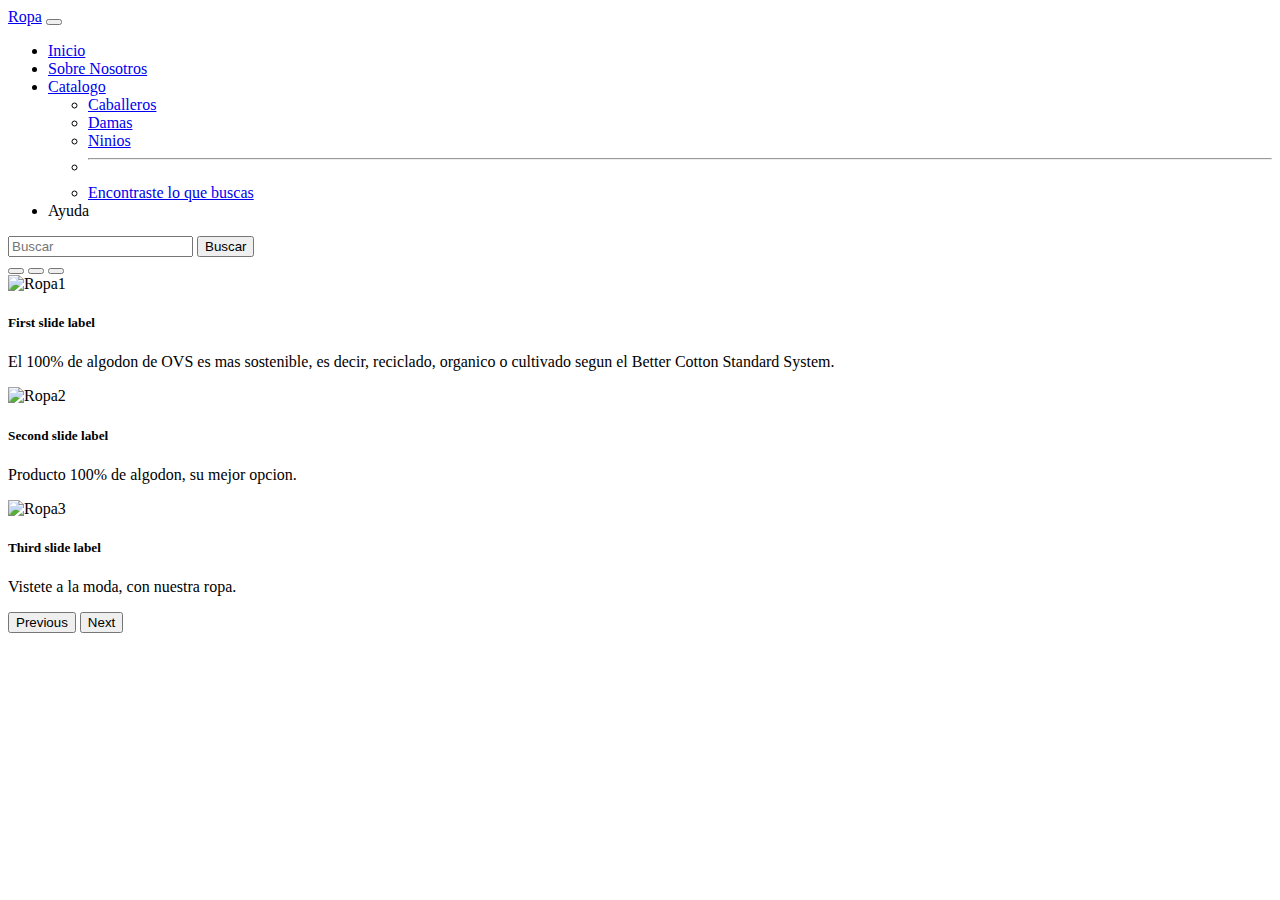
==== index.html @ 9d46b73f "Modificacion de template" ====
<!doctype html>
<html lang="en">
  <head>
    <meta charset="utf-8">
    <meta name="viewport" content="width=device-width, initial-scale=1">
    <title>StyleVibe</title>
    <link href="https://cdn.jsdelivr.net/npm/bootstrap@5.3.0/dist/css/bootstrap.min.css" rel="stylesheet" integrity="sha384-9ndCyUaIbzAi2FUVXJi0CjmCapSmO7SnpJef0486qhLnuZ2cdeRhO02iuK6FUUVM" crossorigin="anonymous">
  </head>
<body>

<!--Inicio de nabvar-->

<nav class="navbar navbar-expand-lg bg-body-tertiary">
  <div class="container-fluid">
    <a class="navbar-brand" href="#">Ropa</a>
    <button class="navbar-toggler" type="button" data-bs-toggle="collapse" data-bs-target="#navbarSupportedContent" aria-controls="navbarSupportedContent" aria-expanded="false" aria-label="Toggle navigation">
      <span class="navbar-toggler-icon"></span>
    </button>
    <div class="collapse navbar-collapse" id="navbarSupportedContent">
      <ul class="navbar-nav me-auto mb-2 mb-lg-0">
        <li class="nav-item">
         <a class="nav-link active" aria-current="page" href="#">Inicio</a>
        </li>
        <li class="nav-item">
          <a class="nav-link" href="#">Sobre Nosotros</a>
        </li>
        <li class="nav-item dropdown">
          <a class="nav-link dropdown-toggle" href="#" role="button" data-bs-toggle="dropdown" aria-expanded="false">
            Catalogo
          </a>
          <ul class="dropdown-menu">
            <li><a class="dropdown-item" href="./template/Caballero.html">Caballeros</a></li>
            <li><a class="dropdown-item" href="./template/Damas.html">Damas</a></li>
            <li><a class="dropdown-item" href="./template/Ninios.html">Ninios</a></li>
            <li><hr class="dropdown-divider"></li>
            <li><a class="dropdown-item" href="#">Encontraste lo que buscas</a></li>
          </ul>
        </li>
        <li class="nav-item">
          <a class="nav-link disabled">Ayuda</a>
        </li>
      </ul>
      <form class="d-flex" role="search">
        <input class="form-control me-2" type="search" placeholder="Buscar" aria-label="Search">
        <button class="btn btn-outline-success" type="submit">Buscar</button>
      </form>
    </div>
  </div>
</nav>

<!--Fin de nabvar-->
    
<!--Carrusel-->

<div id="carouselExampleCaptions" class="carousel slide">
  <div class="carousel-indicators">
    <button type="button" data-bs-target="#carouselExampleCaptions" data-bs-slide-to="0" class="active" aria-current="true" aria-label="Slide 1"></button>
    <button type="button" data-bs-target="#carouselExampleCaptions" data-bs-slide-to="1" aria-label="Slide 2"></button>
    <button type="button" data-bs-target="#carouselExampleCaptions" data-bs-slide-to="2" aria-label="Slide 3"></button>
  </div>
  <div class="carousel-inner">
    <div class="carousel-item active">
      <img src="./files/1.jpg" class="d-block w-100" alt="Ropa1">
      <div class="carousel-caption d-none d-md-block">
        <h5>First slide label</h5>
        <p>El 100% de algodon de OVS es mas sostenible, es decir, reciclado, organico o cultivado segun el Better Cotton Standard System. </p>
      </div>
    </div>
    <div class="carousel-item">
      <img src="./files/2.jpg" class="d-block w-100" alt="Ropa2">
      <div class="carousel-caption d-none d-md-block">
        <h5>Second slide label</h5>
        <p>Producto 100% de algodon, su mejor opcion.</p>
      </div>
    </div>
    <div class="carousel-item">
      <img src="./files/3.jpg" class="d-block w-100" alt="Ropa3">
      <div class="carousel-caption d-none d-md-block">
        <h5>Third slide label</h5>
        <p>Vistete a la moda, con nuestra ropa.</p>
      </div>
    </div>
  </div>
  <button class="carousel-control-prev" type="button" data-bs-target="#carouselExampleCaptions" data-bs-slide="prev">
    <span class="carousel-control-prev-icon" aria-hidden="true"></span>
    <span class="visually-hidden">Previous</span>
  </button>
  <button class="carousel-control-next" type="button" data-bs-target="#carouselExampleCaptions" data-bs-slide="next">
    <span class="carousel-control-next-icon" aria-hidden="true"></span>
    <span class="visually-hidden">Next</span>
  </button>
</div>

<!-- Fin carrusel-->


  <script src="https://cdn.jsdelivr.net/npm/bootstrap@5.3.0/dist/js/bootstrap.bundle.min.js" integrity="sha384-geWF76RCwLtnZ8qwWowPQNguL3RmwHVBC9FhGdlKrxdiJJigb/j/68SIy3Te4Bkz" crossorigin="anonymous"></script>
</body>
</html>
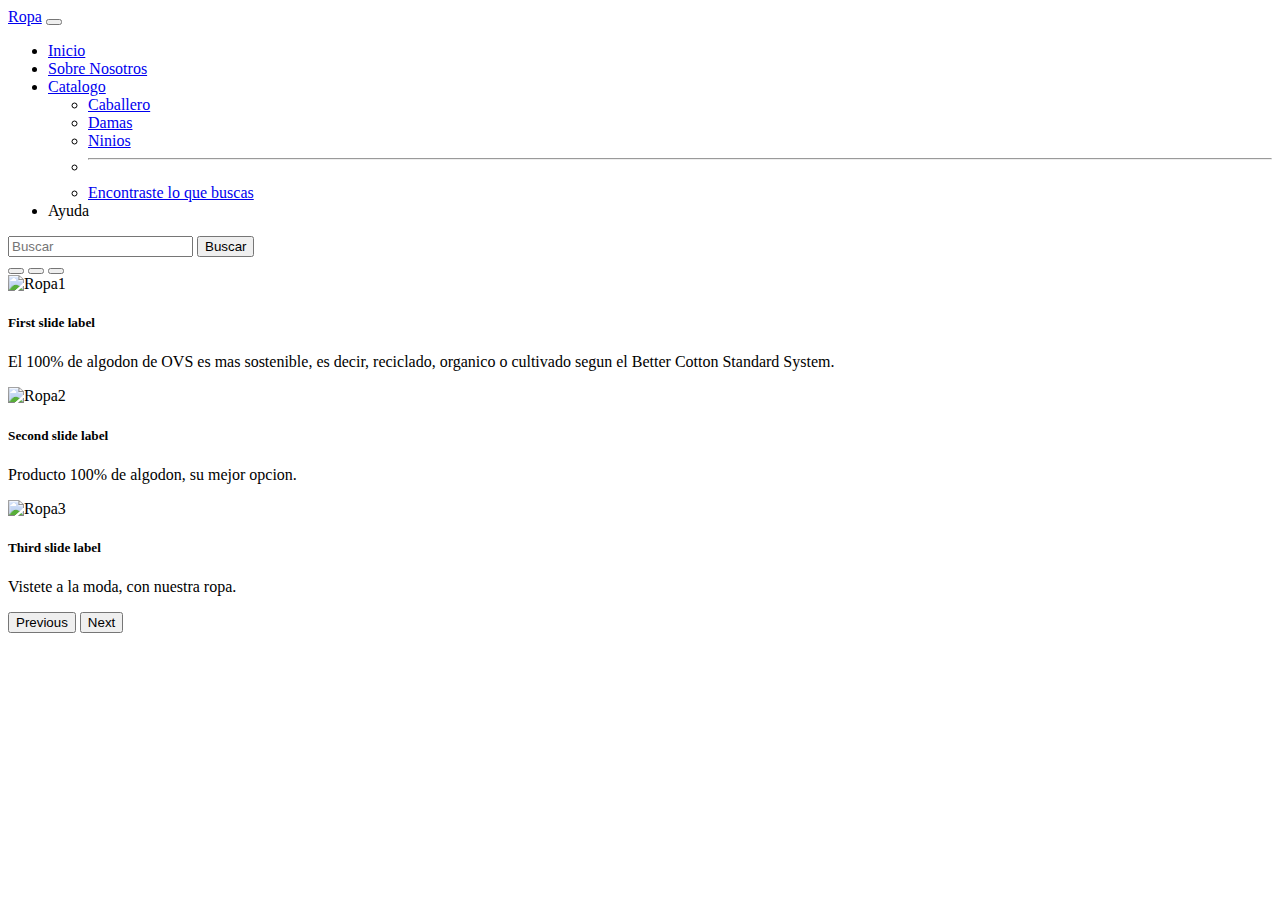
==== commit 22d691b1: "Modificacion de todos los errores" ====
--- a/index.html
+++ b/index.html
@@ -19,7 +19,7 @@
     <div class="collapse navbar-collapse" id="navbarSupportedContent">
       <ul class="navbar-nav me-auto mb-2 mb-lg-0">
         <li class="nav-item">
-         <a class="nav-link active" aria-current="page" href="#">Inicio</a>
+         <a class="nav-link active" aria-current="page" href="index.html">Inicio</a>
         </li>
         <li class="nav-item">
           <a class="nav-link" href="#">Sobre Nosotros</a>
@@ -29,9 +29,9 @@
             Catalogo
           </a>
           <ul class="dropdown-menu">
-            <li><a class="dropdown-item" href="./template/Caballero.html">Caballeros</a></li>
-            <li><a class="dropdown-item" href="./template/Damas.html">Damas</a></li>
-            <li><a class="dropdown-item" href="./template/Ninios.html">Ninios</a></li>
+            <li><a class="dropdown-item" href="./template/Catalogo/Caballero.html">Caballero</a></li>
+            <li><a class="dropdown-item" href="./template/Catalogo/Damas.html">Damas</a></li>
+            <li><a class="dropdown-item" href="./template/Catalogo/Niños.html">Ninios</a></li>
             <li><hr class="dropdown-divider"></li>
             <li><a class="dropdown-item" href="#">Encontraste lo que buscas</a></li>
           </ul>
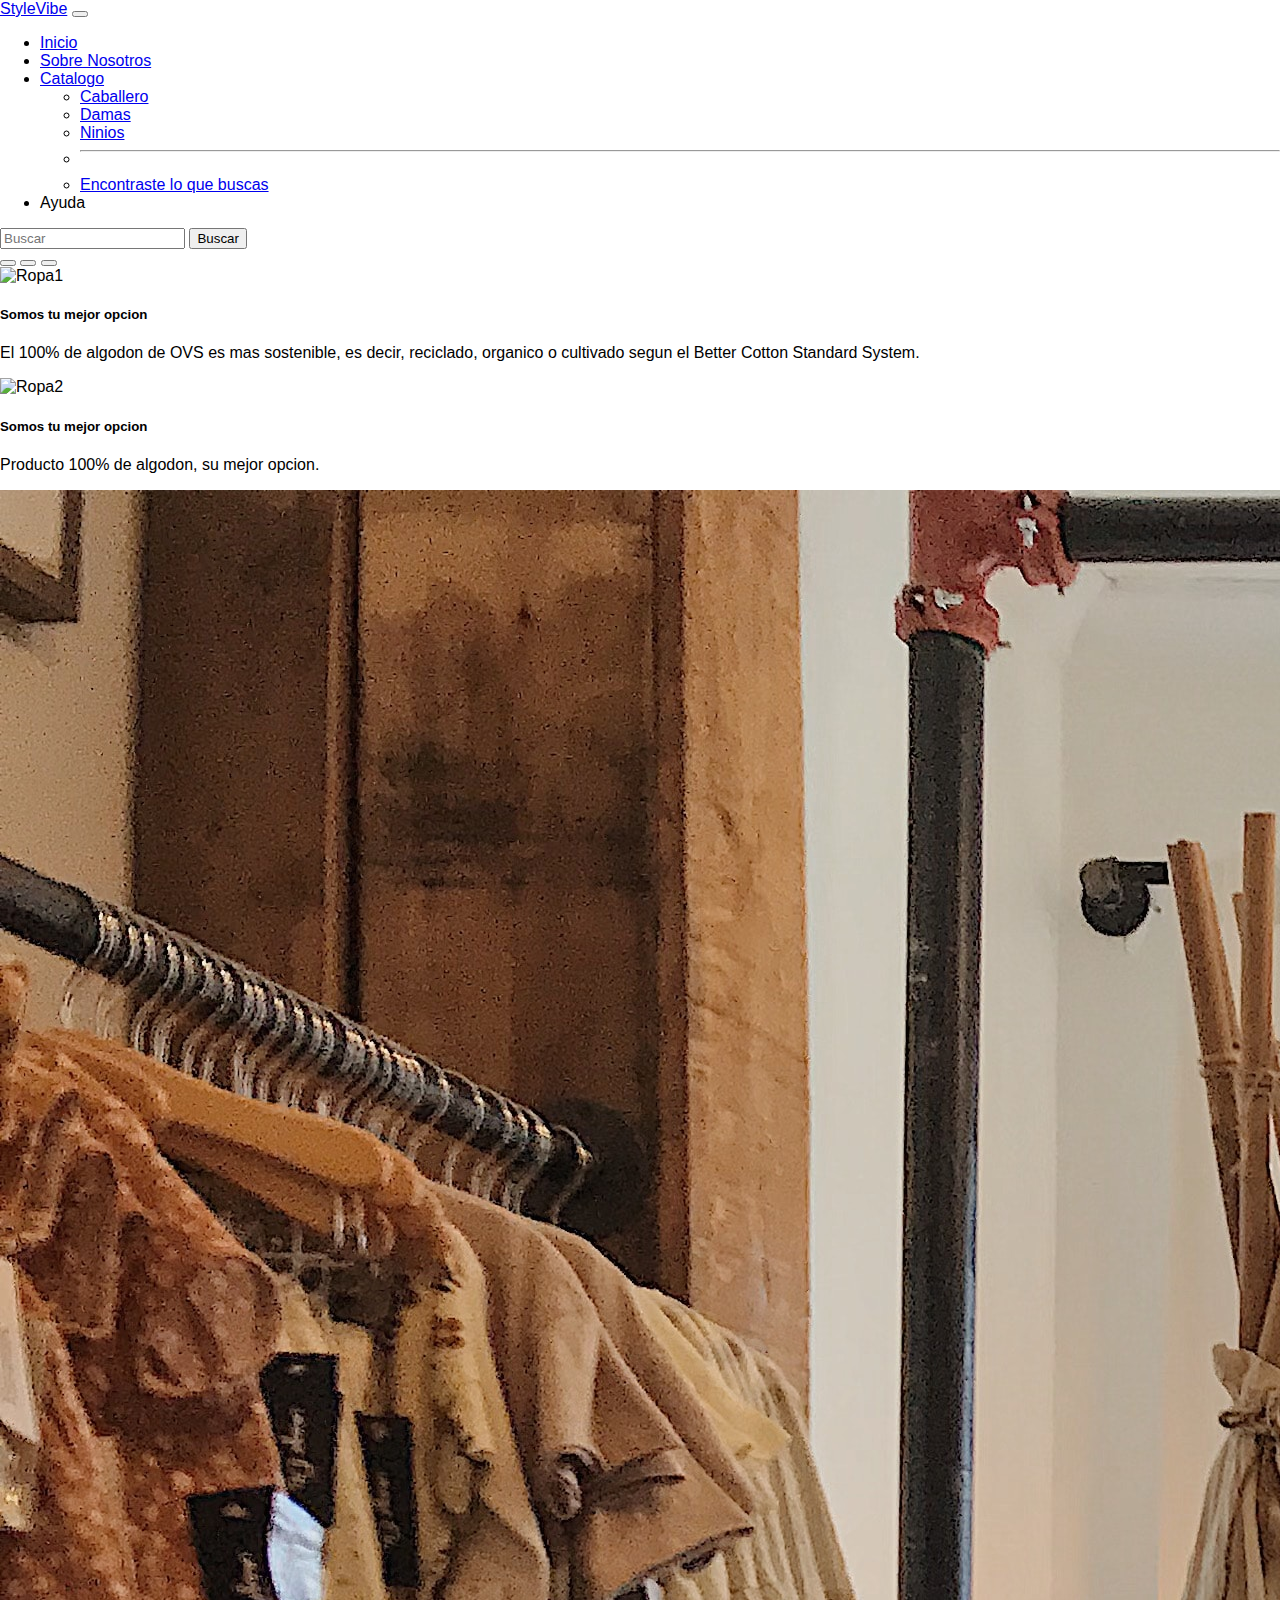
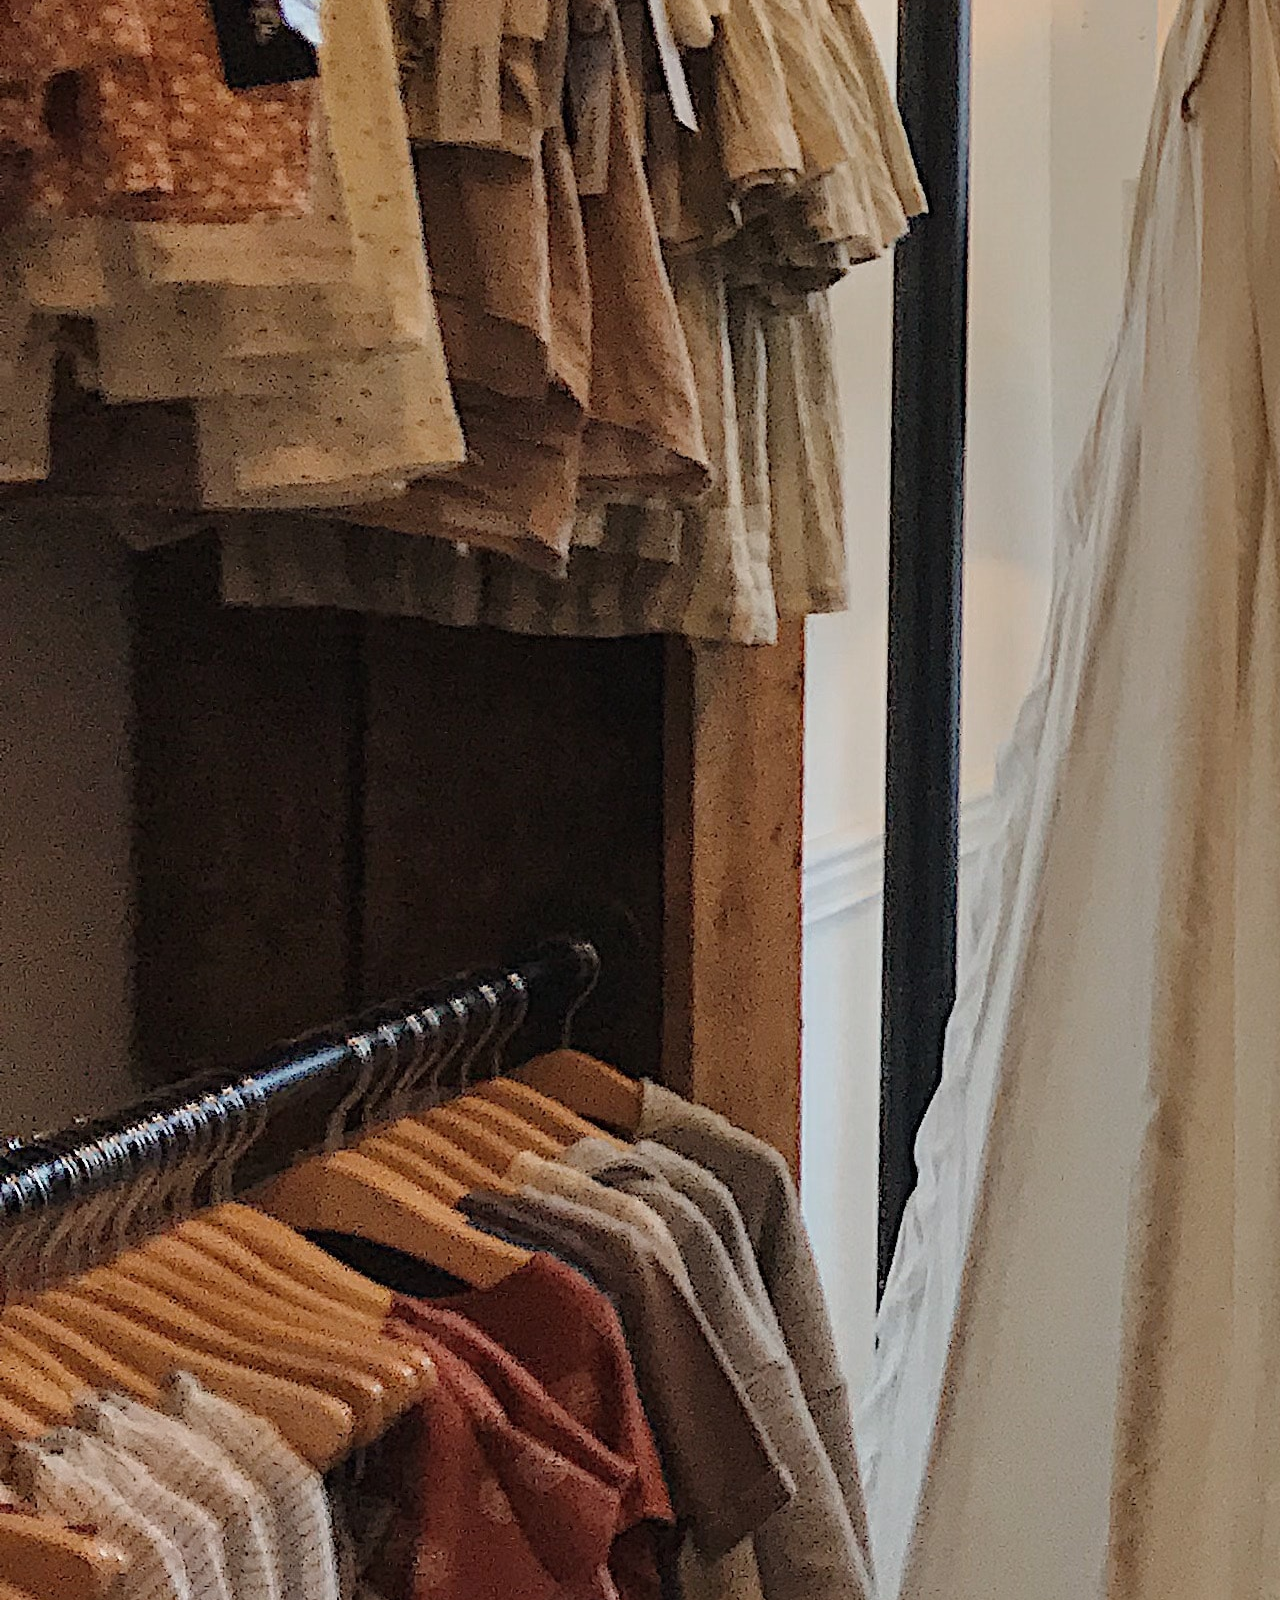
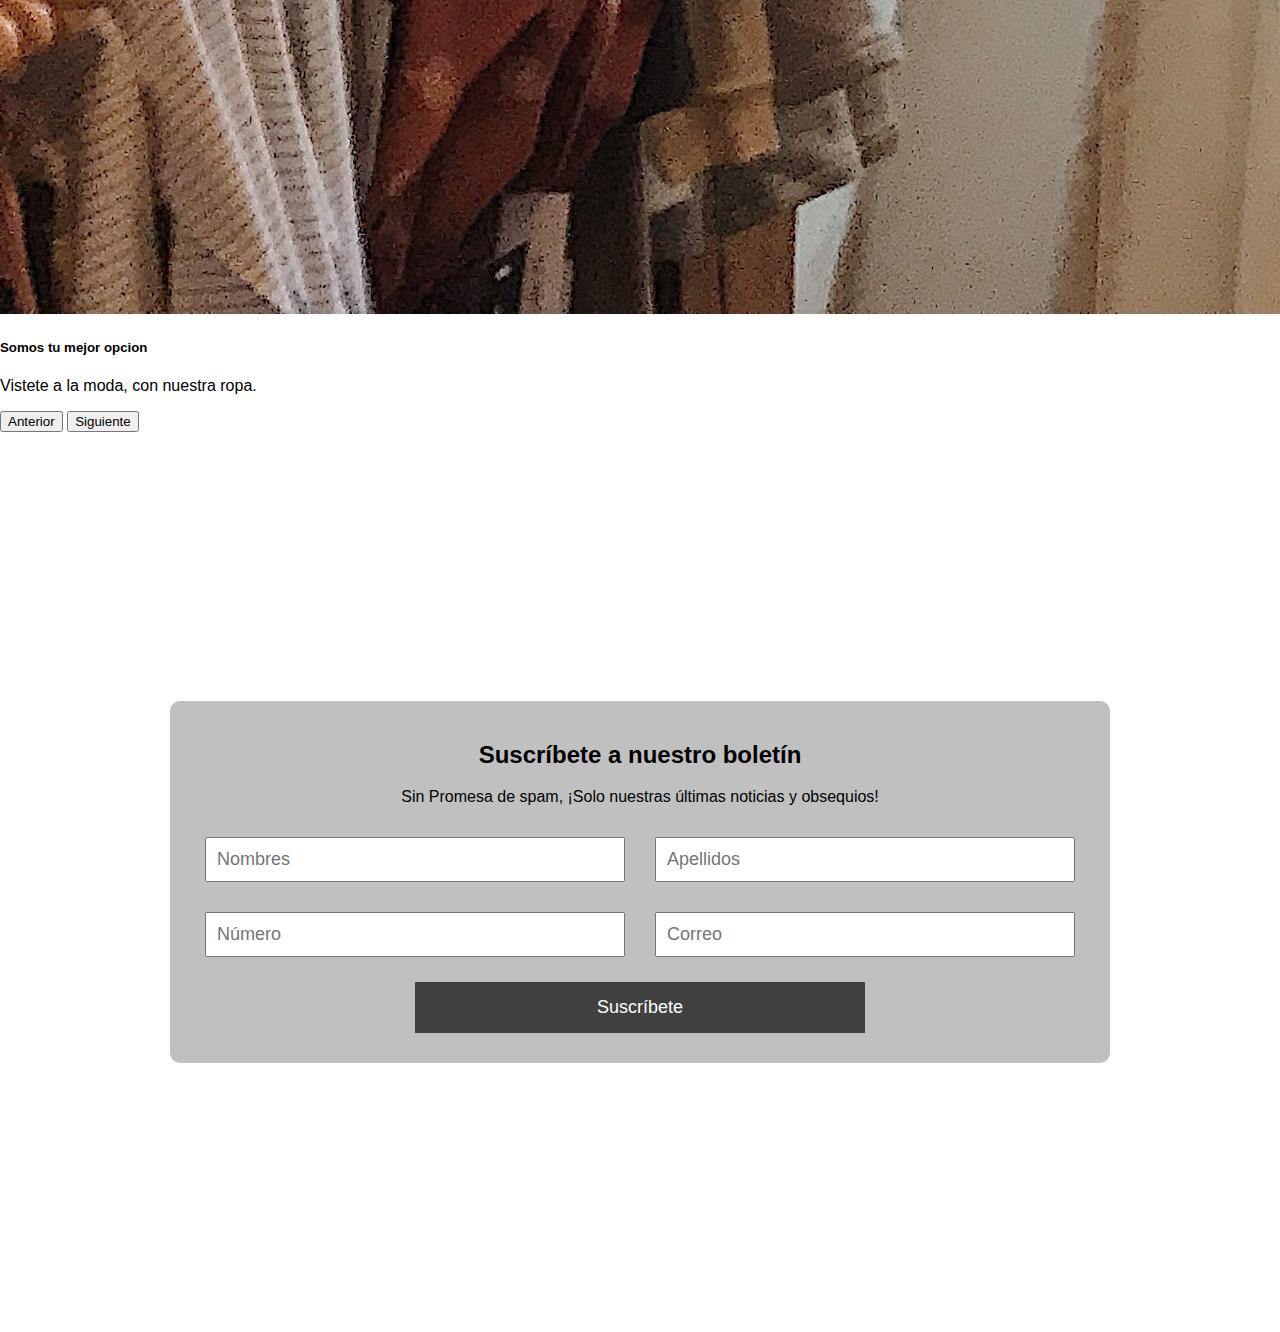
==== commit ba189f88: "Modificacion de index" ====
--- a/index.html
+++ b/index.html
@@ -5,6 +5,7 @@
     <meta name="viewport" content="width=device-width, initial-scale=1">
     <title>StyleVibe</title>
     <link href="https://cdn.jsdelivr.net/npm/bootstrap@5.3.0/dist/css/bootstrap.min.css" rel="stylesheet" integrity="sha384-9ndCyUaIbzAi2FUVXJi0CjmCapSmO7SnpJef0486qhLnuZ2cdeRhO02iuK6FUUVM" crossorigin="anonymous">
+    <link rel="stylesheet" href="./template/style.css">
   </head>
 <body>
 
@@ -12,7 +13,7 @@
 
 <nav class="navbar navbar-expand-lg bg-body-tertiary">
   <div class="container-fluid">
-    <a class="navbar-brand" href="#">Ropa</a>
+    <a class="navbar-brand" href="#">StyleVibe</a>
     <button class="navbar-toggler" type="button" data-bs-toggle="collapse" data-bs-target="#navbarSupportedContent" aria-controls="navbarSupportedContent" aria-expanded="false" aria-label="Toggle navigation">
       <span class="navbar-toggler-icon"></span>
     </button>
@@ -62,38 +63,57 @@
     <div class="carousel-item active">
       <img src="./files/1.jpg" class="d-block w-100" alt="Ropa1">
       <div class="carousel-caption d-none d-md-block">
-        <h5>First slide label</h5>
+        <h5>Somos tu mejor opcion</h5>
         <p>El 100% de algodon de OVS es mas sostenible, es decir, reciclado, organico o cultivado segun el Better Cotton Standard System. </p>
       </div>
     </div>
     <div class="carousel-item">
       <img src="./files/2.jpg" class="d-block w-100" alt="Ropa2">
       <div class="carousel-caption d-none d-md-block">
-        <h5>Second slide label</h5>
+        <h5>Somos tu mejor opcion</h5>
         <p>Producto 100% de algodon, su mejor opcion.</p>
       </div>
     </div>
     <div class="carousel-item">
-      <img src="./files/3.jpg" class="d-block w-100" alt="Ropa3">
+      <img src="./files/5.jpg" class="d-block w-100" alt="Ropa3">
       <div class="carousel-caption d-none d-md-block">
-        <h5>Third slide label</h5>
+        <h5>Somos tu mejor opcion</h5>
         <p>Vistete a la moda, con nuestra ropa.</p>
       </div>
     </div>
   </div>
   <button class="carousel-control-prev" type="button" data-bs-target="#carouselExampleCaptions" data-bs-slide="prev">
     <span class="carousel-control-prev-icon" aria-hidden="true"></span>
-    <span class="visually-hidden">Previous</span>
+    <span class="visually-hidden">Anterior</span>
   </button>
   <button class="carousel-control-next" type="button" data-bs-target="#carouselExampleCaptions" data-bs-slide="next">
     <span class="carousel-control-next-icon" aria-hidden="true"></span>
-    <span class="visually-hidden">Next</span>
+    <span class="visually-hidden">Siguiente</span>
   </button>
 </div>
-
 <!-- Fin carrusel-->
 
+  <!--Suscripcion-->
 
+  <div class="container-sub">
+    <div class="conten-sub">
+        <h2>Suscríbete a nuestro boletín</h2>
+        <p>Sin Promesa de spam, ¡Solo nuestras últimas noticias y obsequios!</p>
+        <form action="#">
+            <div class="campo-group">
+                <input type="text" class="campo" placeholder="Nombres">
+                <input type="text" class="campo" placeholder="Apellidos">
+            </div>
+            <div class="campo-group">
+                <input type="text" class="campo" placeholder="Número">
+                <input type="email" class="campo" placeholder="Correo">
+            </div>
+            <input type="submit" value="Suscríbete" class="btn-sub">
+        </form>
+    </div>
+  </div>
+
+  <!---->
   <script src="https://cdn.jsdelivr.net/npm/bootstrap@5.3.0/dist/js/bootstrap.bundle.min.js" integrity="sha384-geWF76RCwLtnZ8qwWowPQNguL3RmwHVBC9FhGdlKrxdiJJigb/j/68SIy3Te4Bkz" crossorigin="anonymous"></script>
 </body>
 </html>--- a/template/style.css
+++ b/template/style.css
@@ -0,0 +1,95 @@
+.image-container {
+  position: relative;
+  overflow: hidden;
+  background-color: #C0C0C0;
+}
+
+.btn-hover {
+  position: absolute;
+  bottom: 10px;
+  left: 50%;
+  transform: translateX(-50%);
+  background-color: #C0C0C0;
+  opacity: 0;
+  transition: opacity 0.3s ease-in-out;
+}
+
+.image-container:hover .btn-hover {
+  opacity: 1;
+  background-color: #C0C0C0;
+}
+
+.card {
+    margin-left: 2px;
+}
+
+body {
+  margin: 0;
+  padding: 0;
+  font-family: Arial, sans-serif;
+}
+
+.container-sub {
+  display: flex;
+  justify-content: center;
+  align-items: center;
+  height: 100vh;
+  background-image: url("../files/3.jpg");
+  background-size: cover;
+  background-repeat: no-repeat;
+}
+
+.conten-sub {
+  text-align: center;
+  background-color: #C0C0C0;
+  padding: 20px;
+  border-radius: 10px;
+  max-width: 900px;
+  width: 100%;
+}
+
+.campo {
+  display: block;
+  margin: 10px auto;
+  padding: 10px;
+  font-size: 18px; 
+  width: 100%; 
+  box-sizing: border-box; 
+}
+
+.campo-group {
+  display: flex;
+  flex-wrap: wrap;
+  justify-content: space-between;
+}
+
+.campo-group input {
+  flex: 1;
+  margin: 15px; 
+  font-size: 18px; 
+}
+
+.btn-sub {
+  display: block;
+  margin: 10px auto;
+  padding: 15px 30px; 
+  font-size: 18px; 
+  background-color: #404040;
+  color: #fff;
+  border: none;
+  cursor: pointer;
+  width: 50%; 
+  box-sizing: border-box; 
+}
+
+@media (max-width: 768px) {
+  .campo {
+      width: 100%; 
+  }
+  .campo-group {
+      flex-direction: column; 
+  }
+  .campo-group input {
+      margin: 10px auto; 
+  }
+}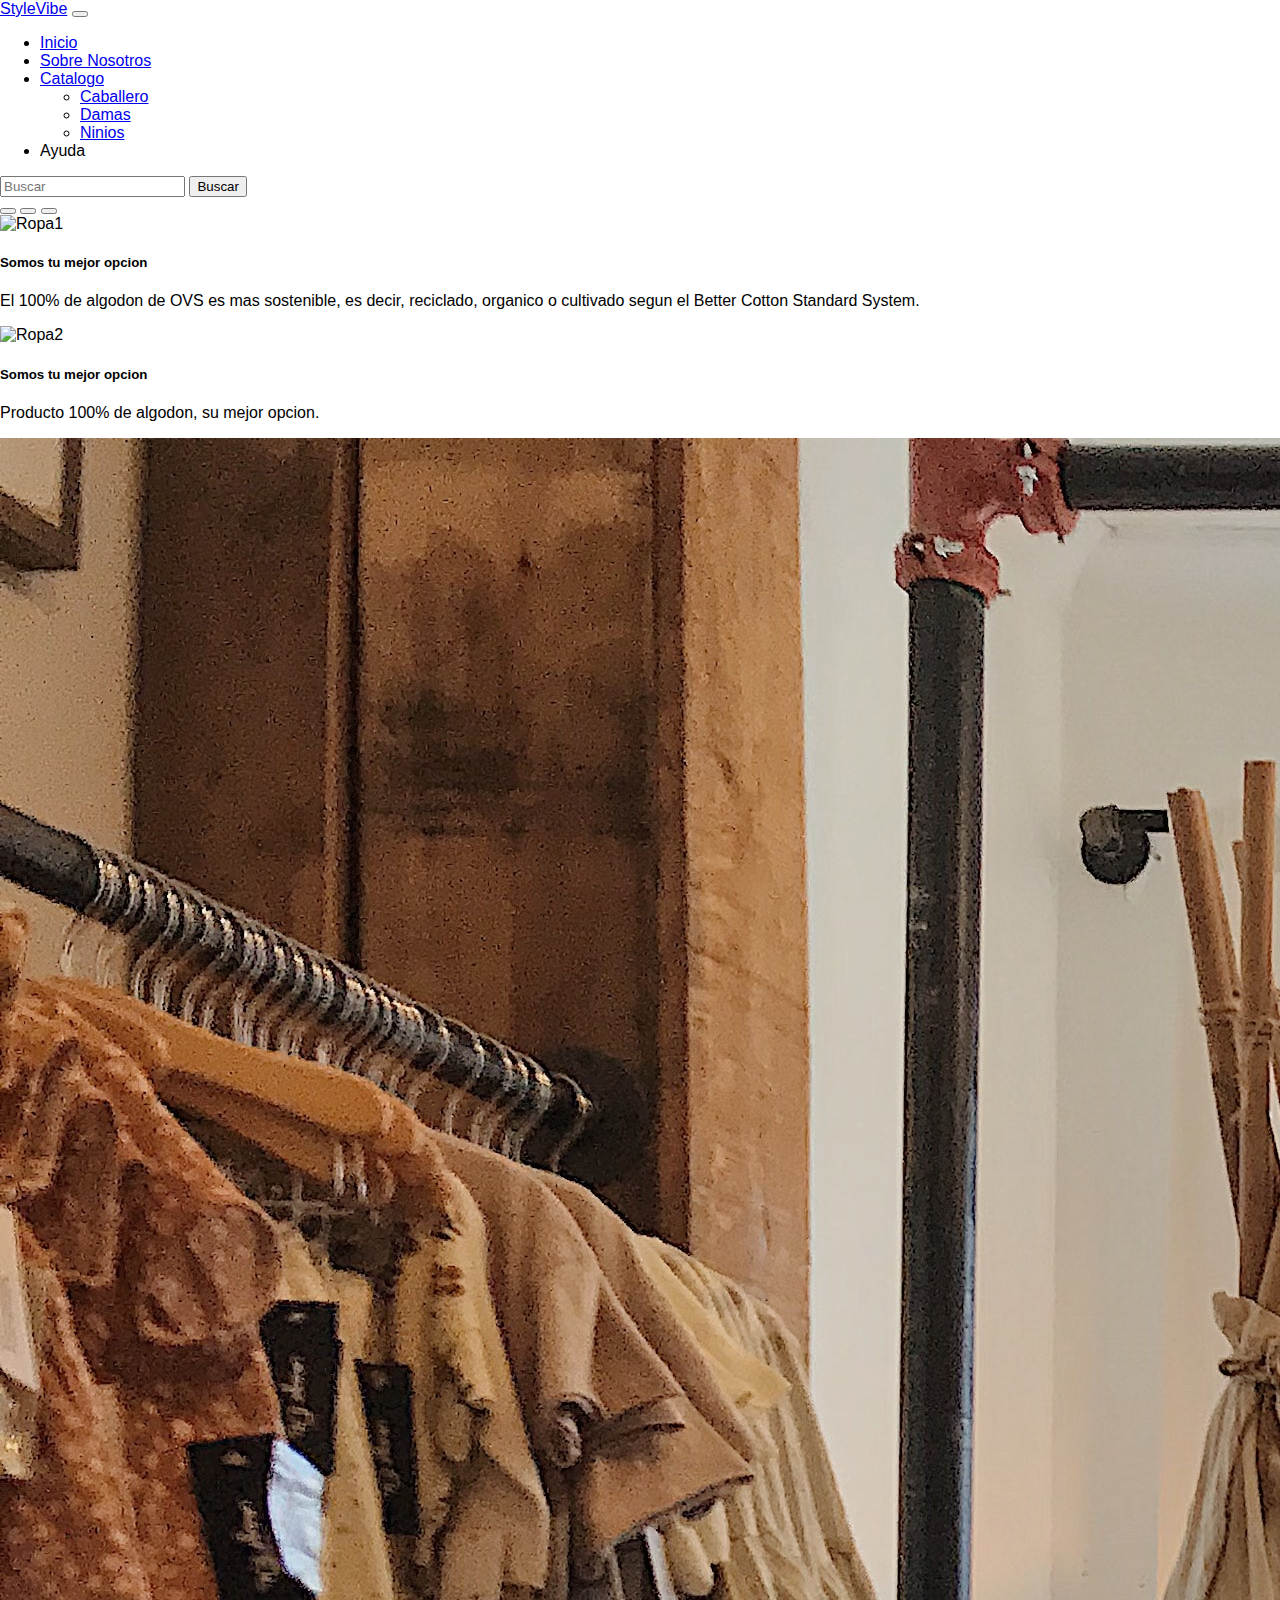
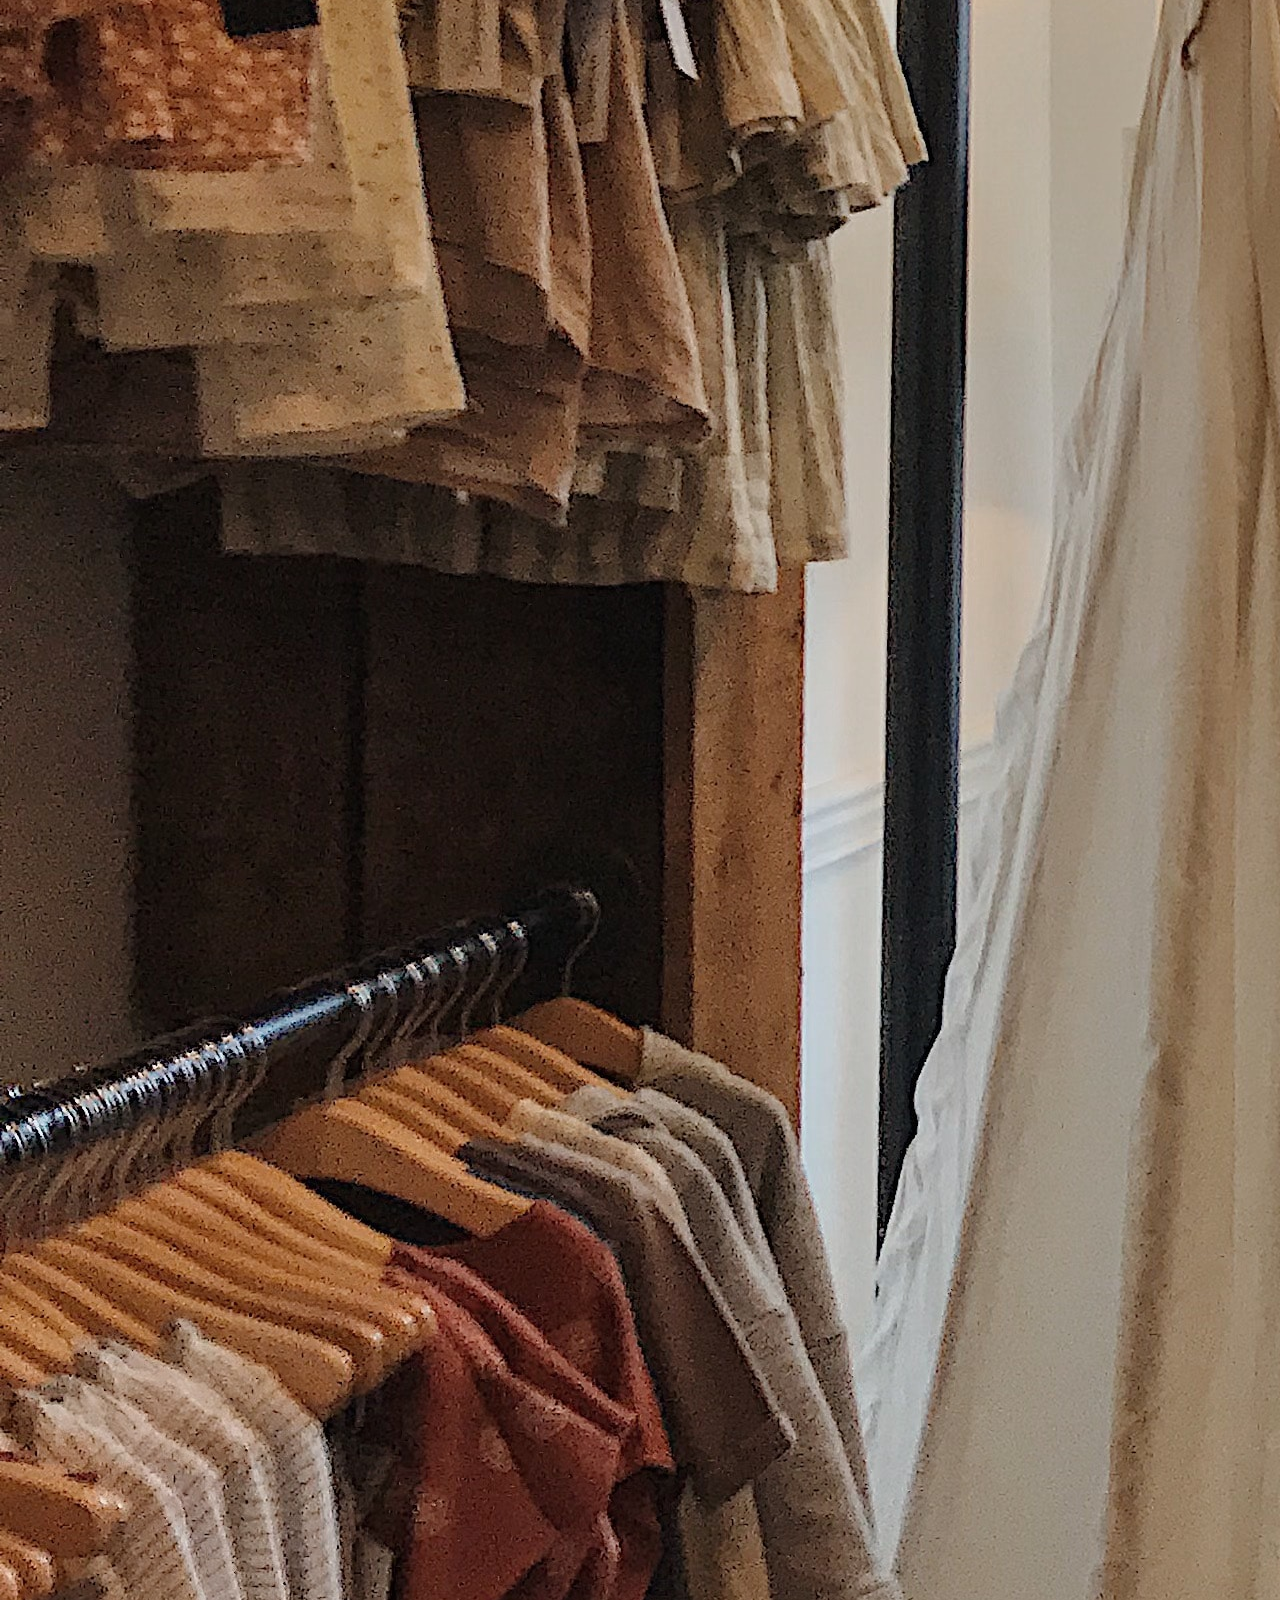
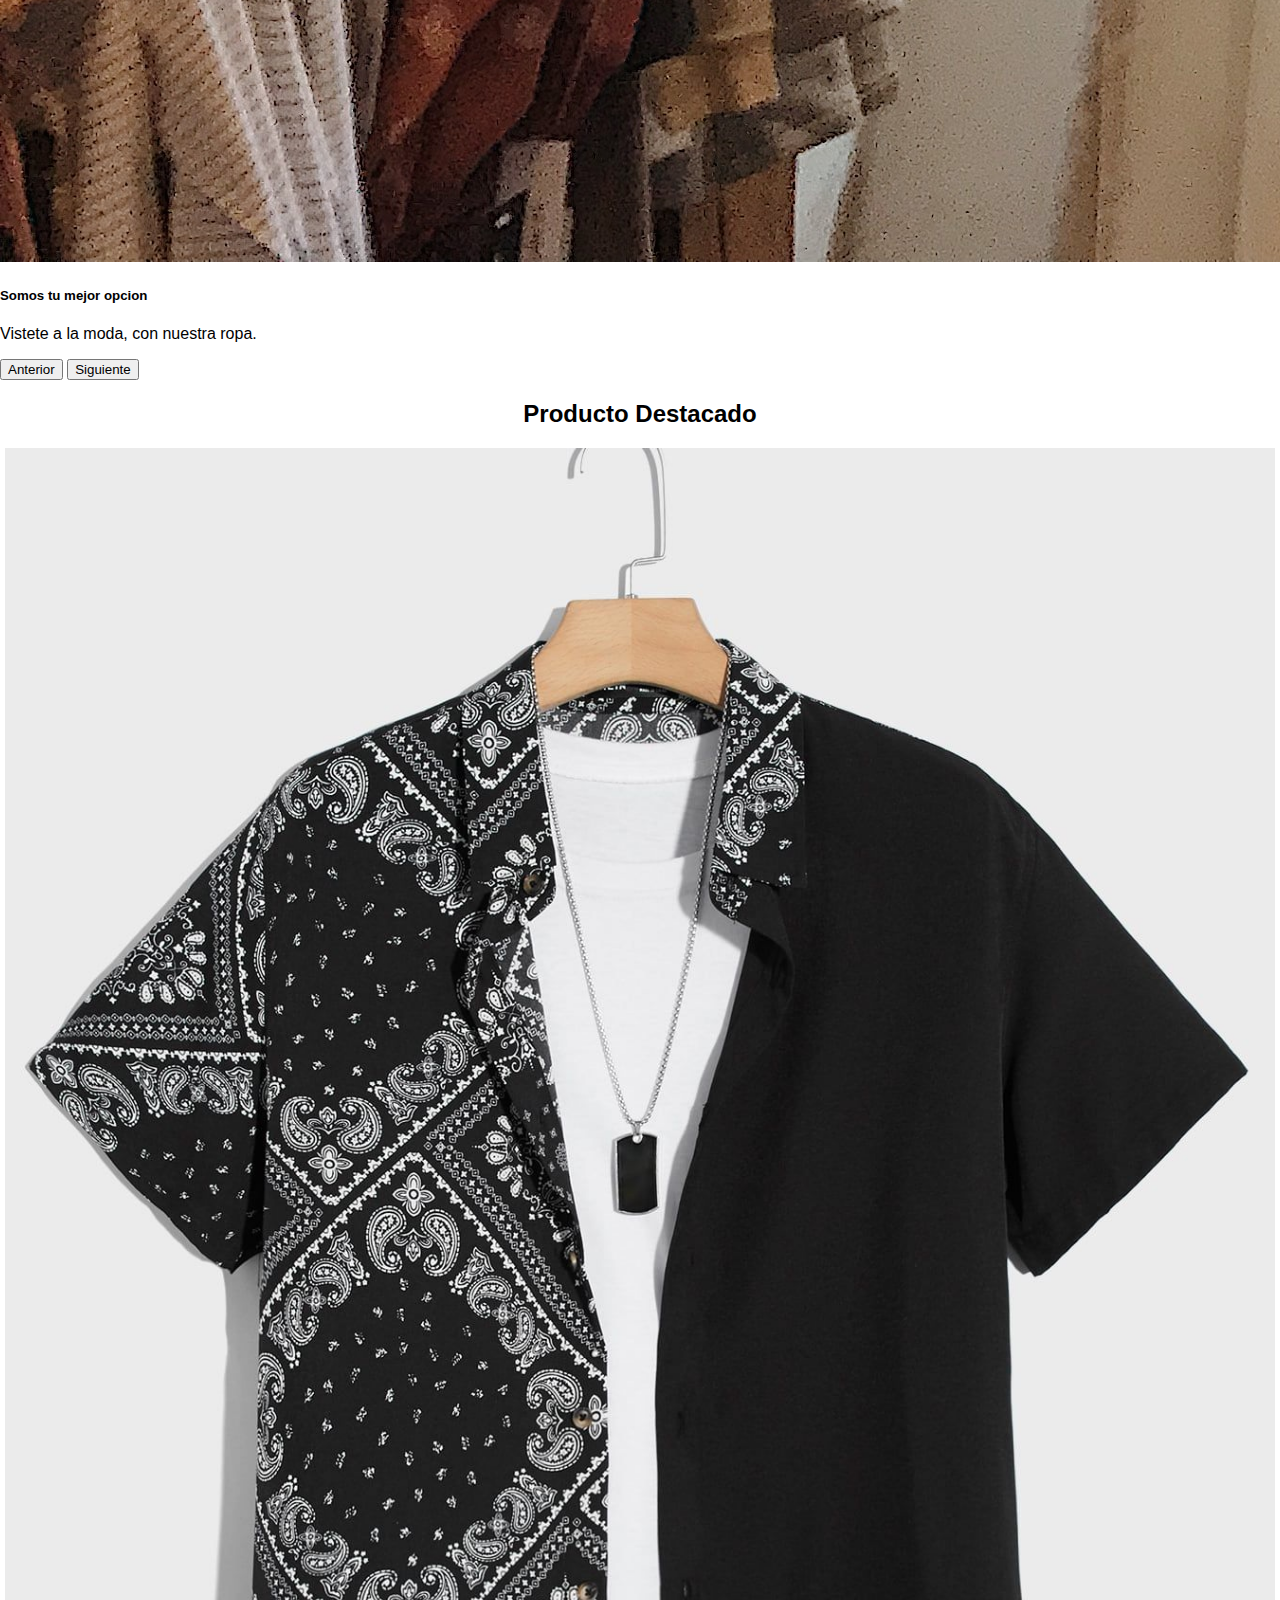
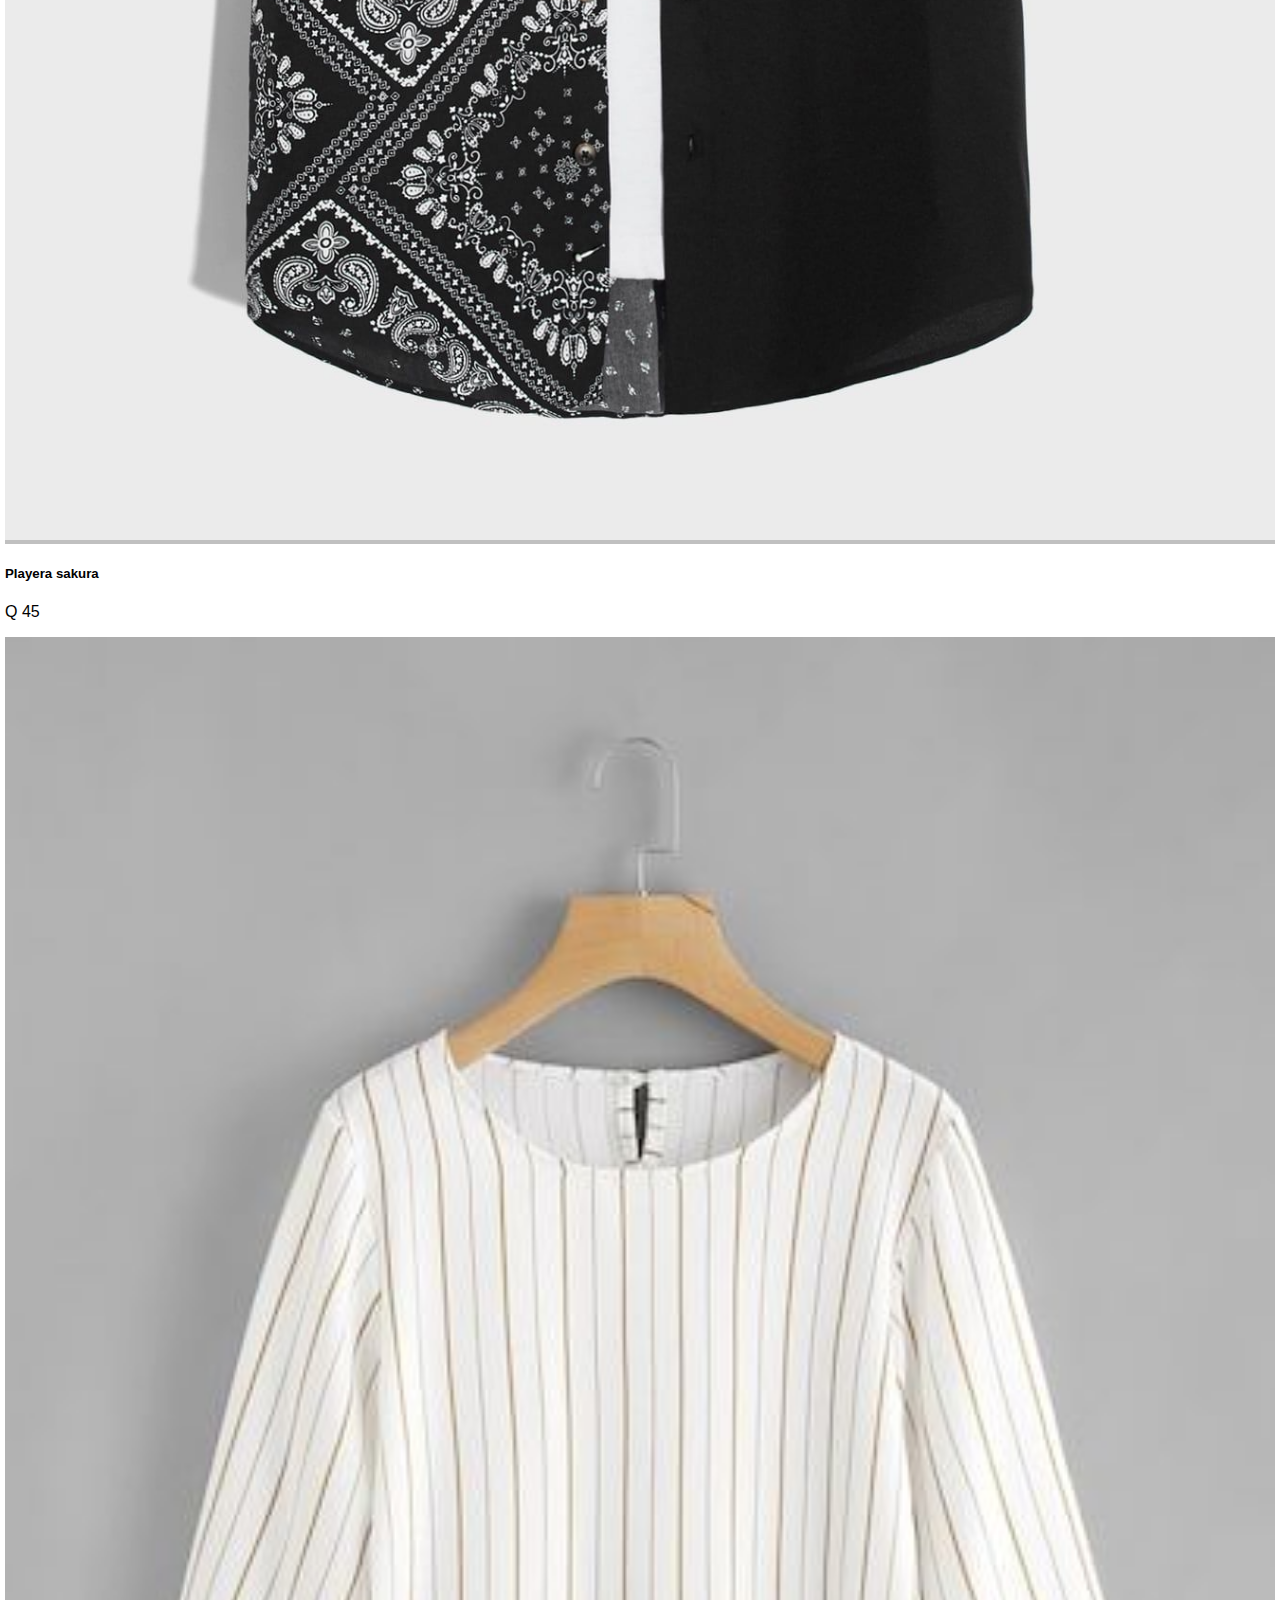
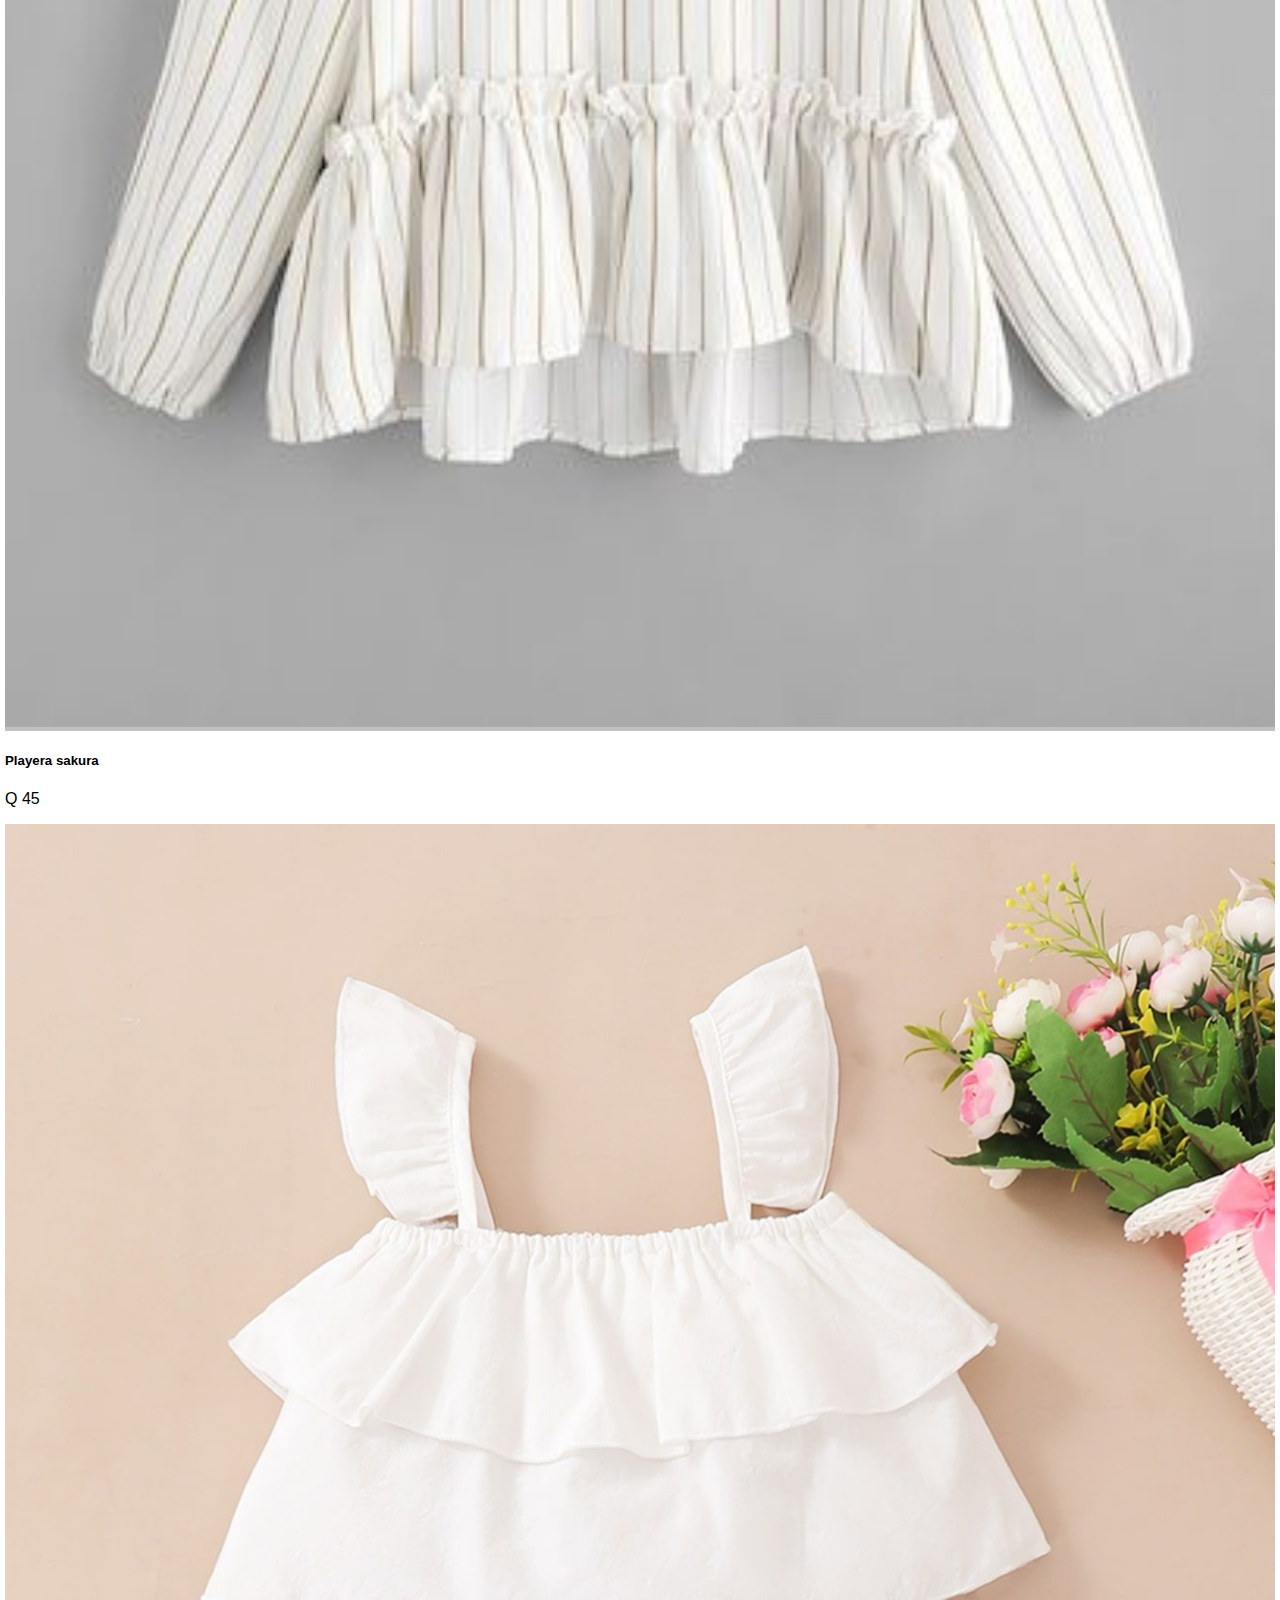
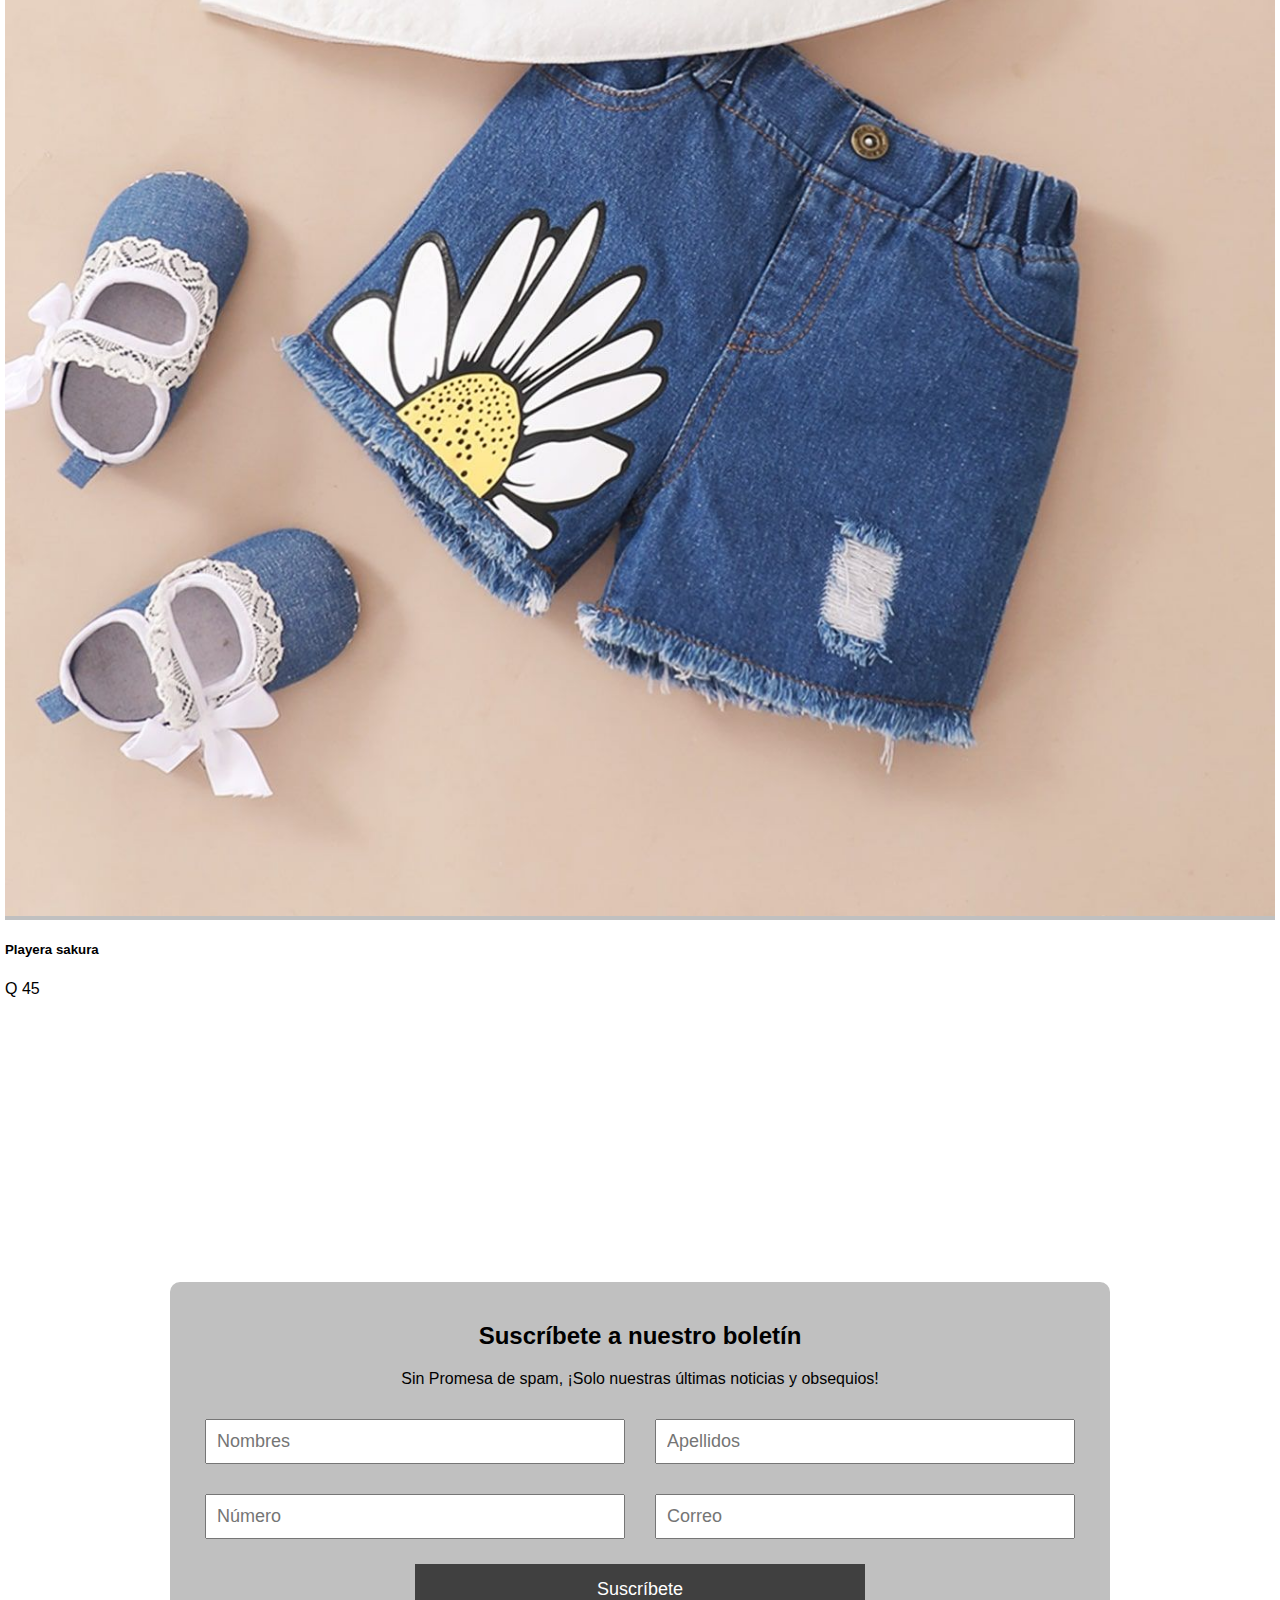
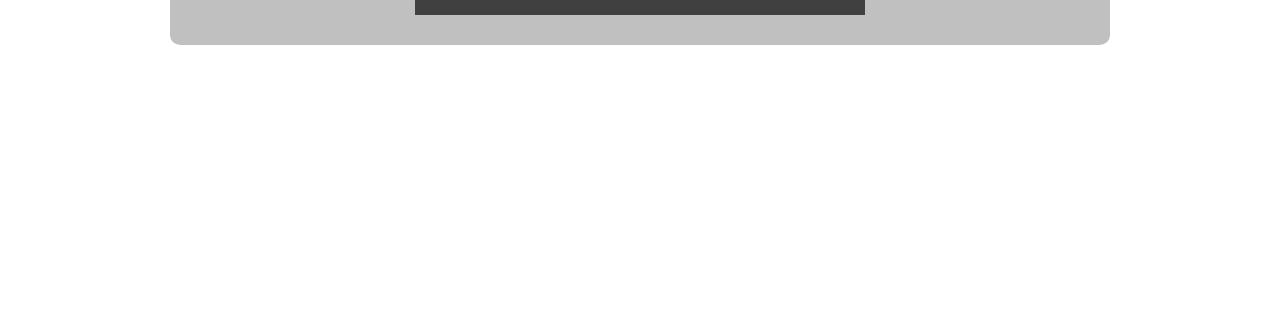
==== commit 9fd7cf6a: "Merge pull request #5 from Oxri-30/Destacado_1.0_27072023" ====
--- a/index.html
+++ b/index.html
@@ -23,7 +23,7 @@
          <a class="nav-link active" aria-current="page" href="index.html">Inicio</a>
         </li>
         <li class="nav-item">
-          <a class="nav-link" href="#">Sobre Nosotros</a>
+          <a class="nav-link" href="./template/Nostros/Sobre_nosotros.html">Sobre Nosotros</a>
         </li>
         <li class="nav-item dropdown">
           <a class="nav-link dropdown-toggle" href="#" role="button" data-bs-toggle="dropdown" aria-expanded="false">
@@ -33,8 +33,6 @@
             <li><a class="dropdown-item" href="./template/Catalogo/Caballero.html">Caballero</a></li>
             <li><a class="dropdown-item" href="./template/Catalogo/Damas.html">Damas</a></li>
             <li><a class="dropdown-item" href="./template/Catalogo/Niños.html">Ninios</a></li>
-            <li><hr class="dropdown-divider"></li>
-            <li><a class="dropdown-item" href="#">Encontraste lo que buscas</a></li>
           </ul>
         </li>
         <li class="nav-item">
@@ -93,7 +91,49 @@
 </div>
 <!-- Fin carrusel-->
 
-  <!--Suscripcion-->
+<!--Producto mas destacado-->
+
+<div class="container">
+  <div class="centrar-titulo">
+    <h2>Producto Destacado</h2>
+  </div>
+  <div class="row">
+    <div class="col">
+      <div class="card" style="margin: 5px 5px;">
+        <div class="card-body">
+          <div class="image-container">
+            <img src="./files/Caballeros/Camisa 2.jpg" style="width: 100%;">
+          </div>
+          <h5 class="card-title">Playera sakura</h5>
+          <p class="card-text">Q 45</p>
+        </div>
+      </div>
+    </div>
+    <div class="col">
+      <div class="card" style="margin: 5px 5px;">
+        <div class="card-body">
+          <div class="image-container">
+            <img src="./files/Damas/Ropa 6.jpg" style="width: 100%;">
+          </div>
+          <h5 class="card-title">Playera sakura</h5>
+          <p class="card-text">Q 45</p>
+        </div>
+      </div>
+    </div>
+    <div class="col">
+      <div class="card" style="margin: 5px 5px;">
+        <div class="card-body">
+          <div class="image-container">
+            <img src="./files/Ninos/Niños 1.jpeg" style="width: 100%;">
+          </div>
+          <h5 class="card-title">Playera sakura</h5>
+          <p class="card-text">Q 45</p>
+        </div>
+      </div>
+    </div>
+  </div>
+</div>
+  <!--Inicio de suscripcion-->
 
   <div class="container-sub">
     <div class="conten-sub">
@@ -113,7 +153,6 @@
     </div>
   </div>
 
-  <!---->
   <script src="https://cdn.jsdelivr.net/npm/bootstrap@5.3.0/dist/js/bootstrap.bundle.min.js" integrity="sha384-geWF76RCwLtnZ8qwWowPQNguL3RmwHVBC9FhGdlKrxdiJJigb/j/68SIy3Te4Bkz" crossorigin="anonymous"></script>
 </body>
 </html>--- a/template/style.css
+++ b/template/style.css
@@ -92,4 +92,9 @@
   .campo-group input {
       margin: 10px auto; 
   }
+}
+
+.centrar-titulo {
+  text-align: center;
+  margin: 10px;
 }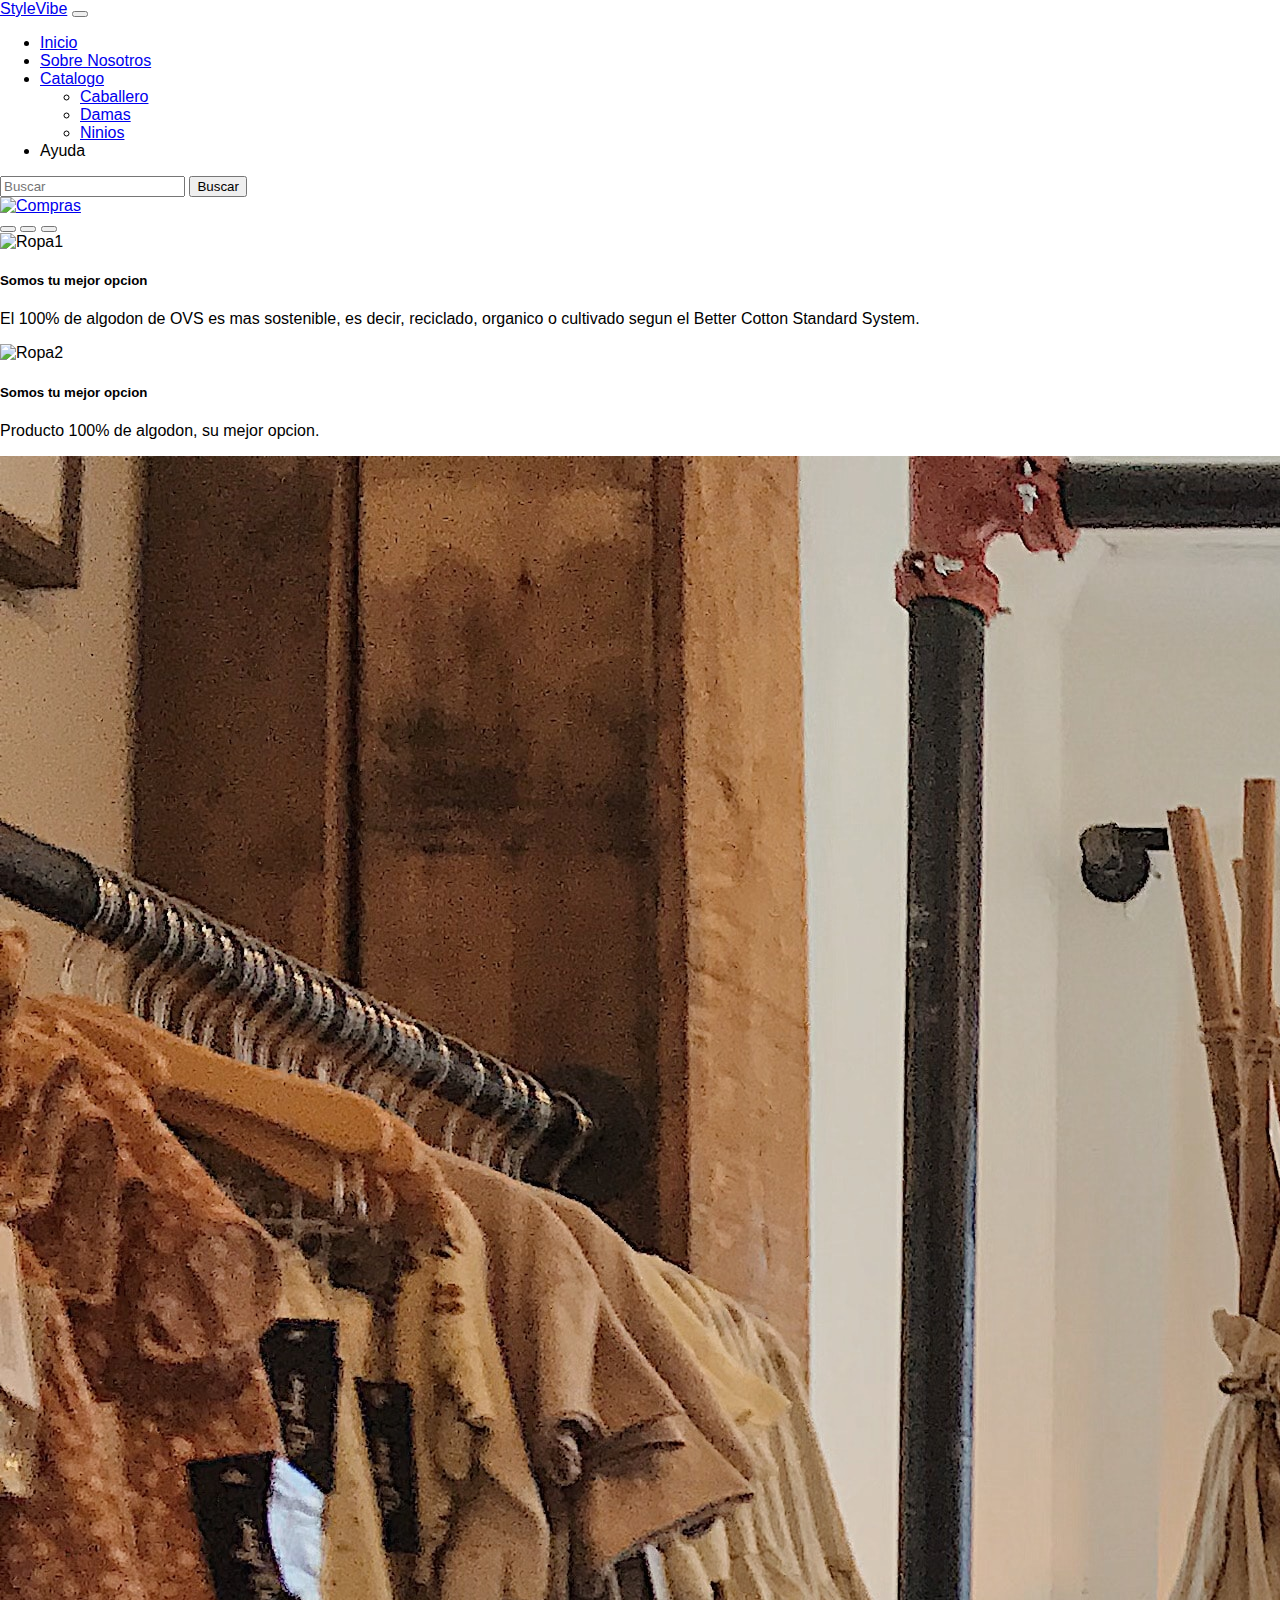
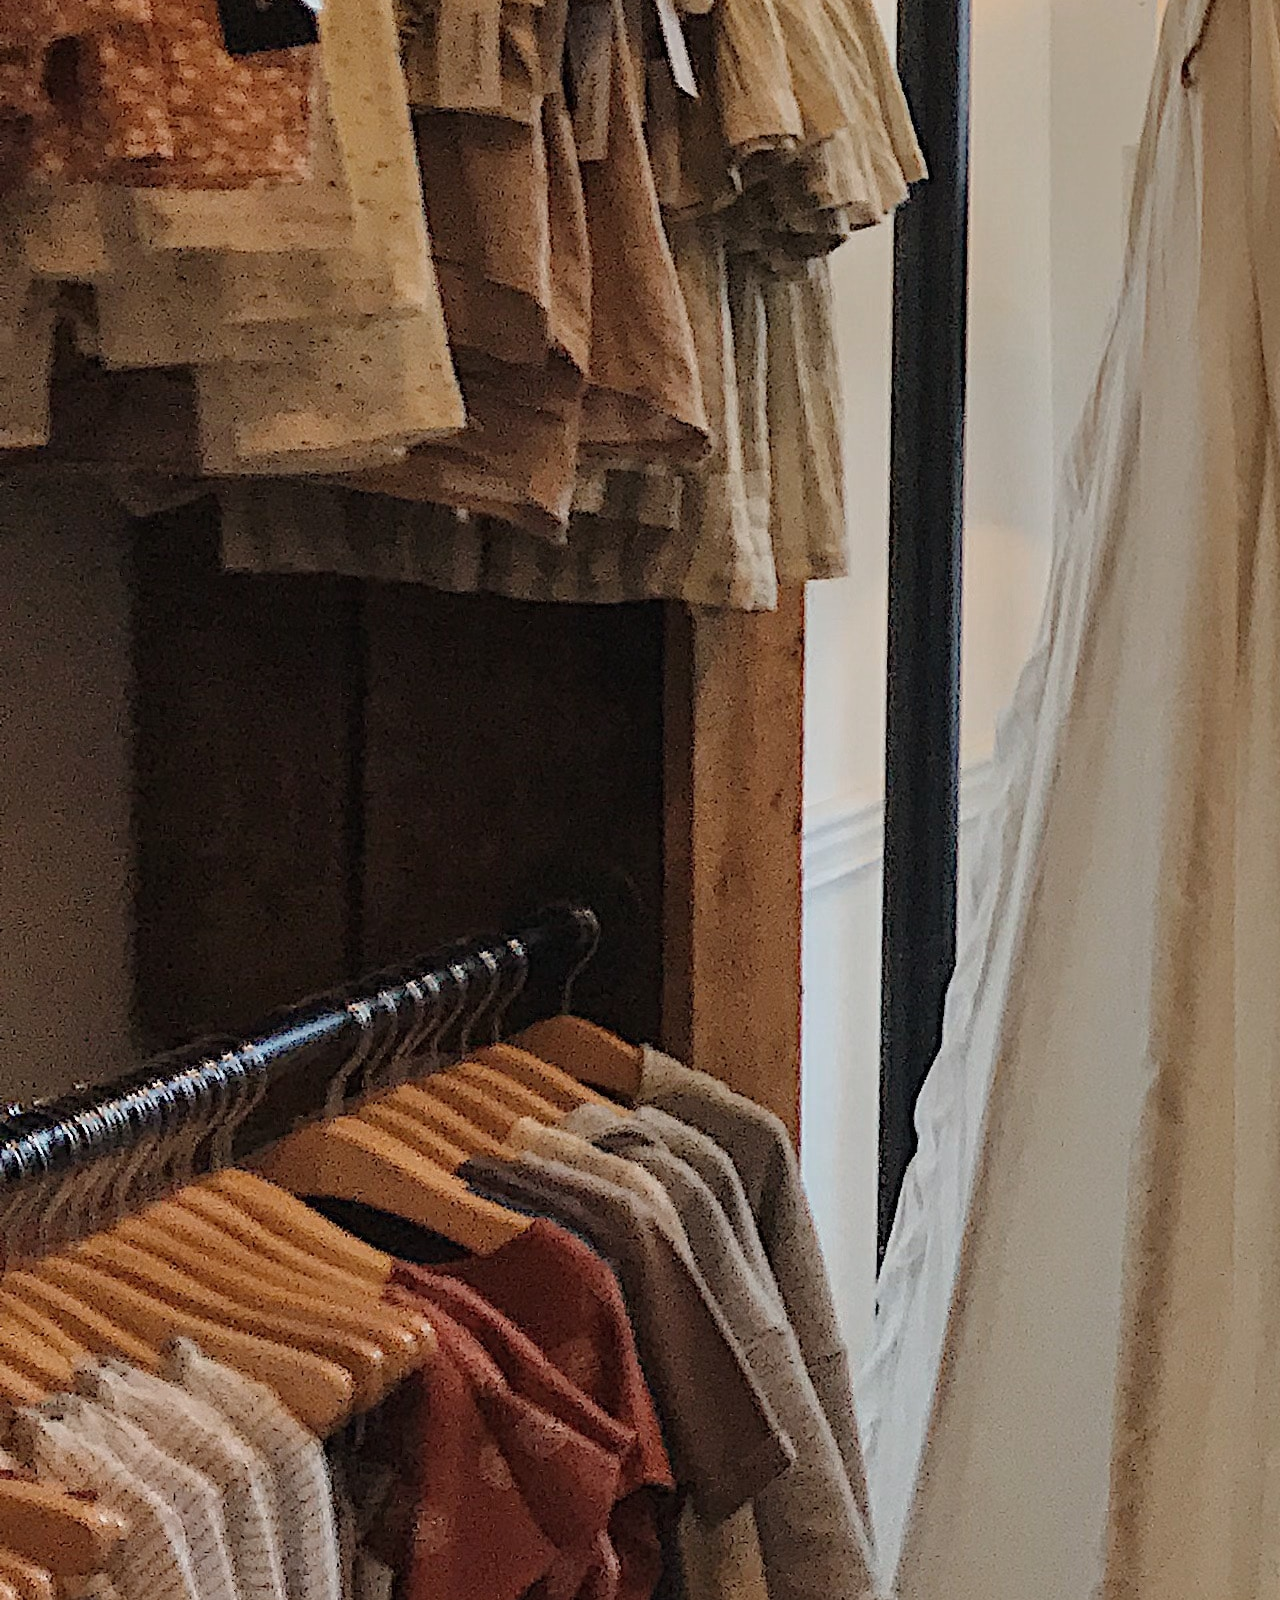
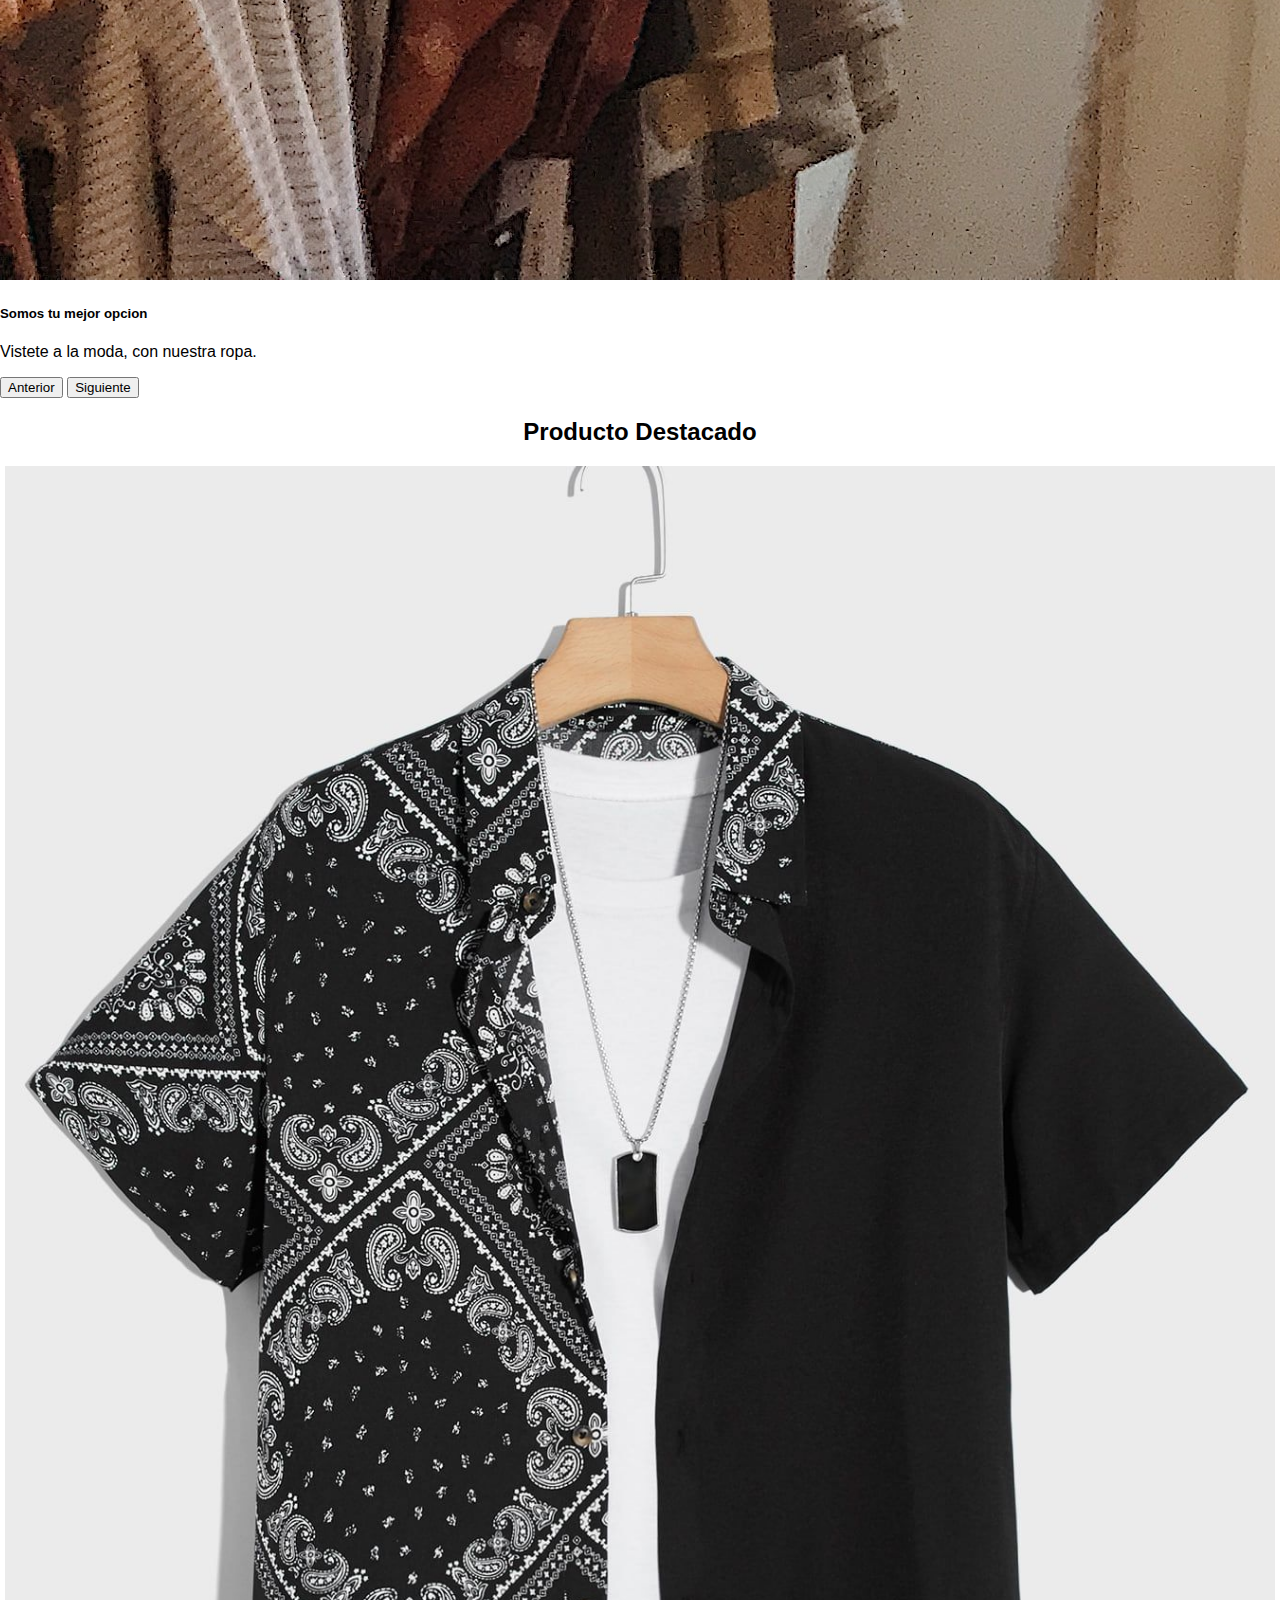
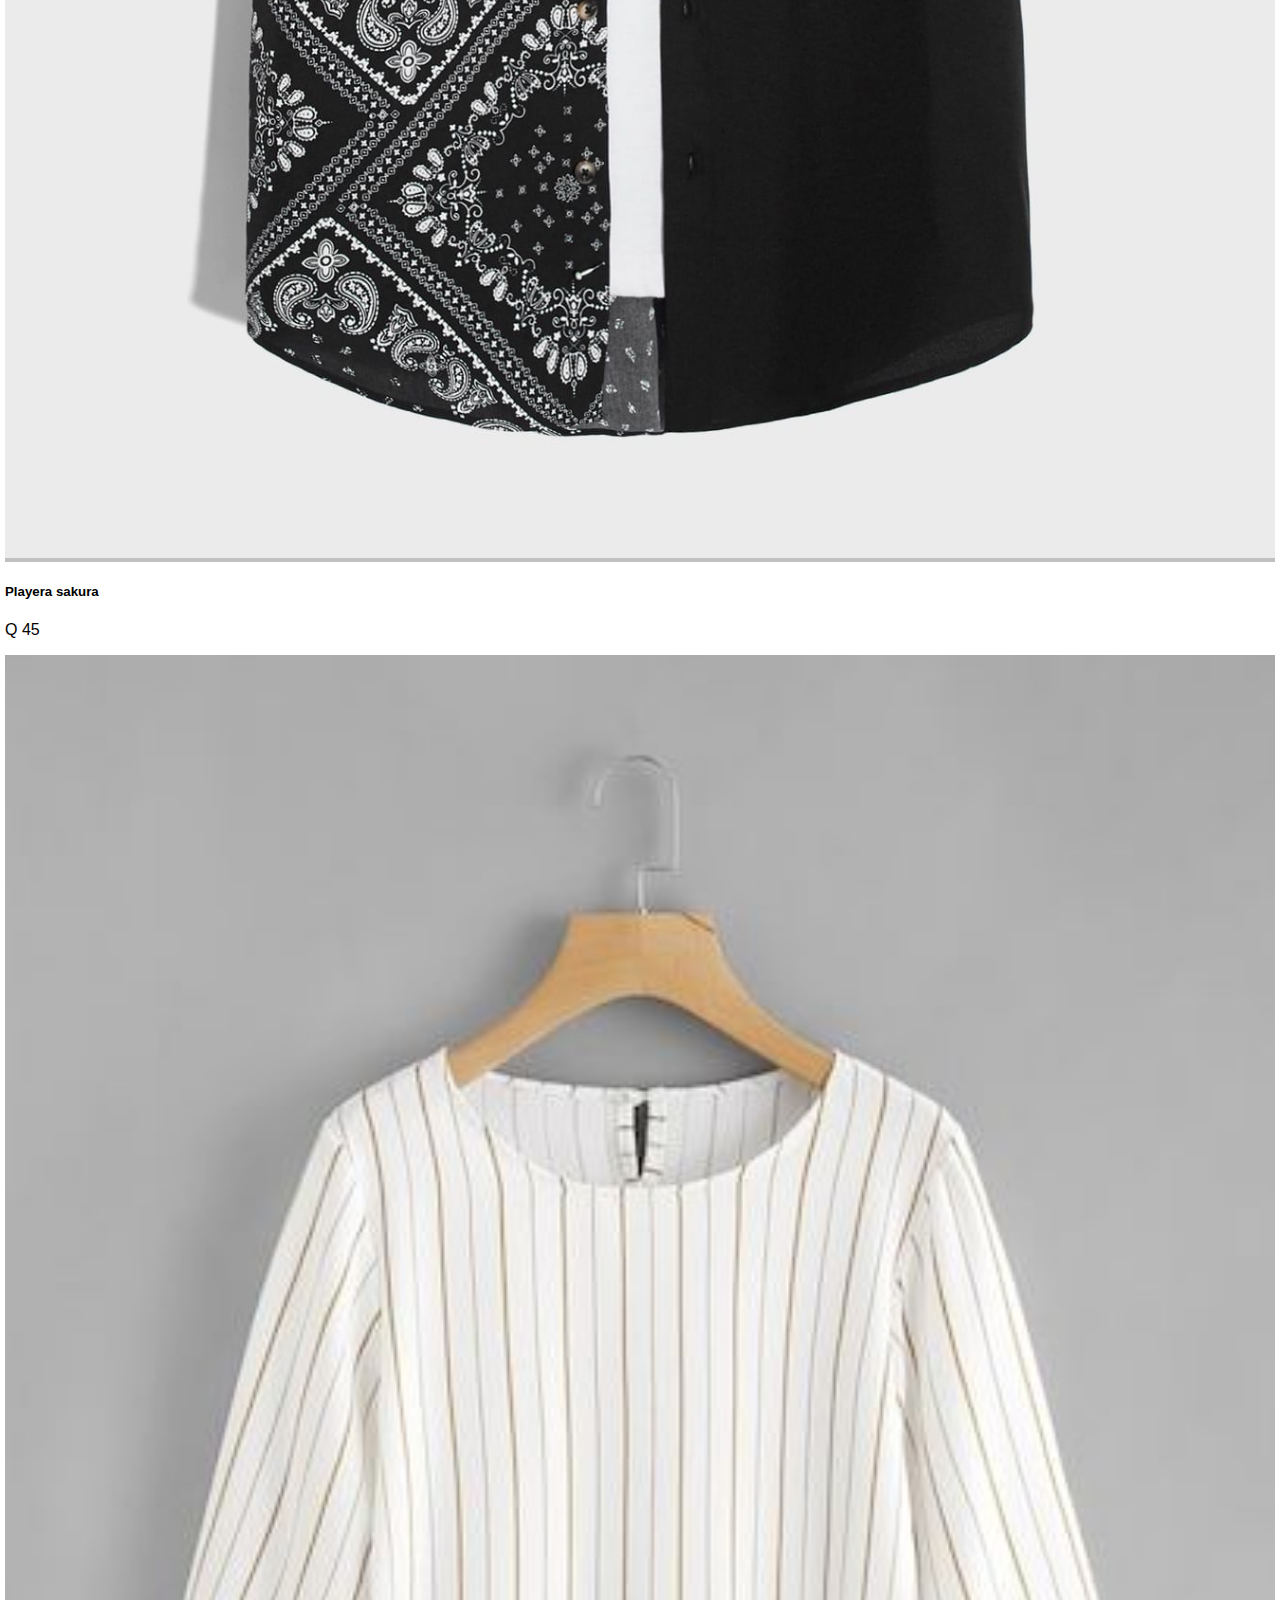
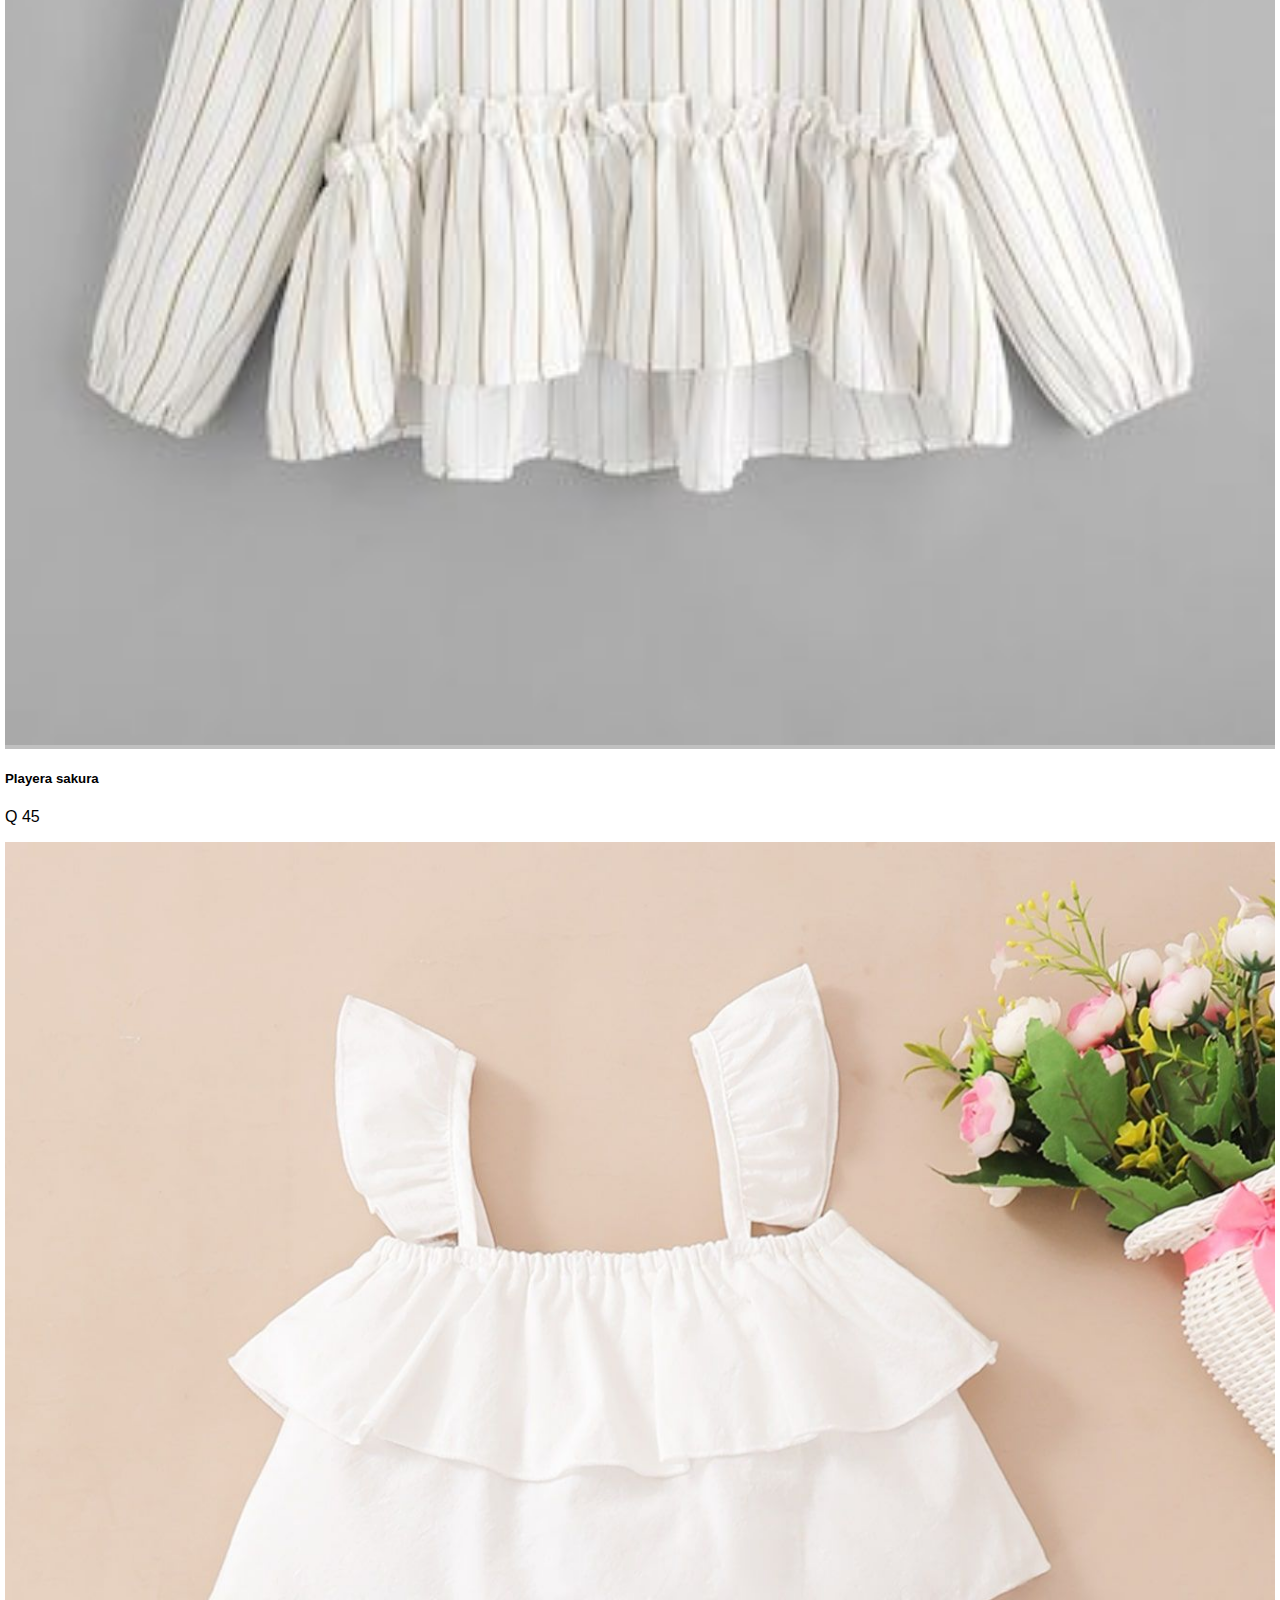
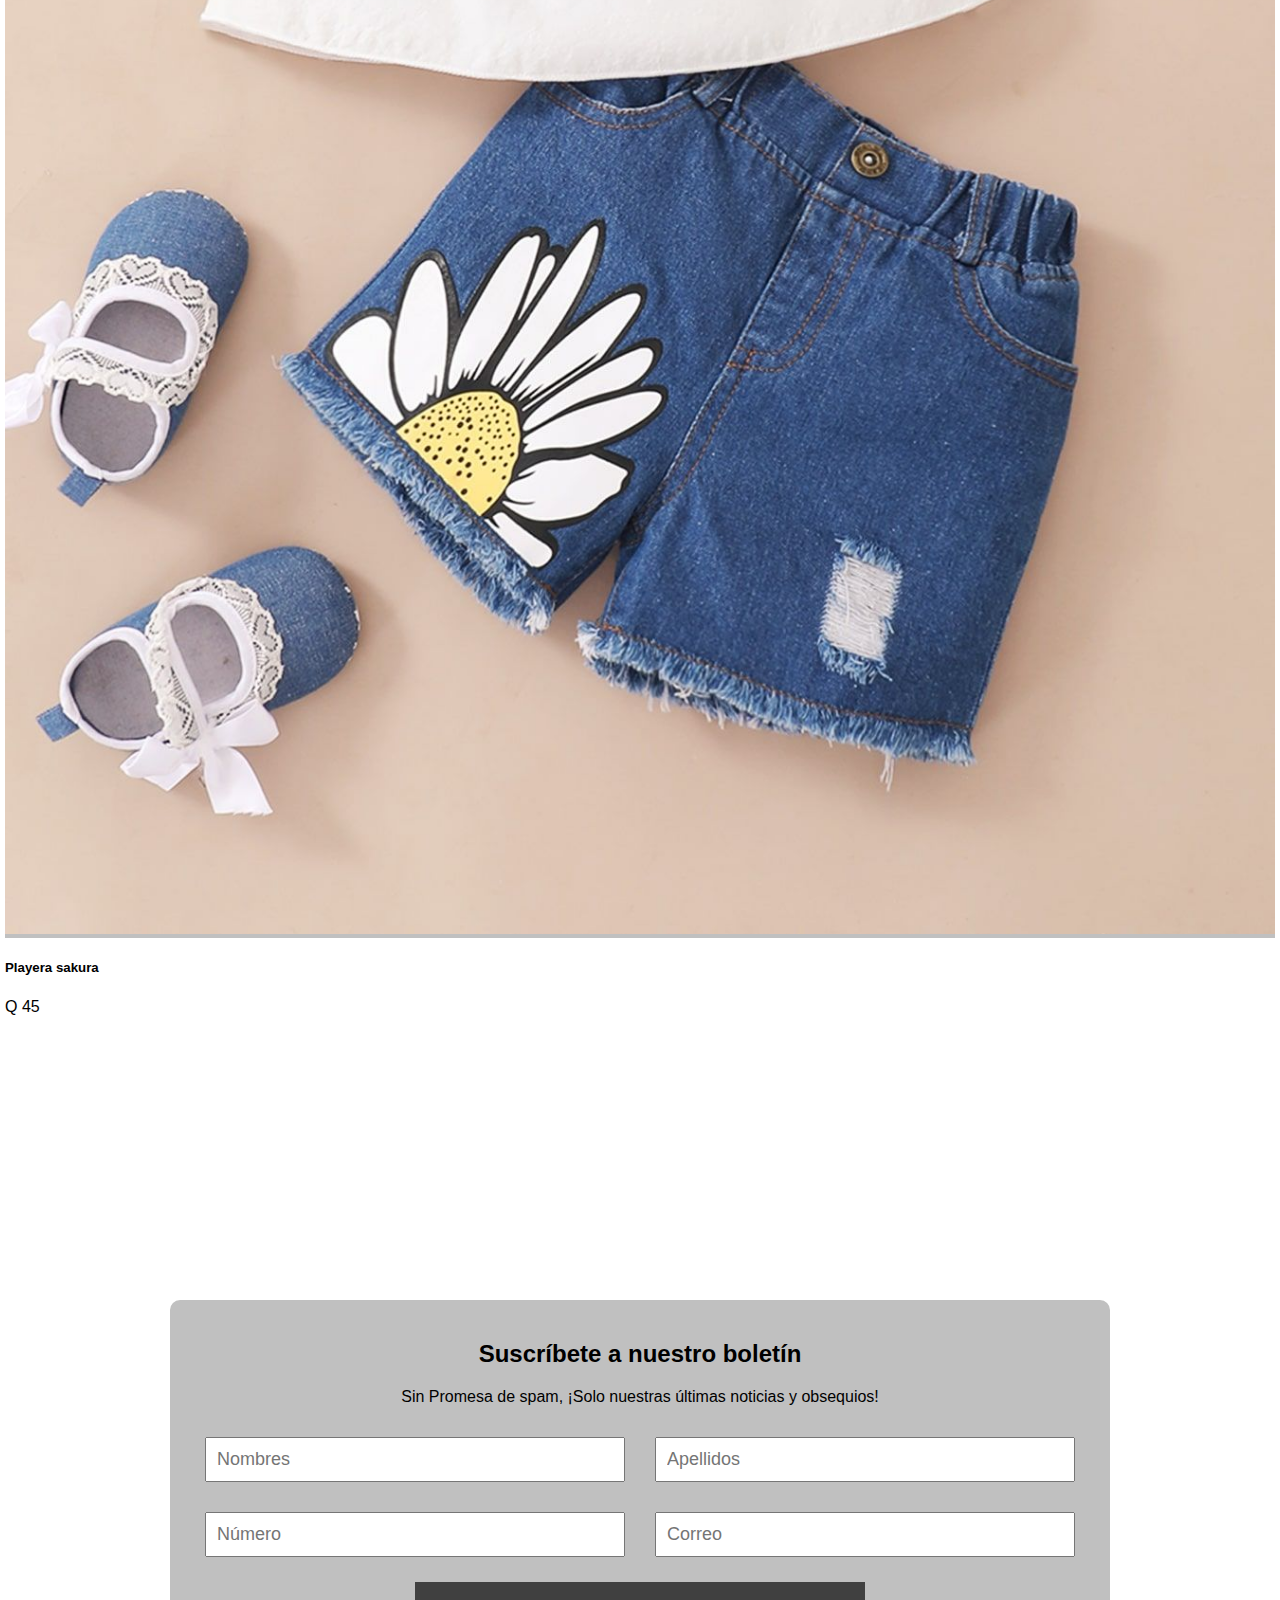
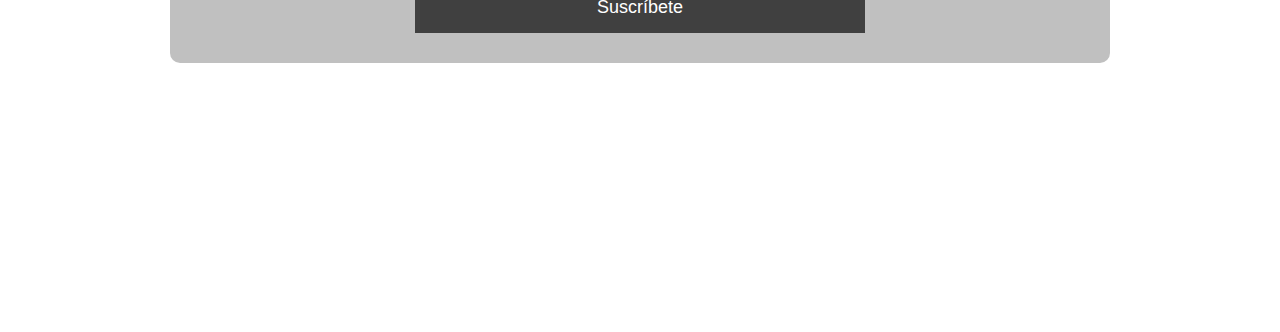
==== commit 82c3701d: "modificacion de index" ====
--- a/index.html
+++ b/index.html
@@ -43,6 +43,10 @@
         <input class="form-control me-2" type="search" placeholder="Buscar" aria-label="Search">
         <button class="btn btn-outline-success" type="submit">Buscar</button>
       </form>
+
+      <a class="navbar-brand" href="ruta_a_tu_archivo.html">
+        <img src="ruta_a_la_imagen_del_carrito.jpg" alt="Compras">
+      </a>
     </div>
   </div>
 </nav>
--- a/template/style.css
+++ b/template/style.css
@@ -97,4 +97,13 @@
 .centrar-titulo {
   text-align: center;
   margin: 10px;
-}+}
+
+.btn-container {
+    display: flex;
+    justify-content: center;
+  }
+
+  .btn-container a {
+    margin: 5px; /* Ajusta la separación entre los botones */
+  }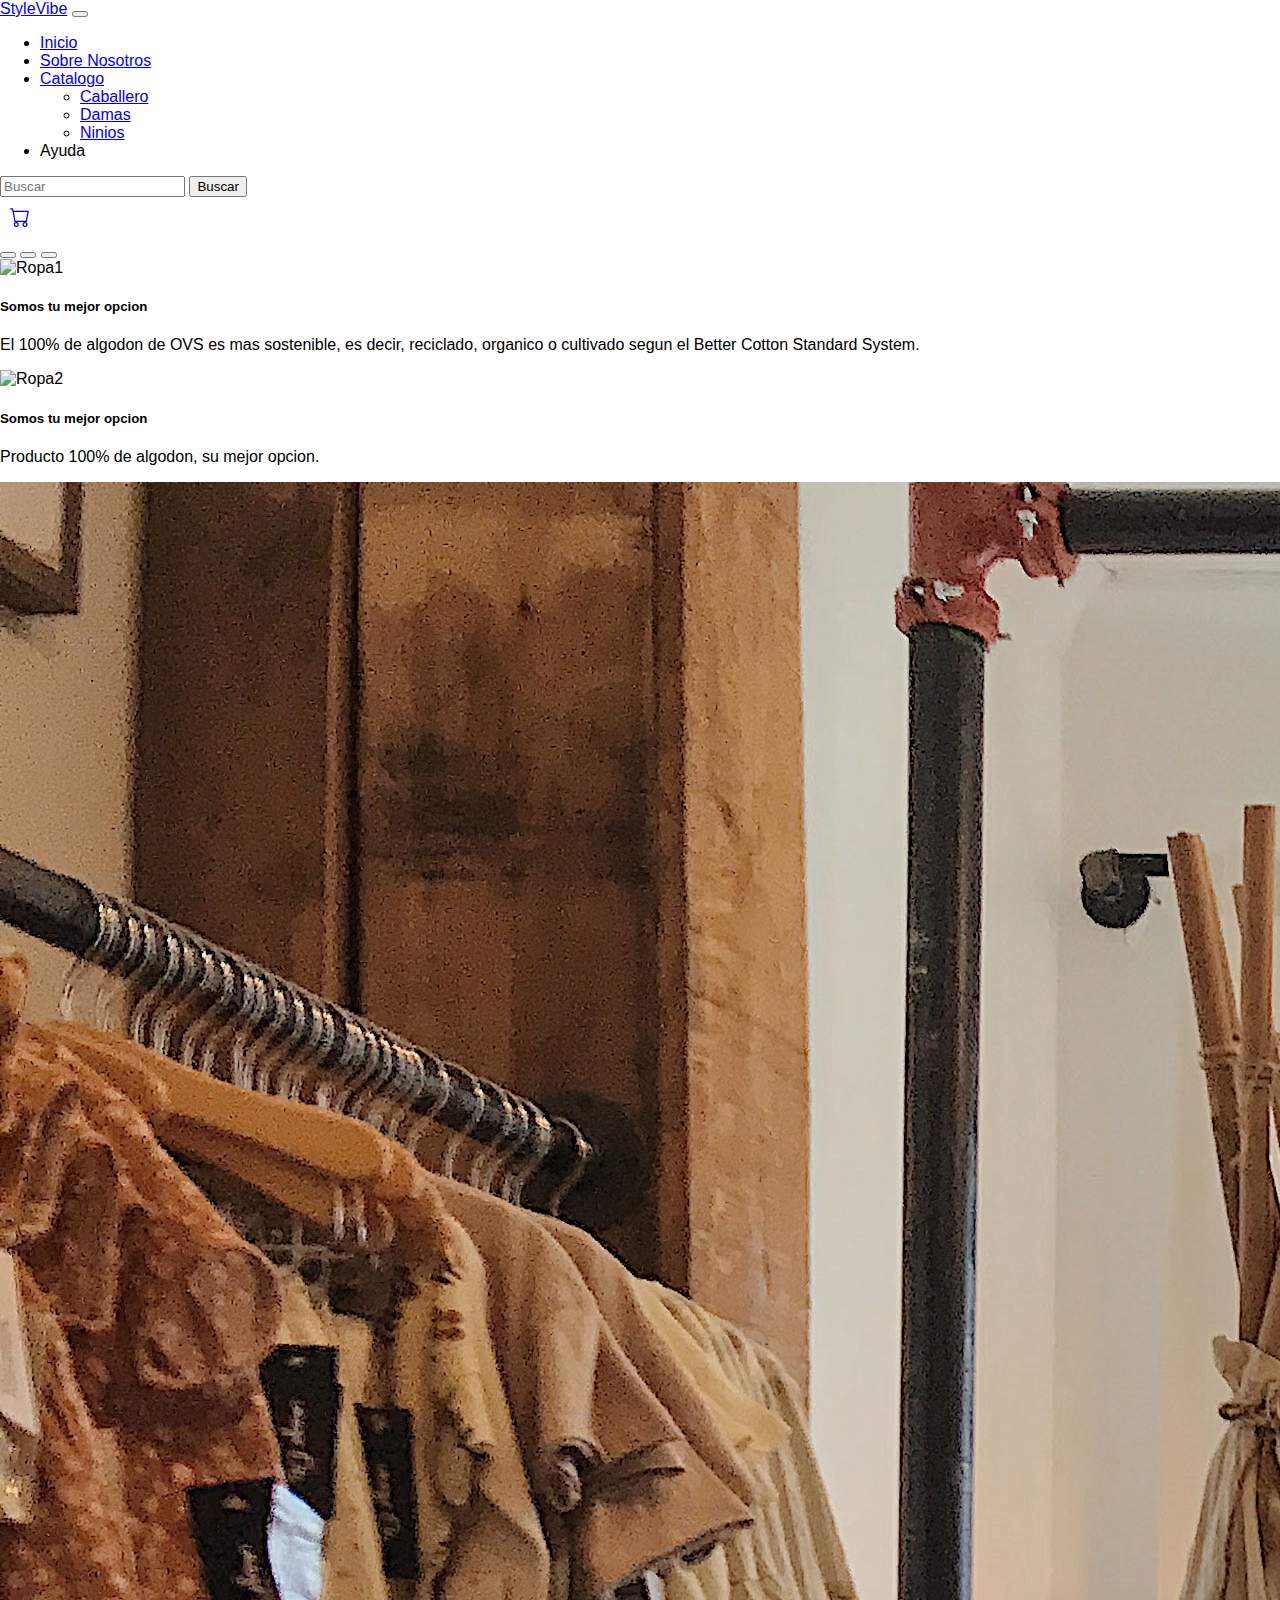
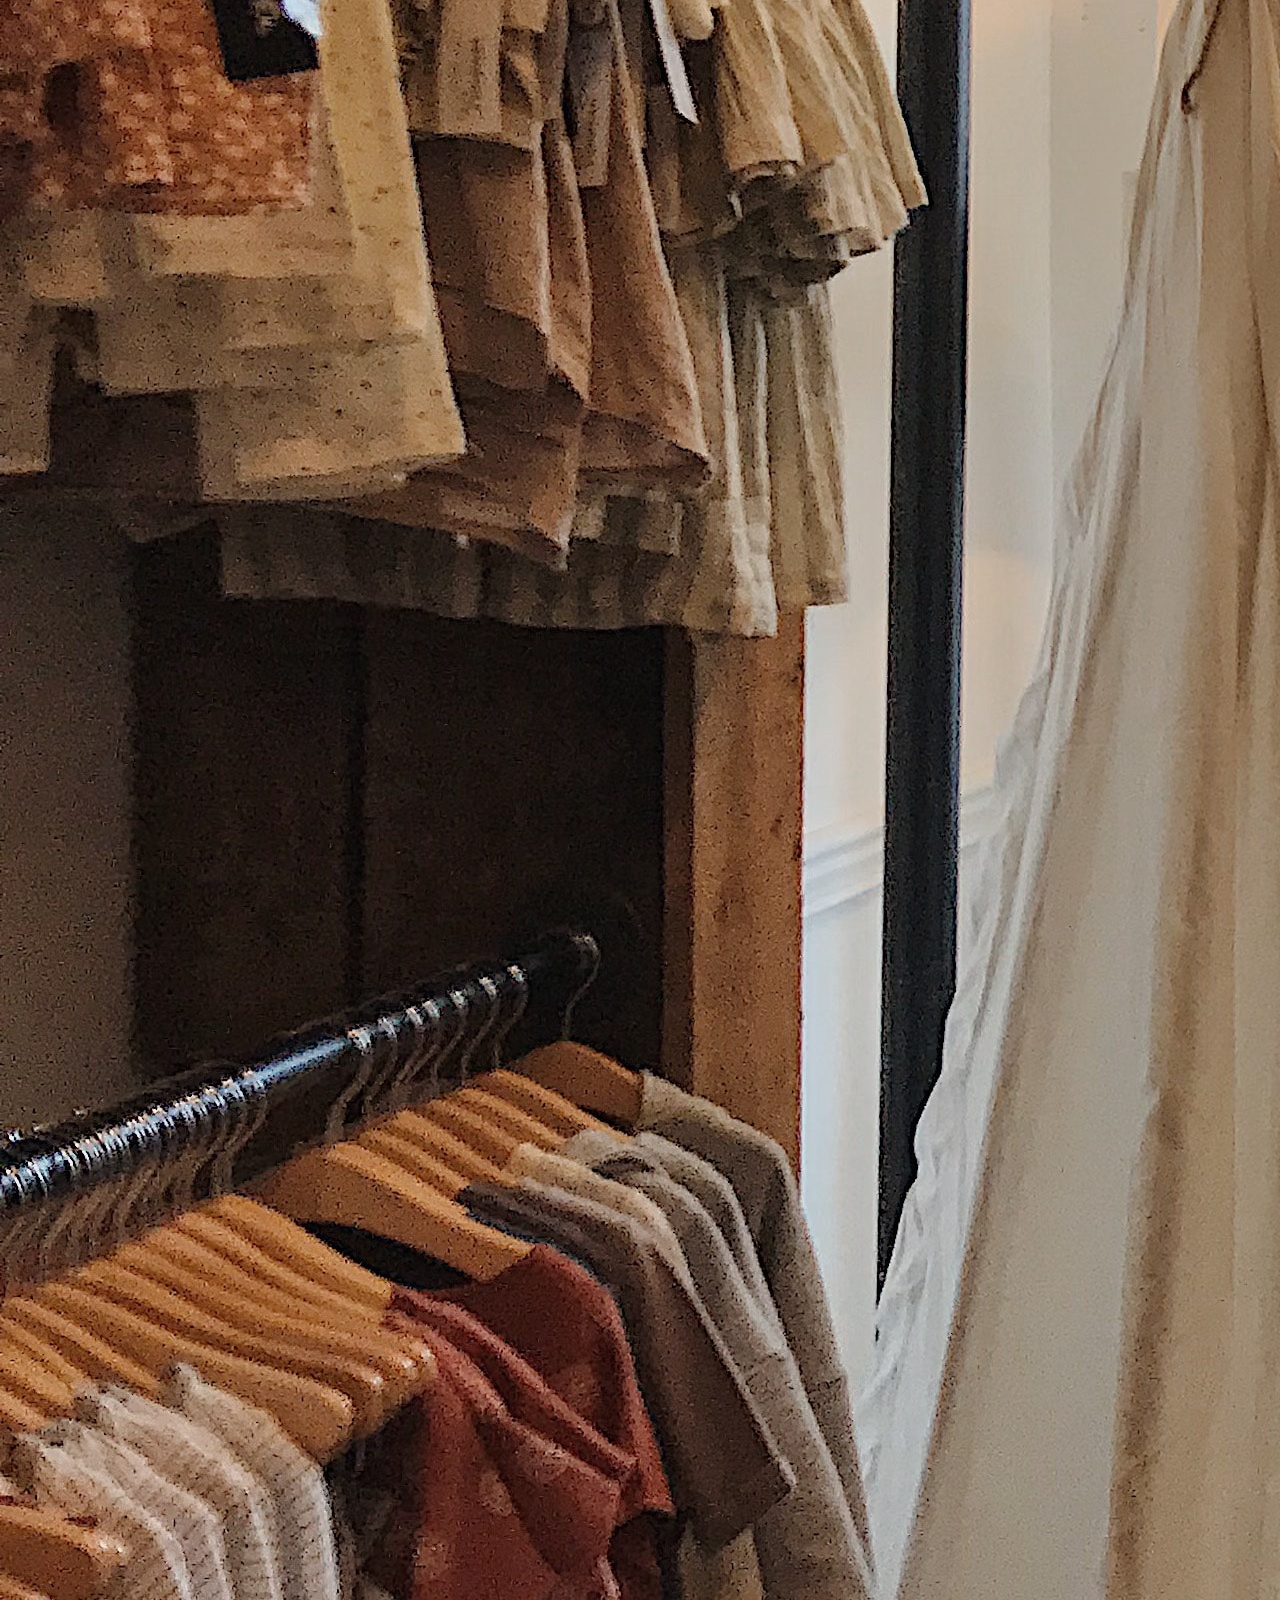
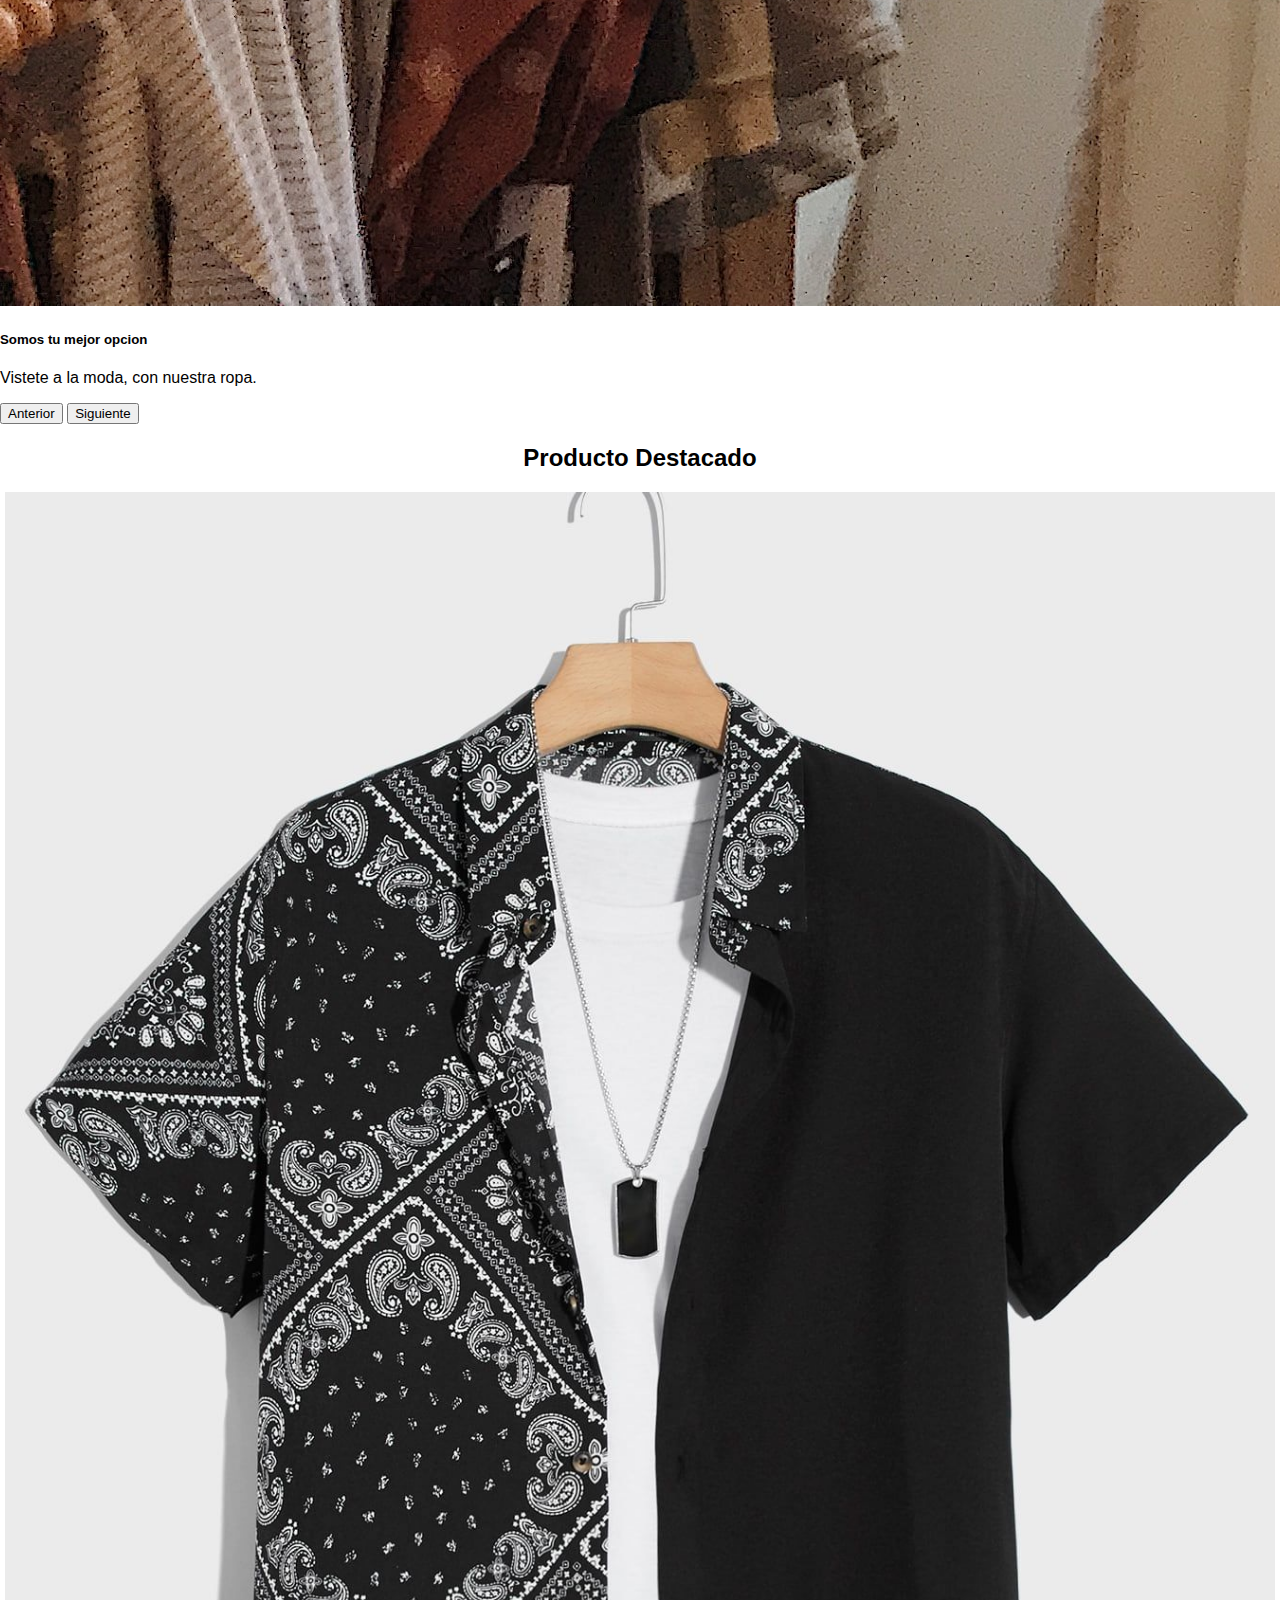
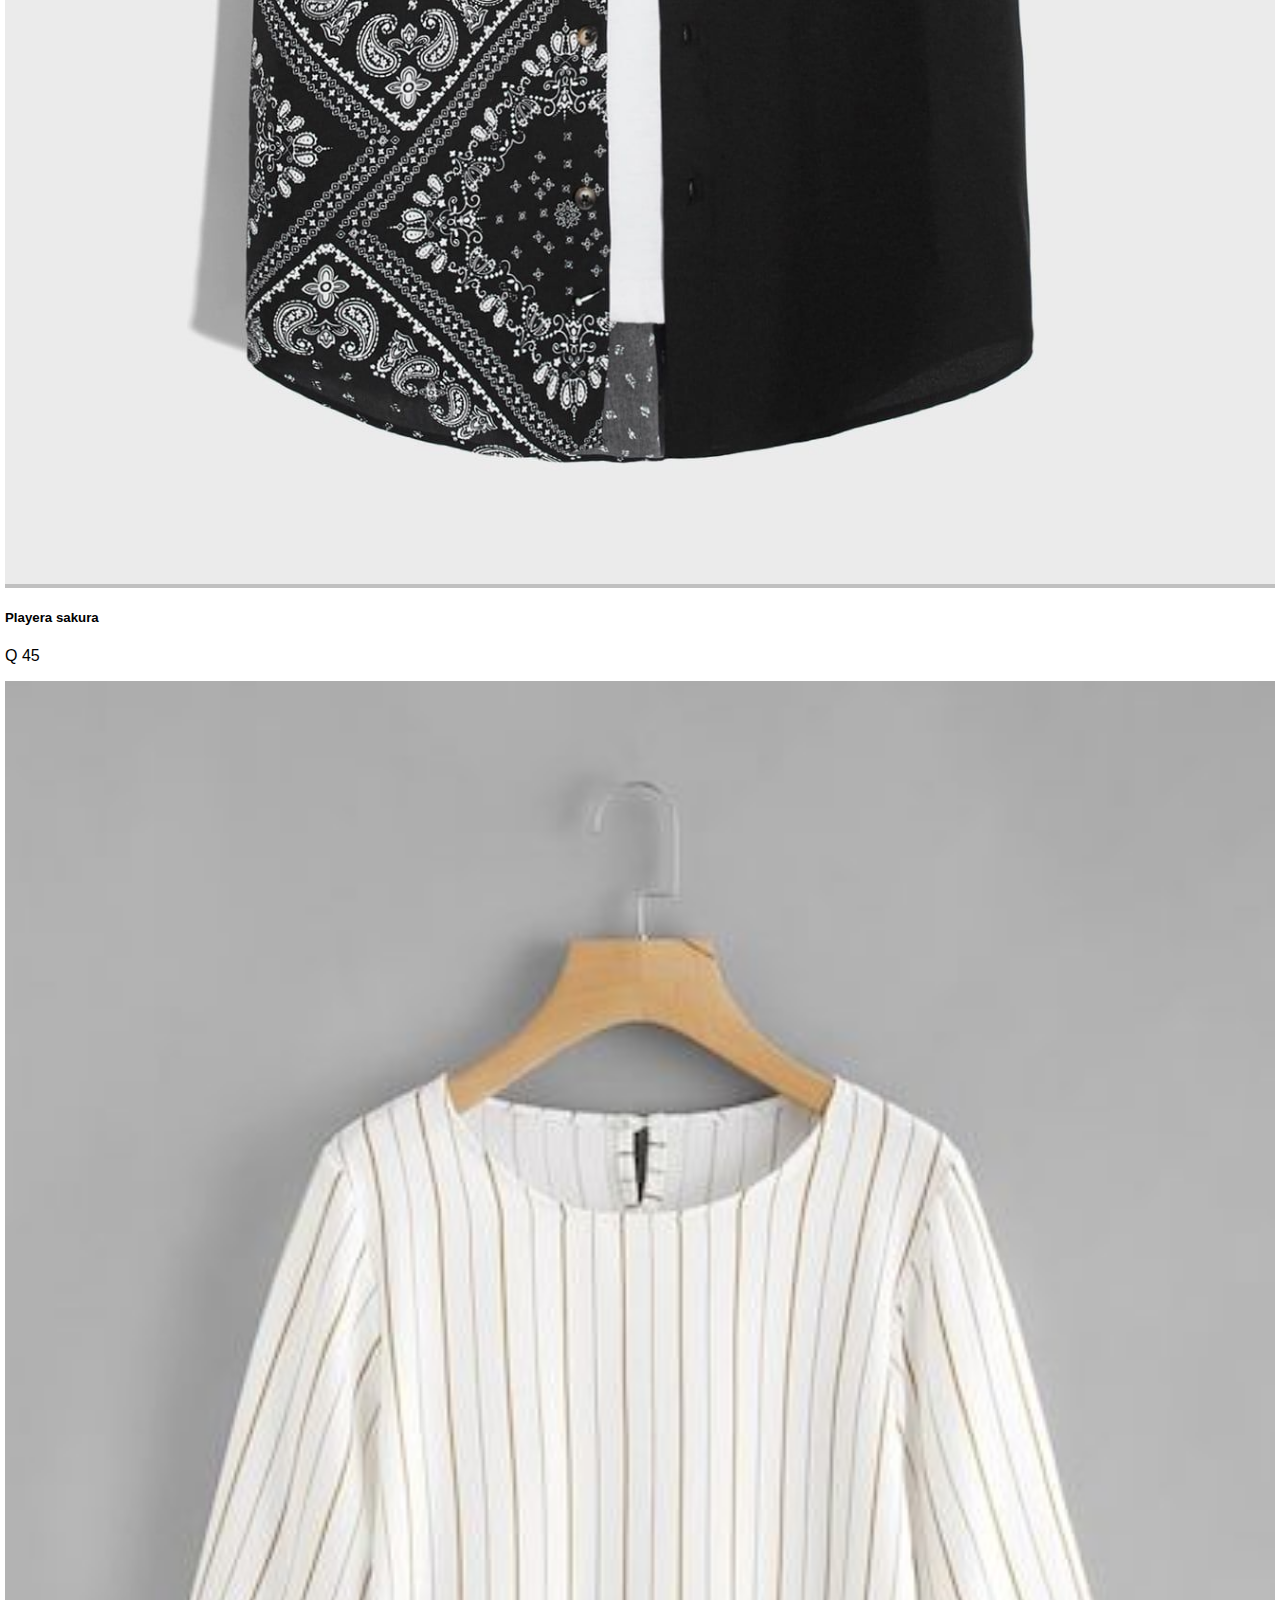
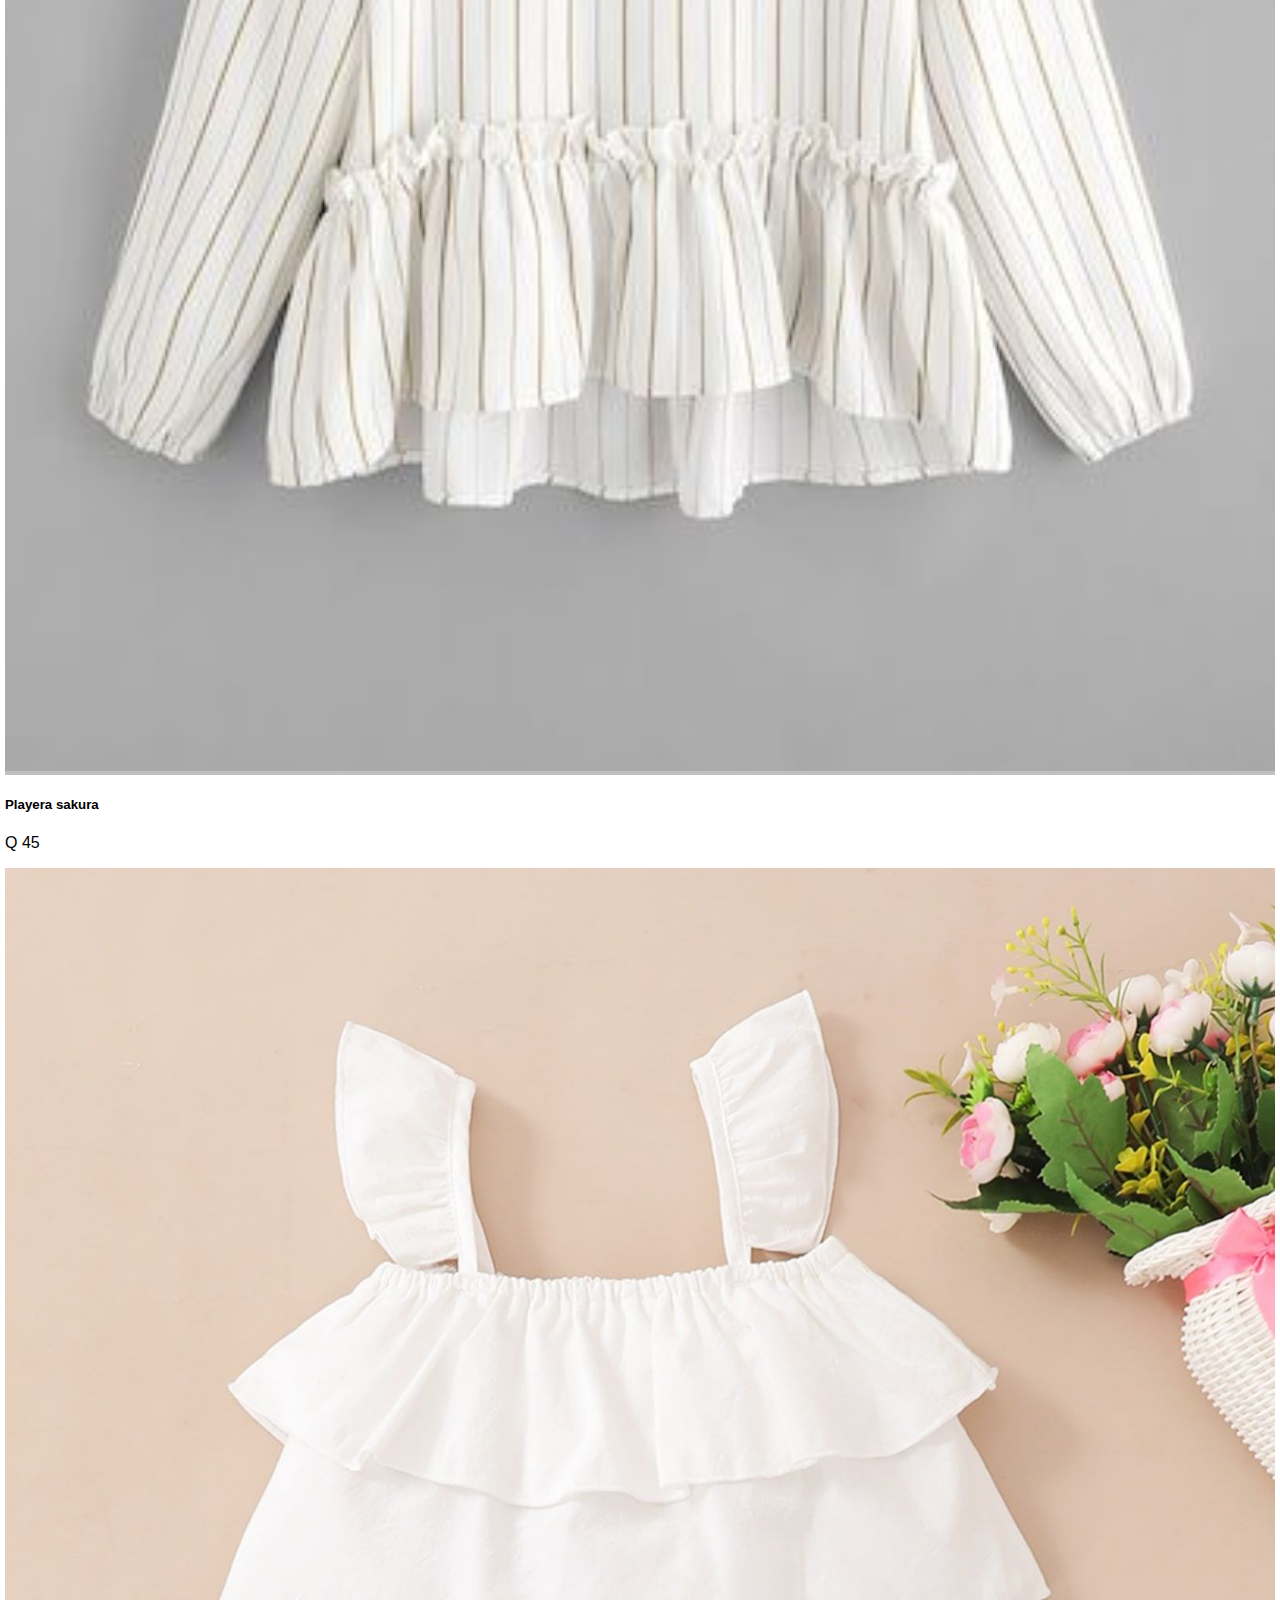
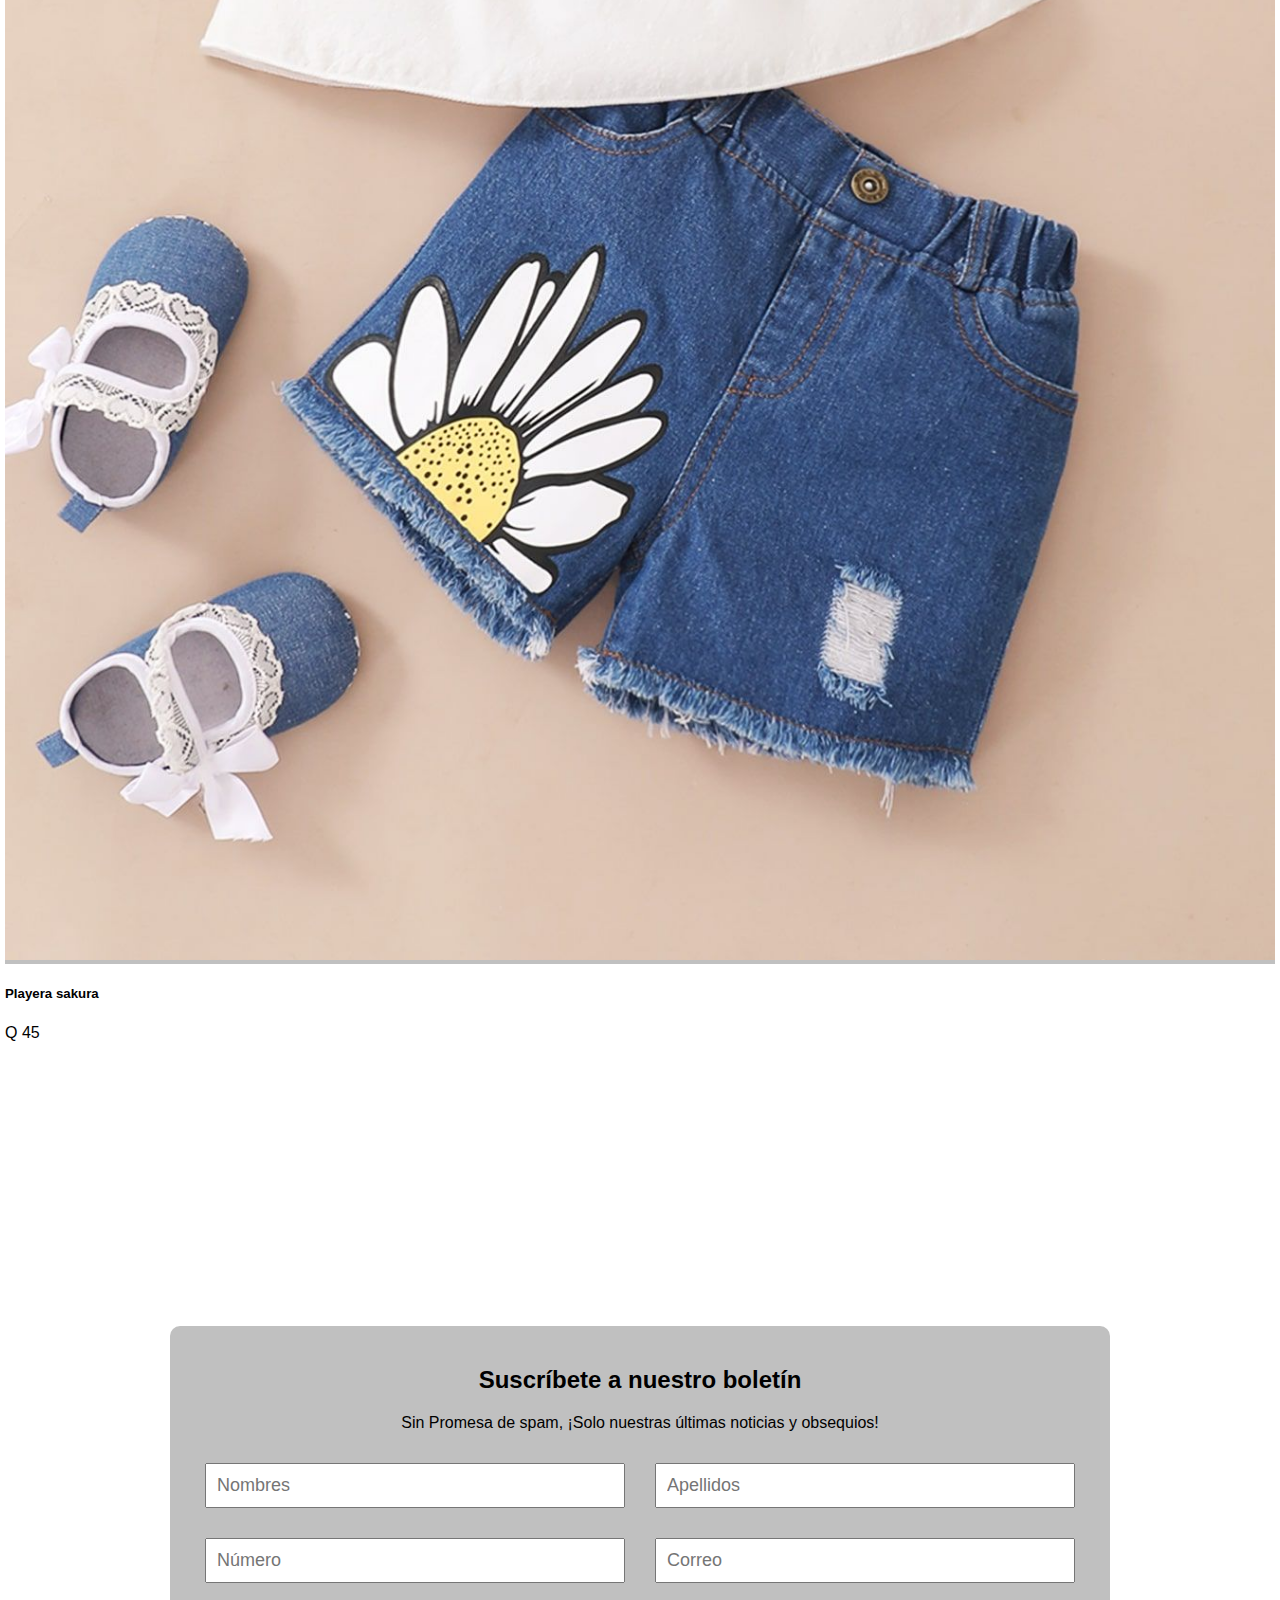
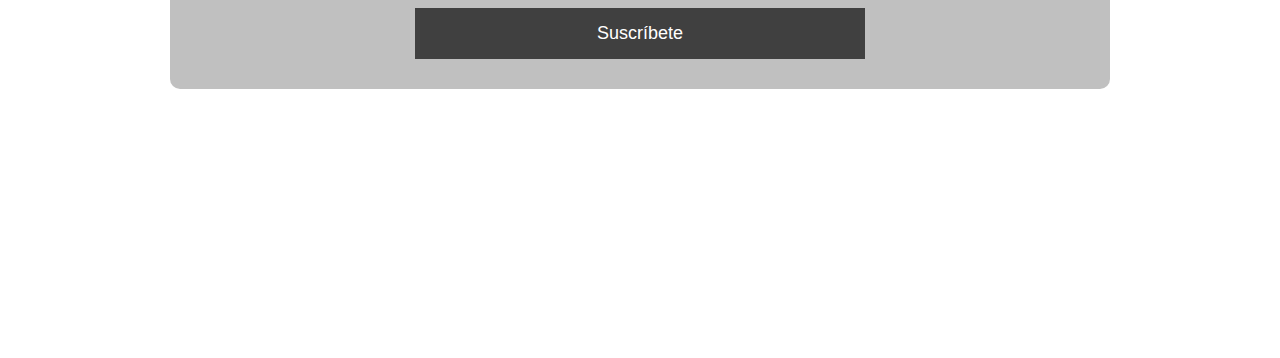
==== commit 03f1c7d3: "Merge pull request #8 from Nca46/Desarrollo" ====
--- a/index.html
+++ b/index.html
@@ -44,9 +44,14 @@
         <button class="btn btn-outline-success" type="submit">Buscar</button>
       </form>
 
-      <a class="navbar-brand" href="ruta_a_tu_archivo.html">
-        <img src="ruta_a_la_imagen_del_carrito.jpg" alt="Compras">
-      </a>
+      <div style="margin: 10px;">
+        <a class="navbar-brand" href="./template/Carrito/Carrito.html">
+          <svg xmlns="http://www.w3.org/2000/svg" width="20" height="20" fill="currentColor" class="bi bi-cart" viewBox="0 0 16 16">
+            <path d="M0 1.5A.5.5 0 0 1 .5 1H2a.5.5 0 0 1 .485.379L2.89 3H14.5a.5.5 0 0 1 .491.592l-1.5 8A.5.5 0 0 1 13 12H4a.5.5 0 0 1-.491-.408L2.01 3.607 1.61 2H.5a.5.5 0 0 1-.5-.5zM3.102 4l1.313 7h8.17l1.313-7H3.102zM5 12a2 2 0 1 0 0 4 2 2 0 0 0 0-4zm7 0a2 2 0 1 0 0 4 2 2 0 0 0 0-4zm-7 1a1 1 0 1 1 0 2 1 1 0 0 1 0-2zm7 0a1 1 0 1 1 0 2 1 1 0 0 1 0-2z"/>
+          </svg>
+        </a>
+      </div>
+      
     </div>
   </div>
 </nav>
--- a/template/style.css
+++ b/template/style.css
@@ -99,11 +99,7 @@
   margin: 10px;
 }
 
-.btn-container {
-    display: flex;
-    justify-content: center;
-  }
-
-  .btn-container a {
-    margin: 5px; /* Ajusta la separación entre los botones */
-  }+.button-container a {
+  display: inline-block;
+  margin-right: 10px; /* Ajusta el valor para cambiar la separación */
+}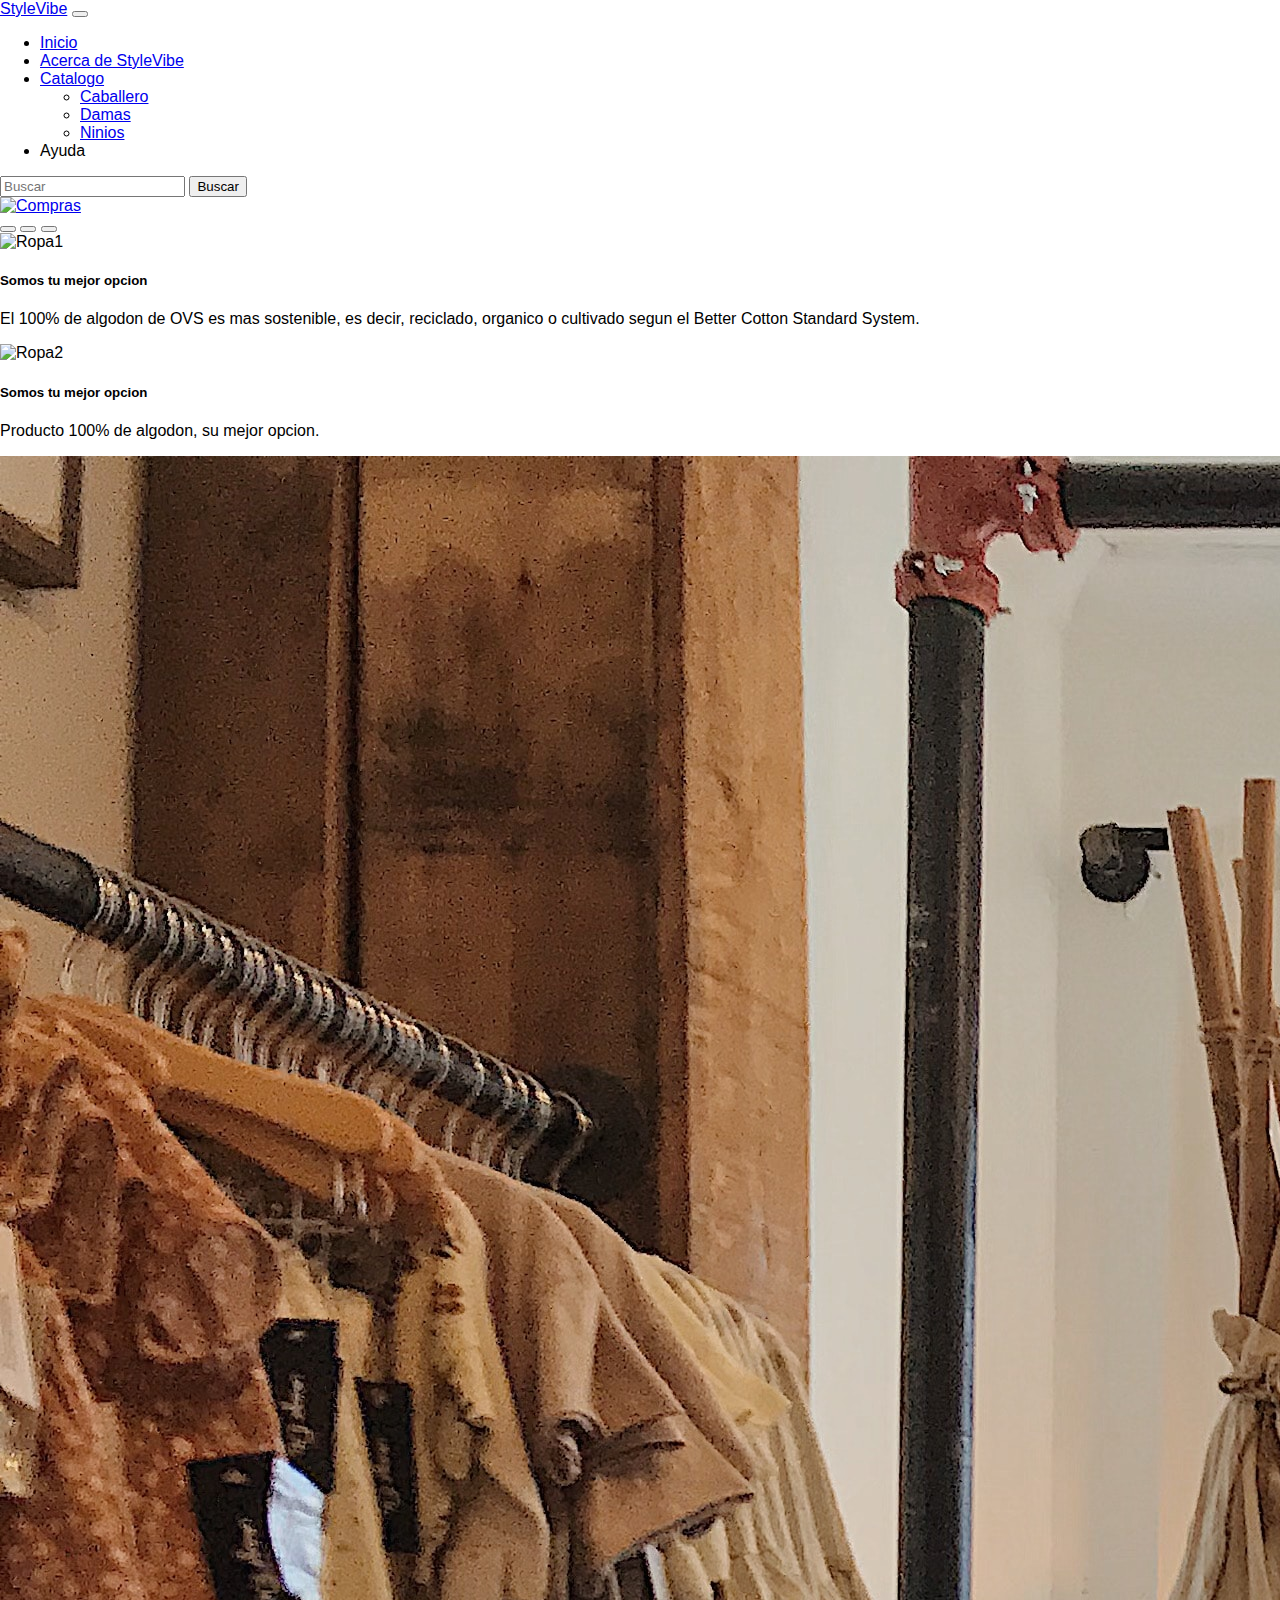
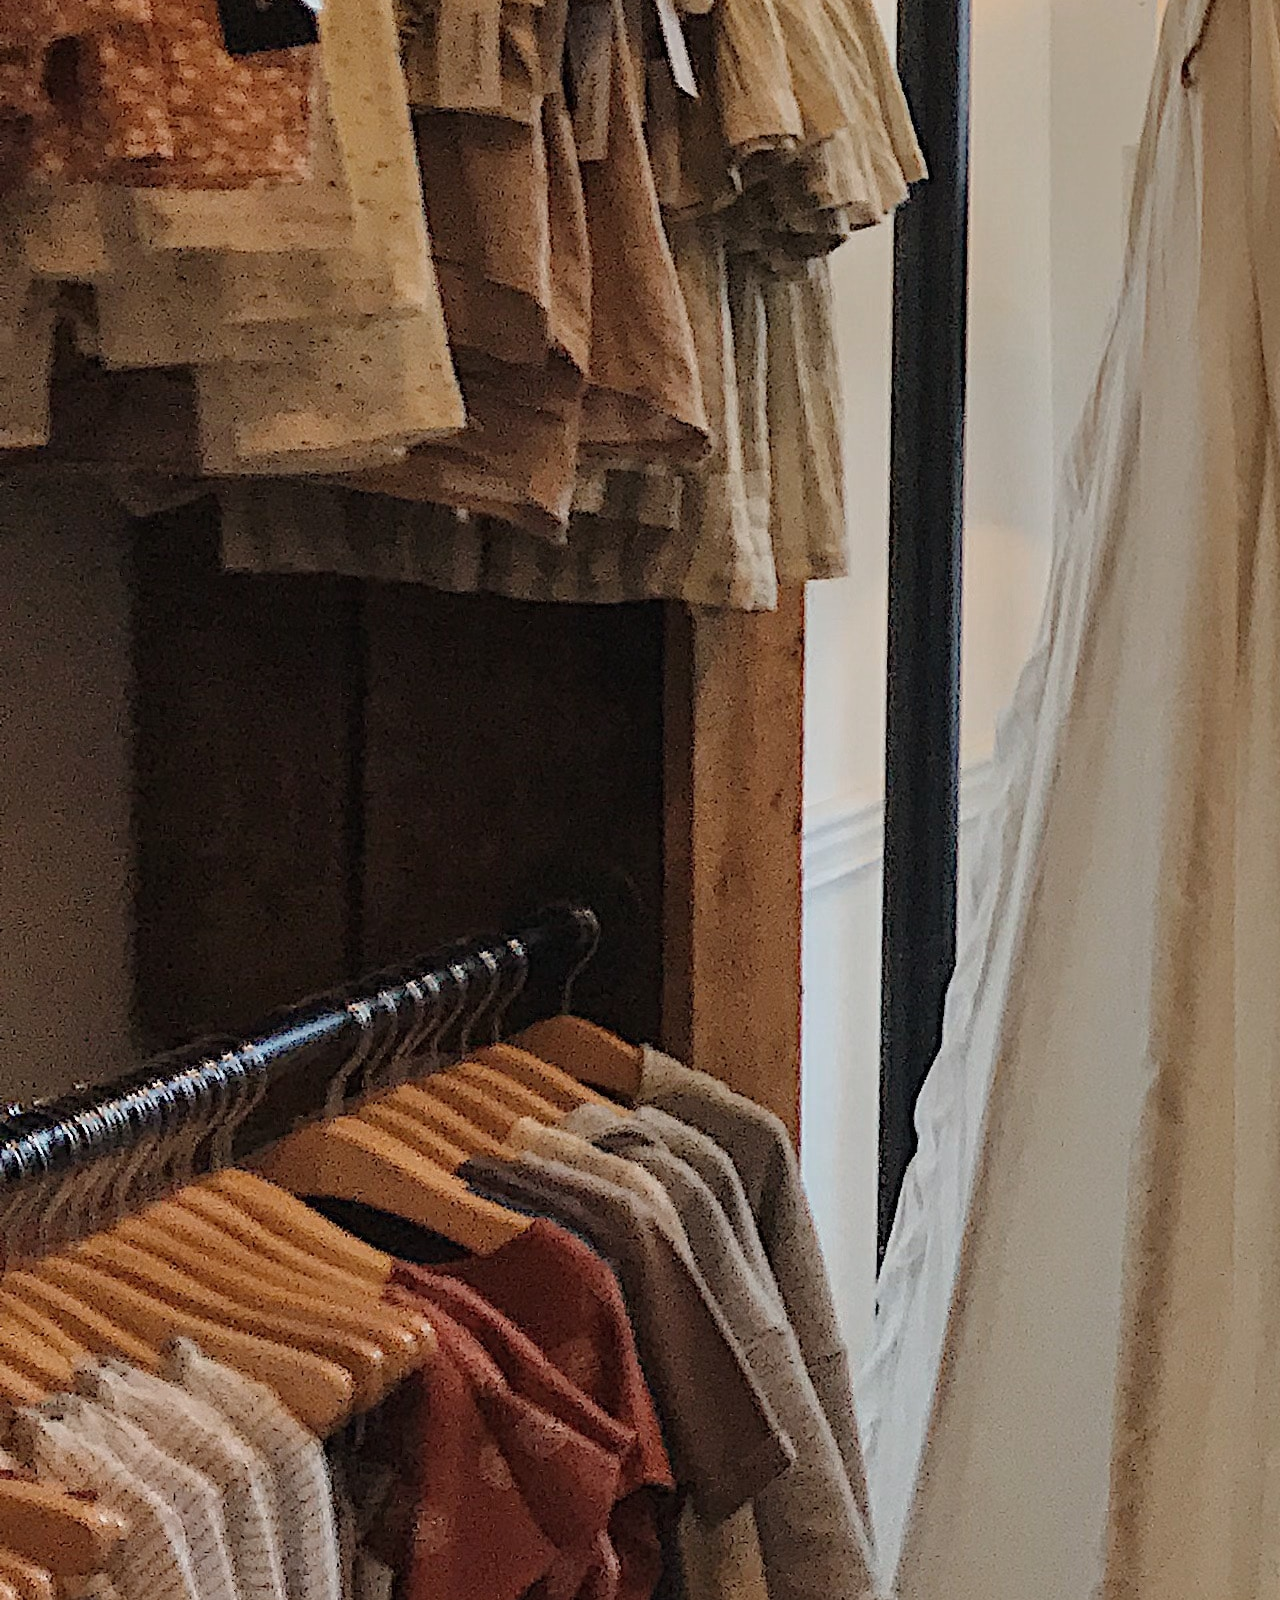
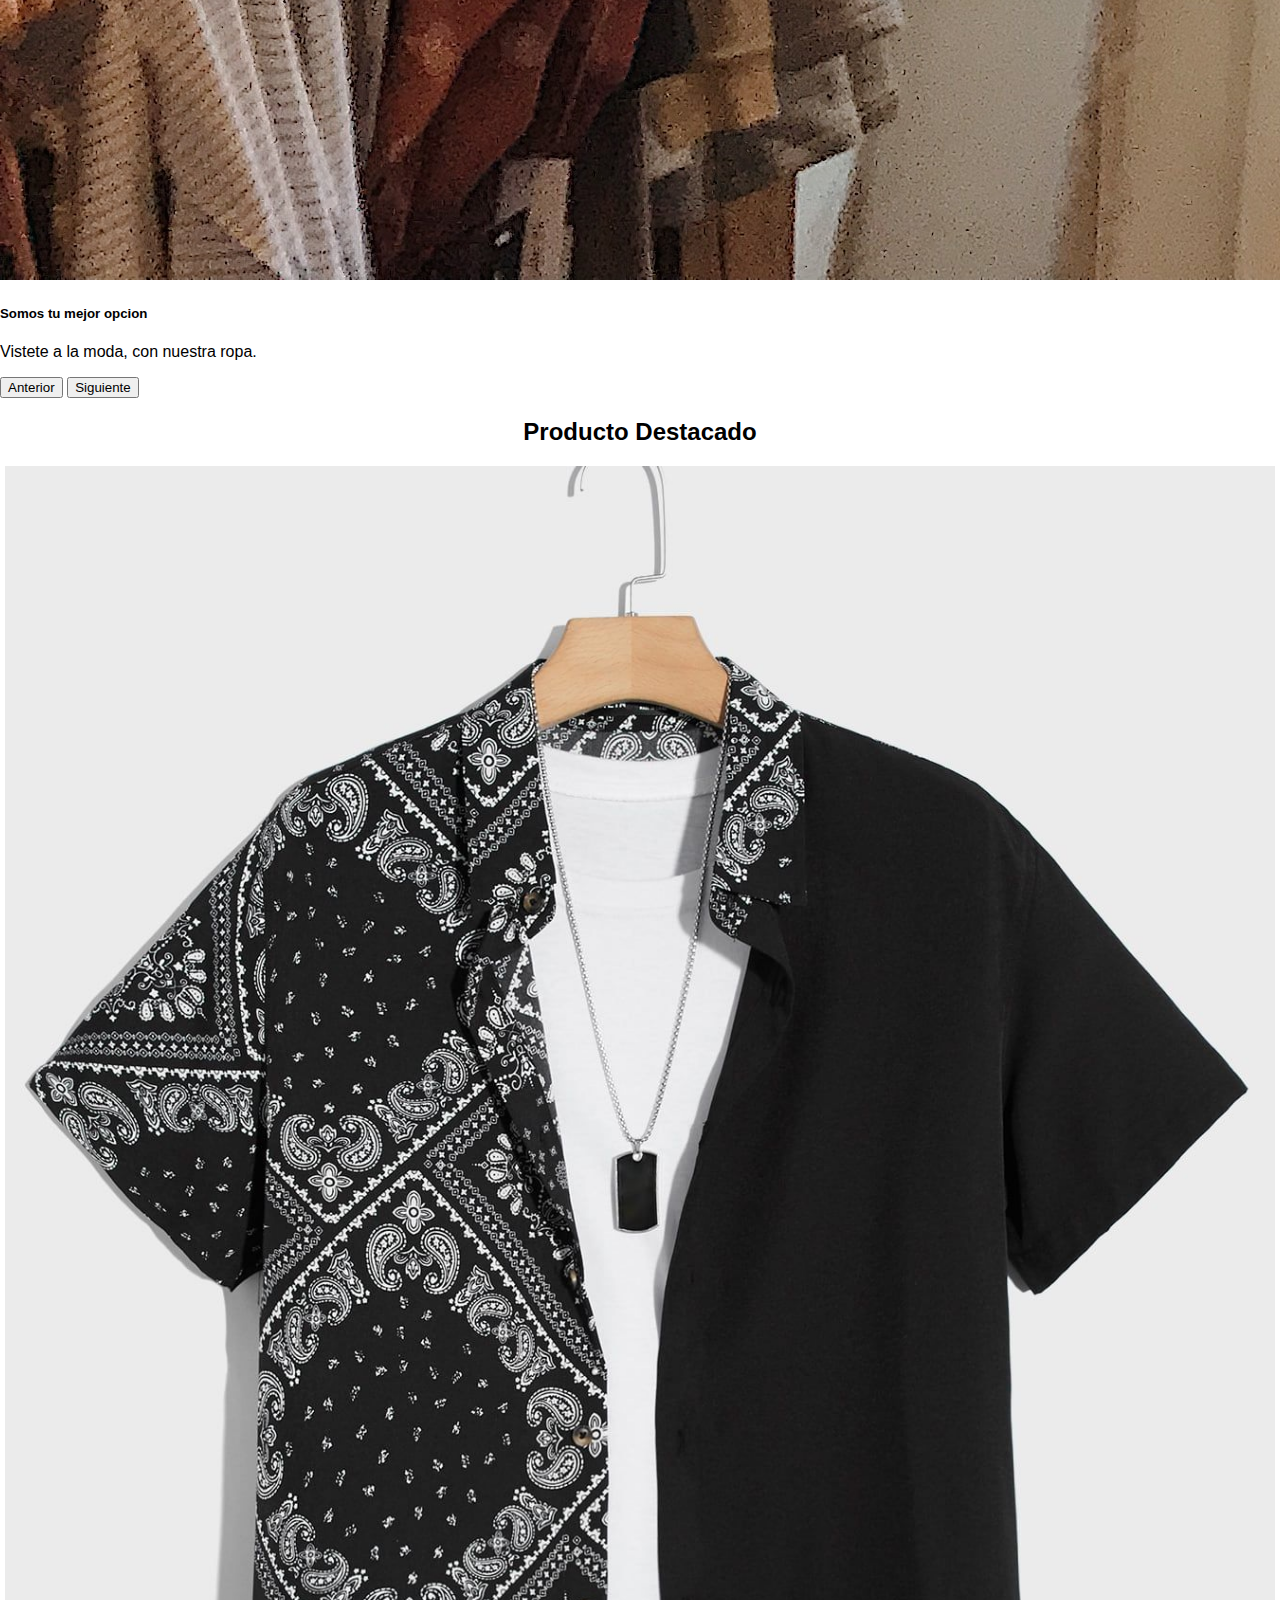
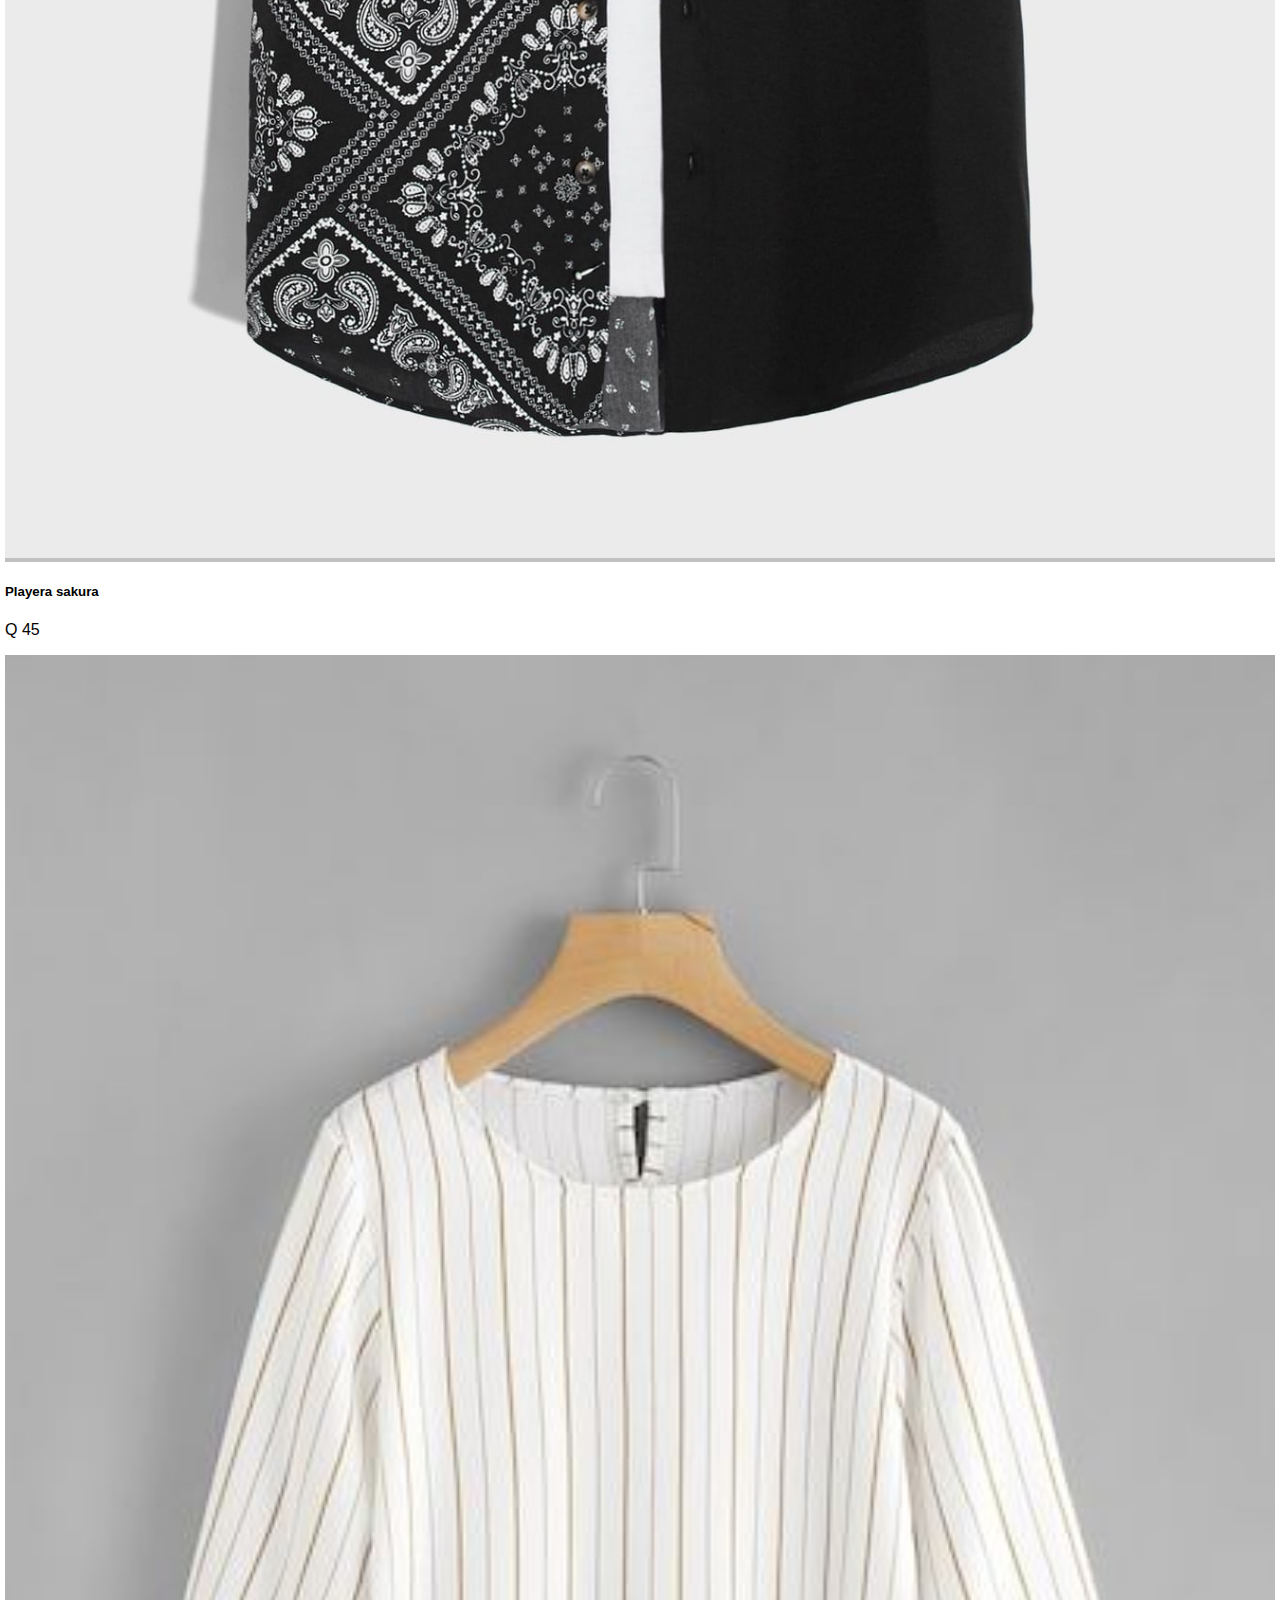
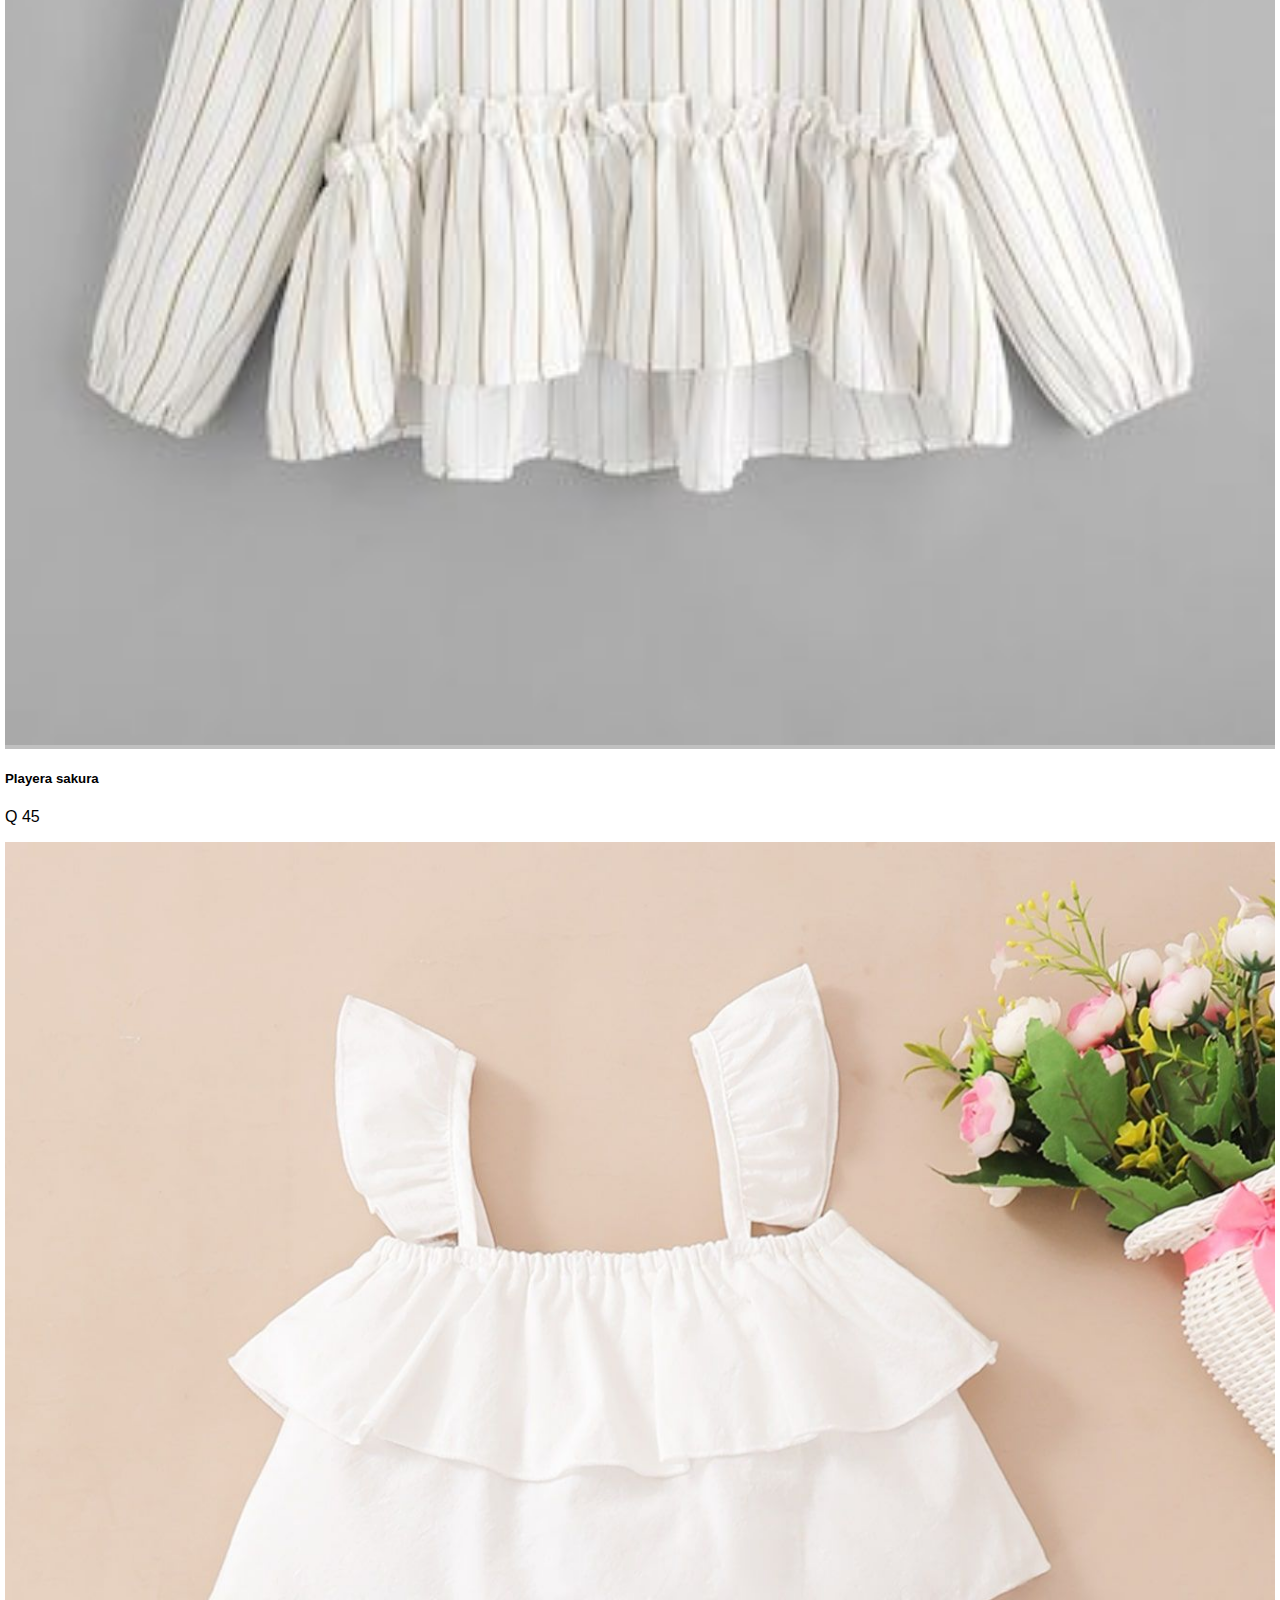
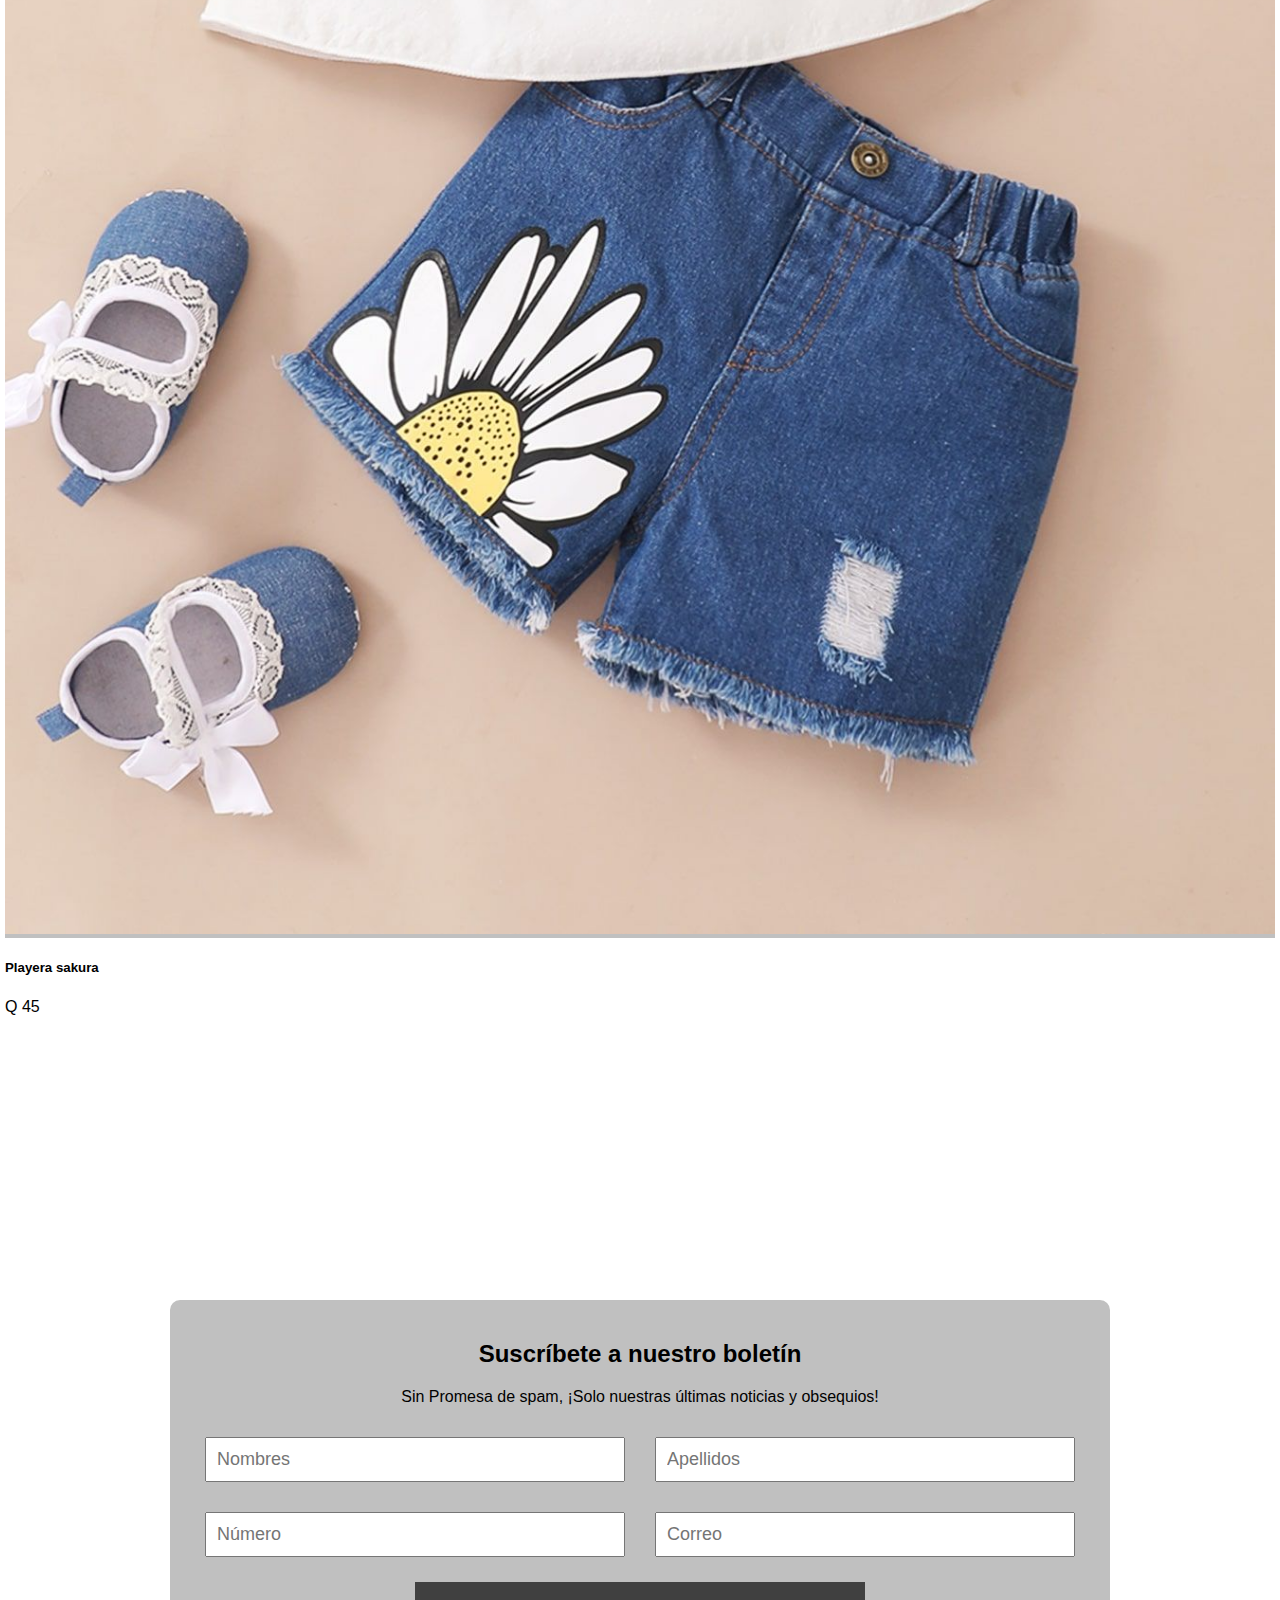
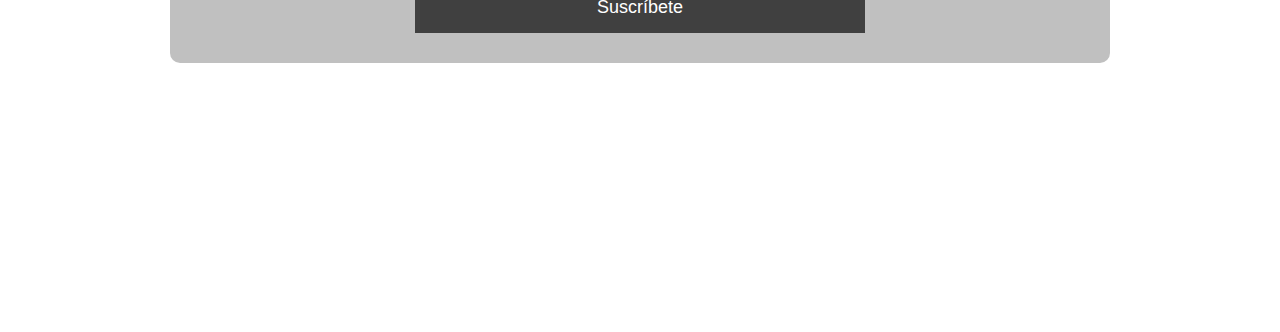
==== commit 536083f1: ":bug:se agrego contenido" ====
--- a/index.html
+++ b/index.html
@@ -23,7 +23,7 @@
          <a class="nav-link active" aria-current="page" href="index.html">Inicio</a>
         </li>
         <li class="nav-item">
-          <a class="nav-link" href="./template/Nostros/Sobre_nosotros.html">Sobre Nosotros</a>
+          <a class="nav-link" href="./template/Nostros/Sobre_nosotros.html">Acerca de StyleVibe</a>
         </li>
         <li class="nav-item dropdown">
           <a class="nav-link dropdown-toggle" href="#" role="button" data-bs-toggle="dropdown" aria-expanded="false">
@@ -44,14 +44,9 @@
         <button class="btn btn-outline-success" type="submit">Buscar</button>
       </form>
 
-      <div style="margin: 10px;">
-        <a class="navbar-brand" href="./template/Carrito/Carrito.html">
-          <svg xmlns="http://www.w3.org/2000/svg" width="20" height="20" fill="currentColor" class="bi bi-cart" viewBox="0 0 16 16">
-            <path d="M0 1.5A.5.5 0 0 1 .5 1H2a.5.5 0 0 1 .485.379L2.89 3H14.5a.5.5 0 0 1 .491.592l-1.5 8A.5.5 0 0 1 13 12H4a.5.5 0 0 1-.491-.408L2.01 3.607 1.61 2H.5a.5.5 0 0 1-.5-.5zM3.102 4l1.313 7h8.17l1.313-7H3.102zM5 12a2 2 0 1 0 0 4 2 2 0 0 0 0-4zm7 0a2 2 0 1 0 0 4 2 2 0 0 0 0-4zm-7 1a1 1 0 1 1 0 2 1 1 0 0 1 0-2zm7 0a1 1 0 1 1 0 2 1 1 0 0 1 0-2z"/>
-          </svg>
-        </a>
-      </div>
-      
+      <a class="navbar-brand" href="ruta_a_tu_archivo.html">
+        <img src="ruta_a_la_imagen_del_carrito.jpg" alt="Compras">
+      </a>
     </div>
   </div>
 </nav>
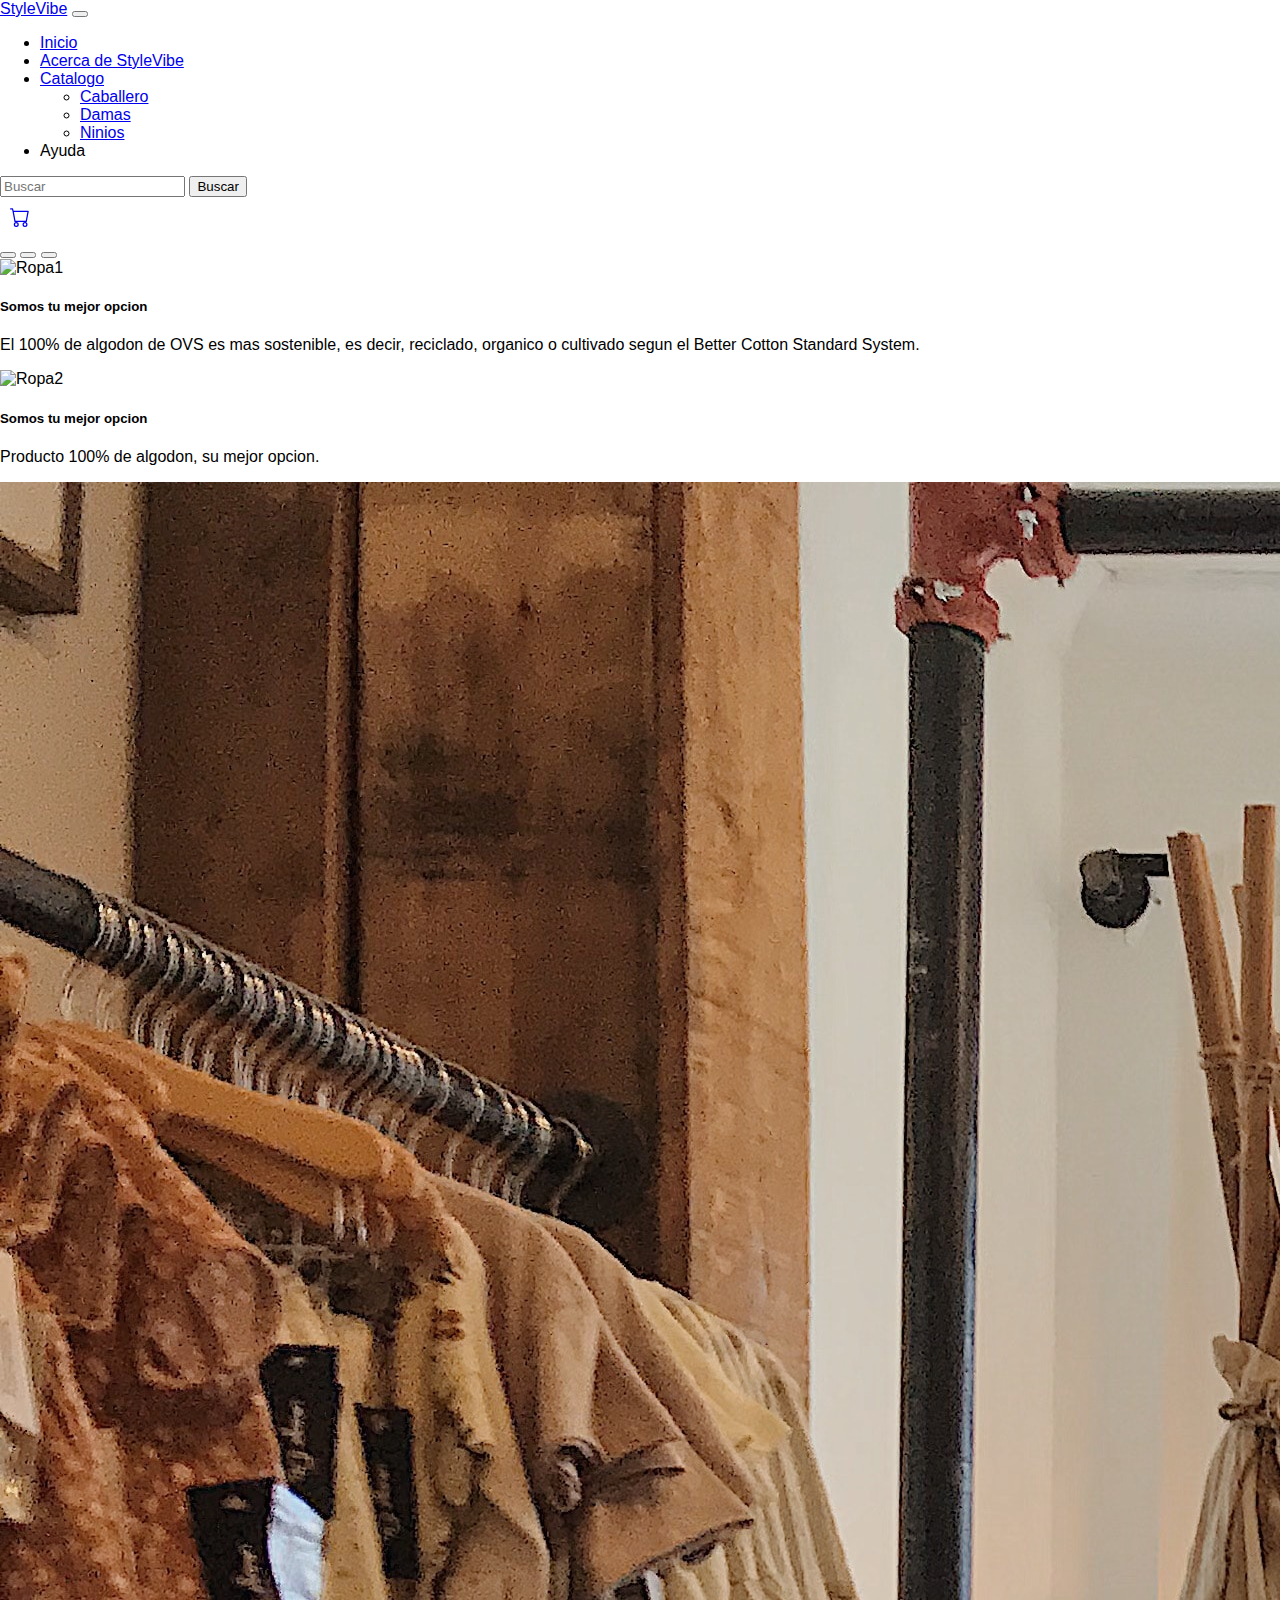
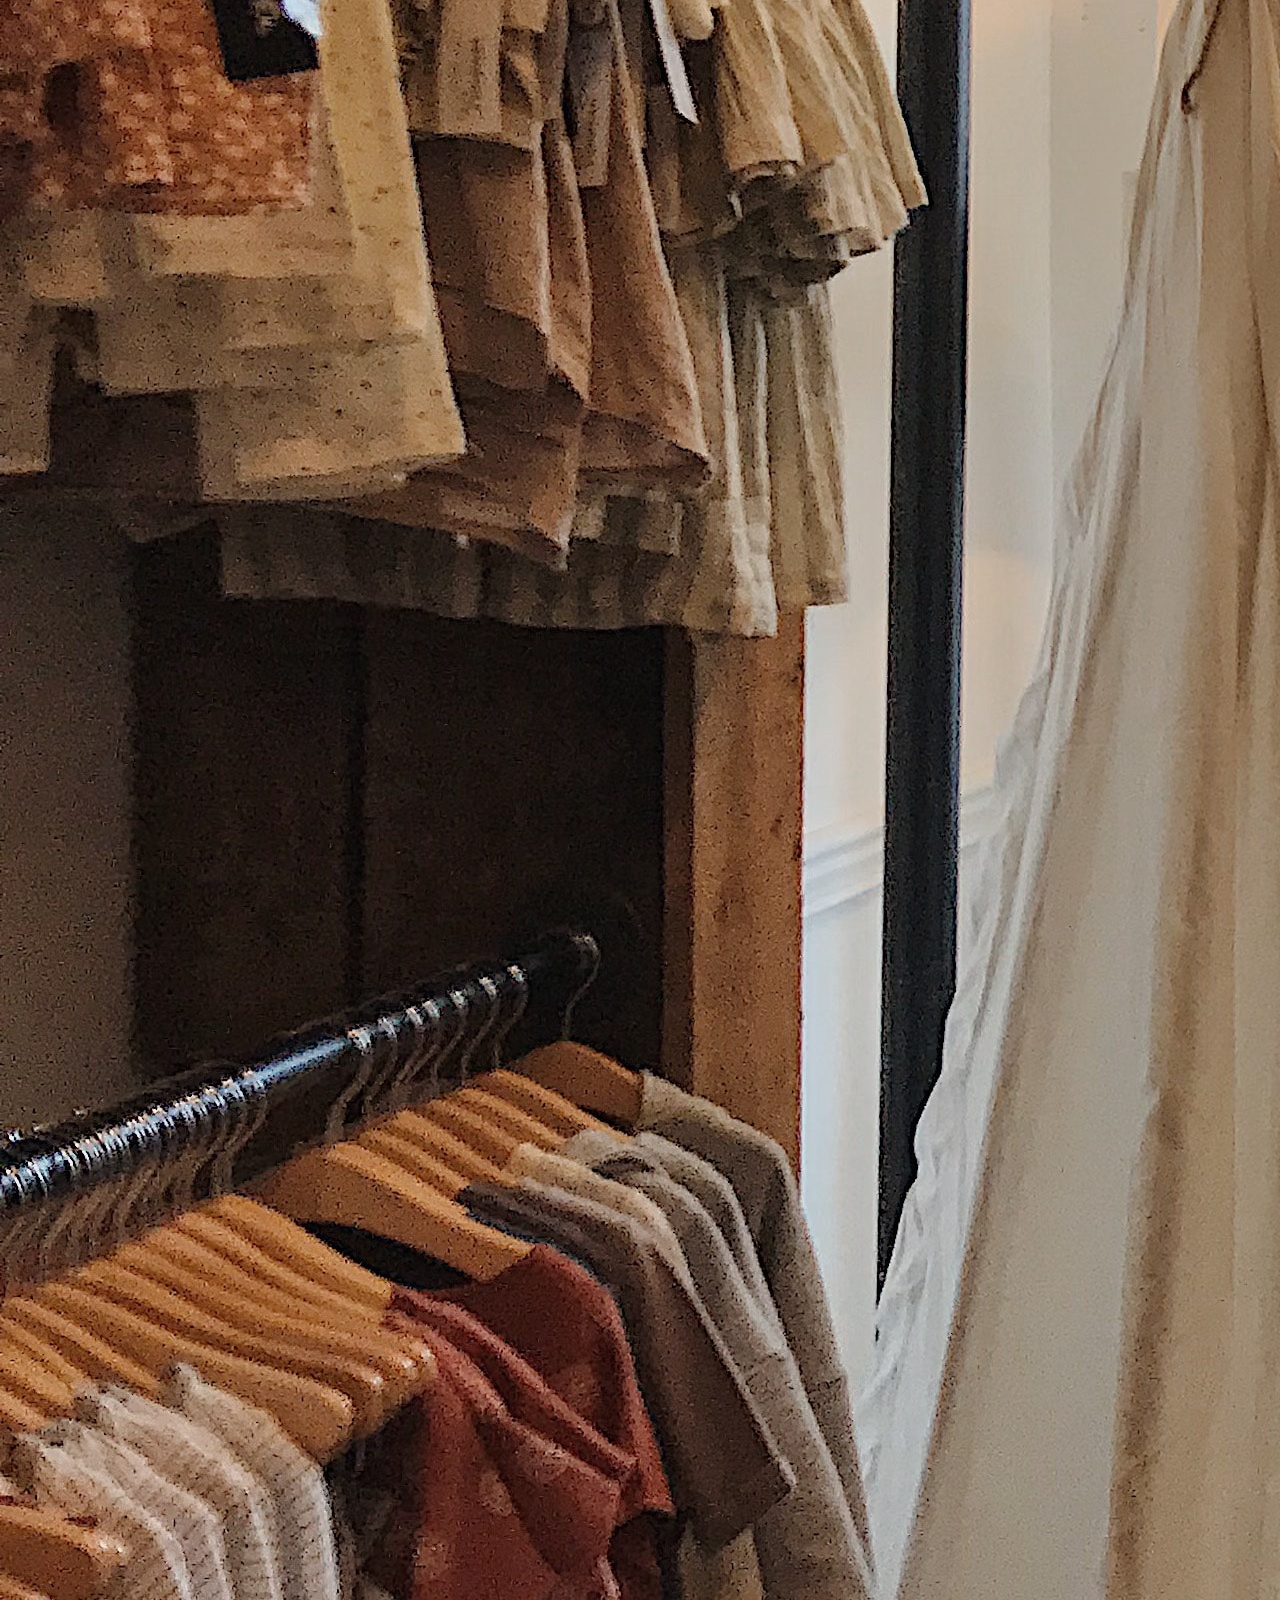
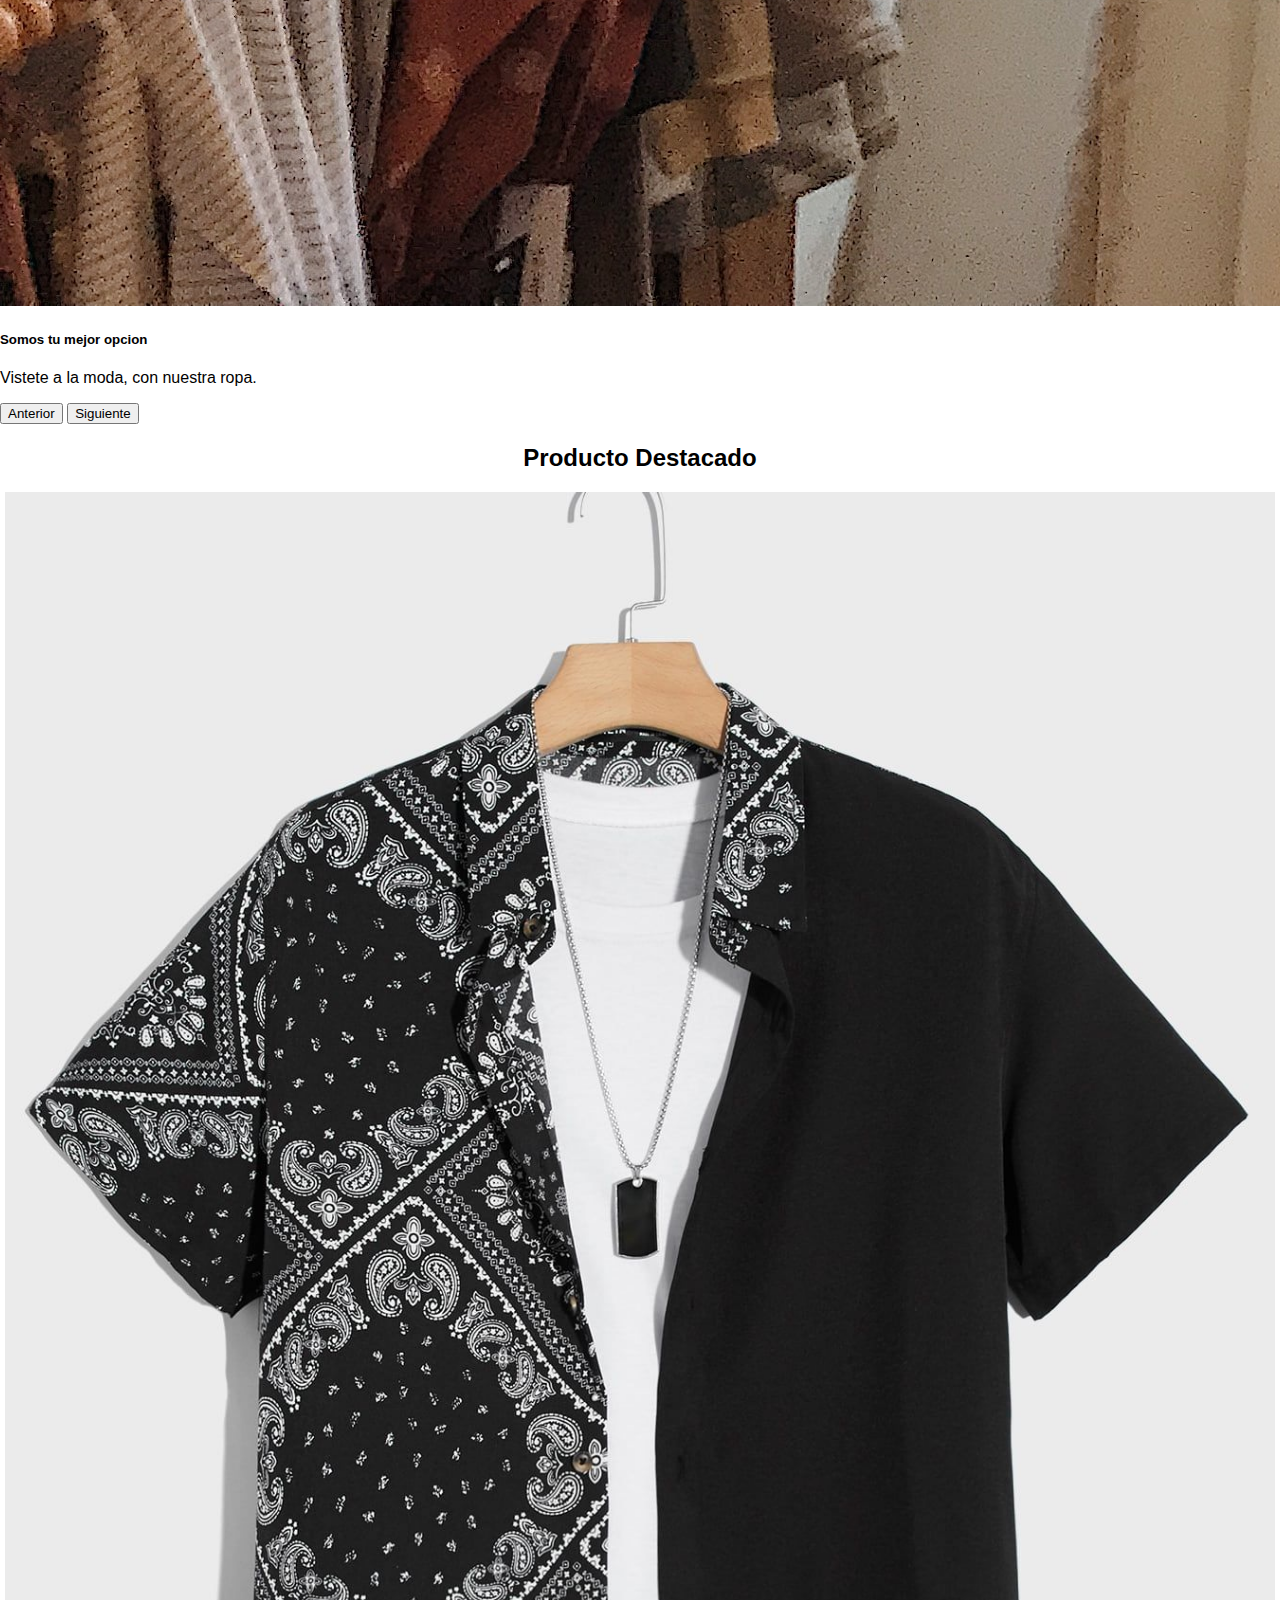
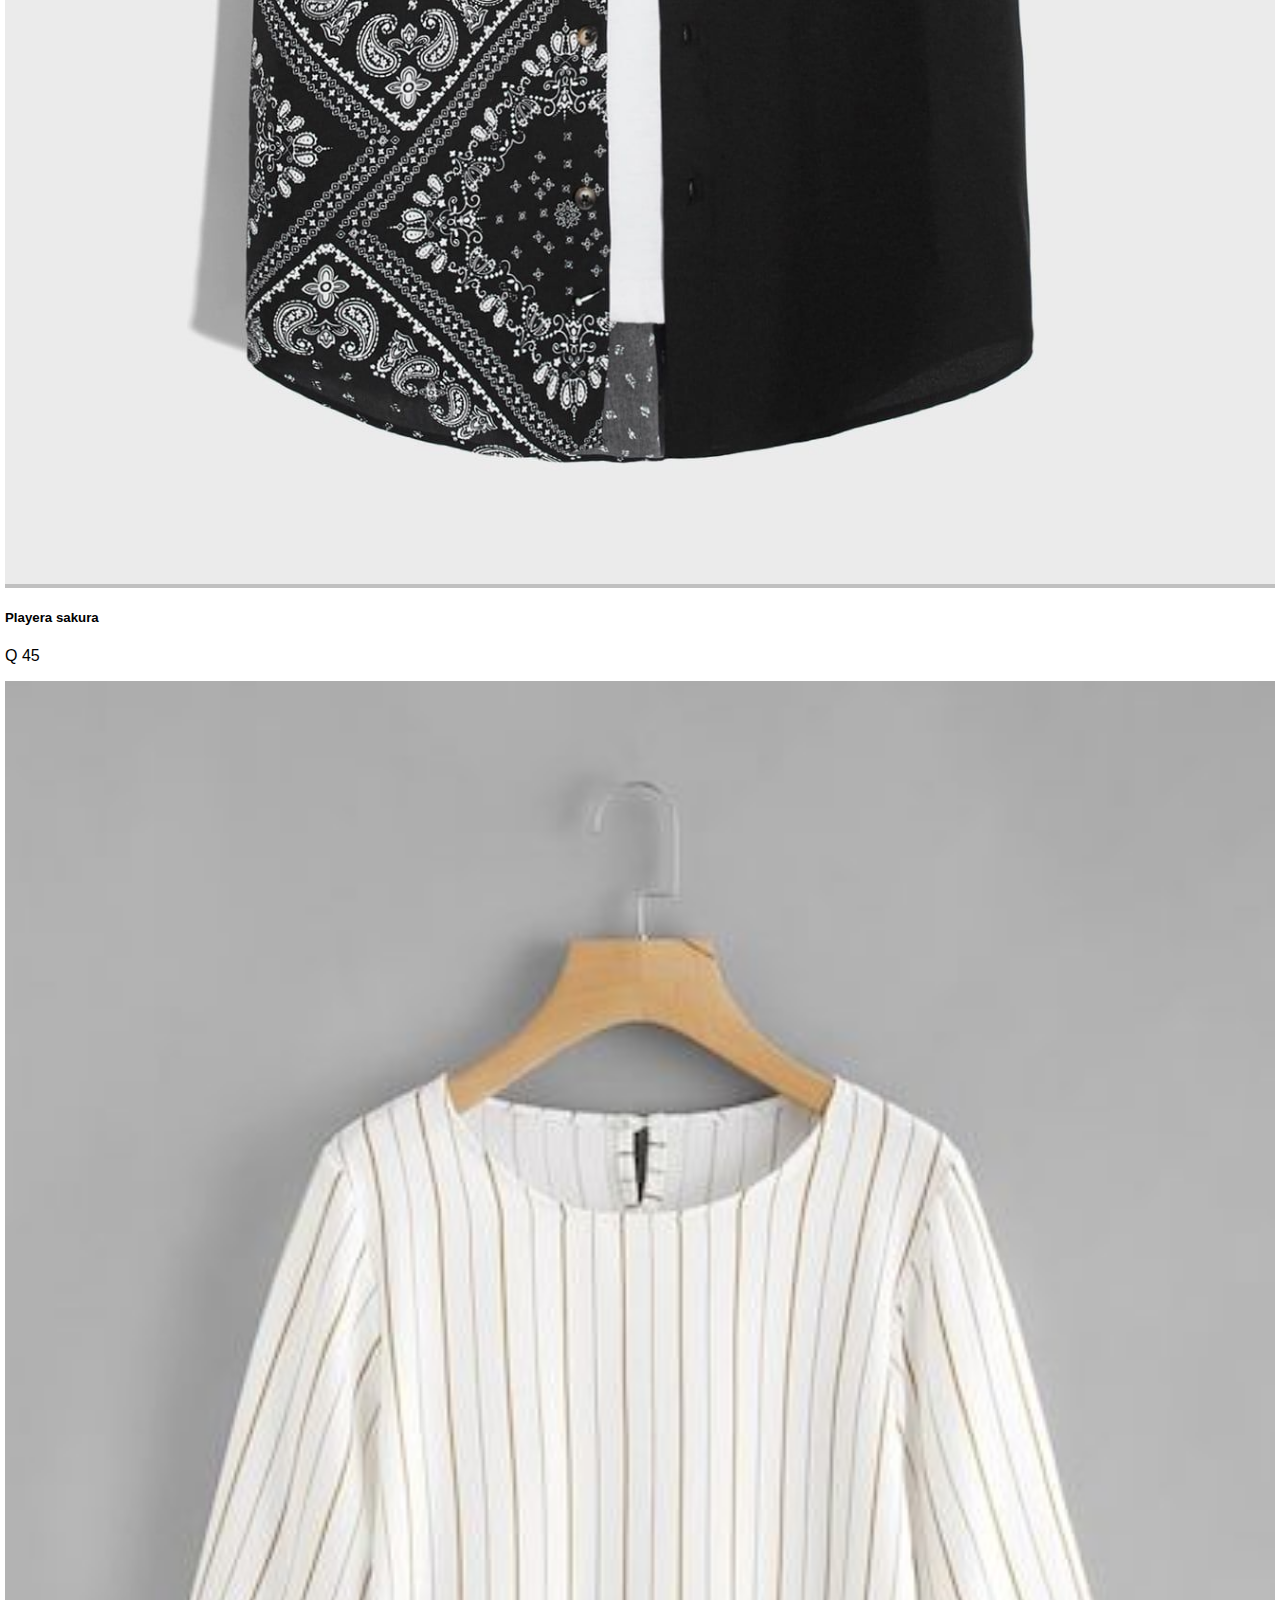
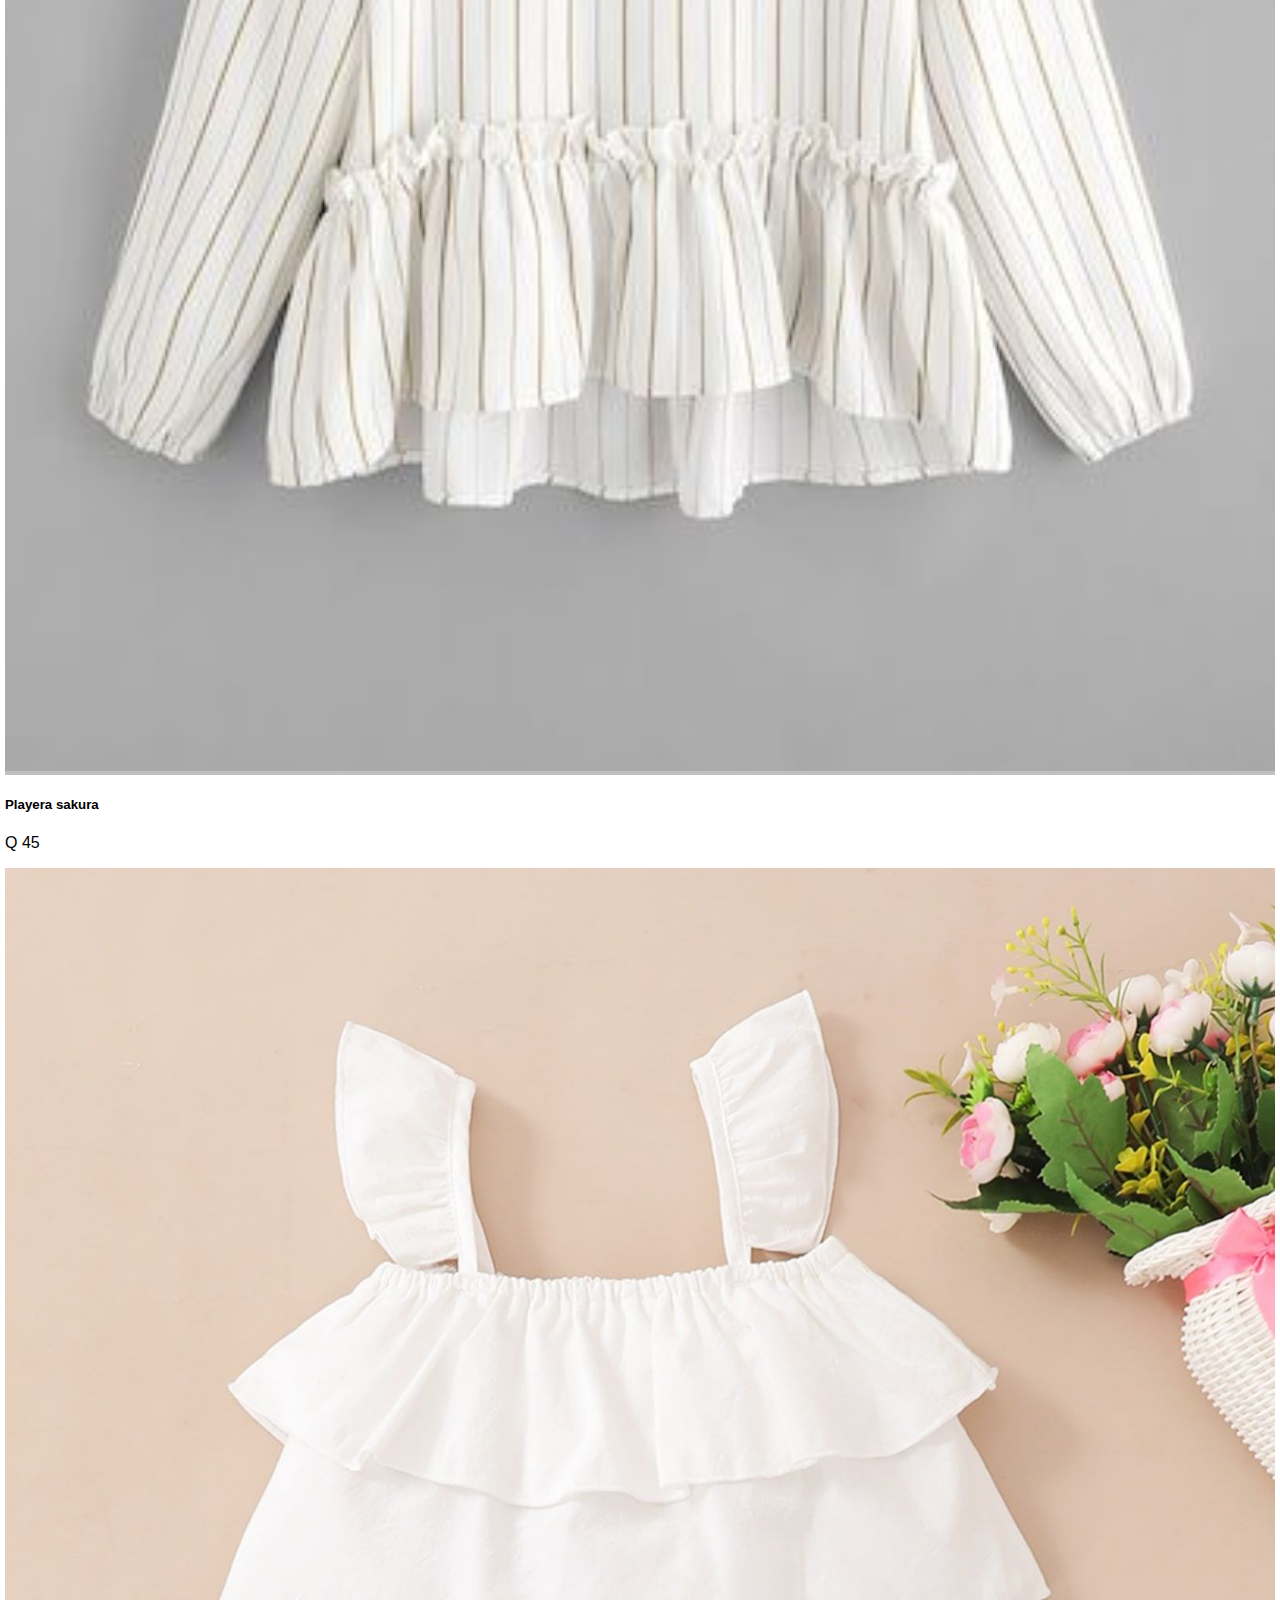
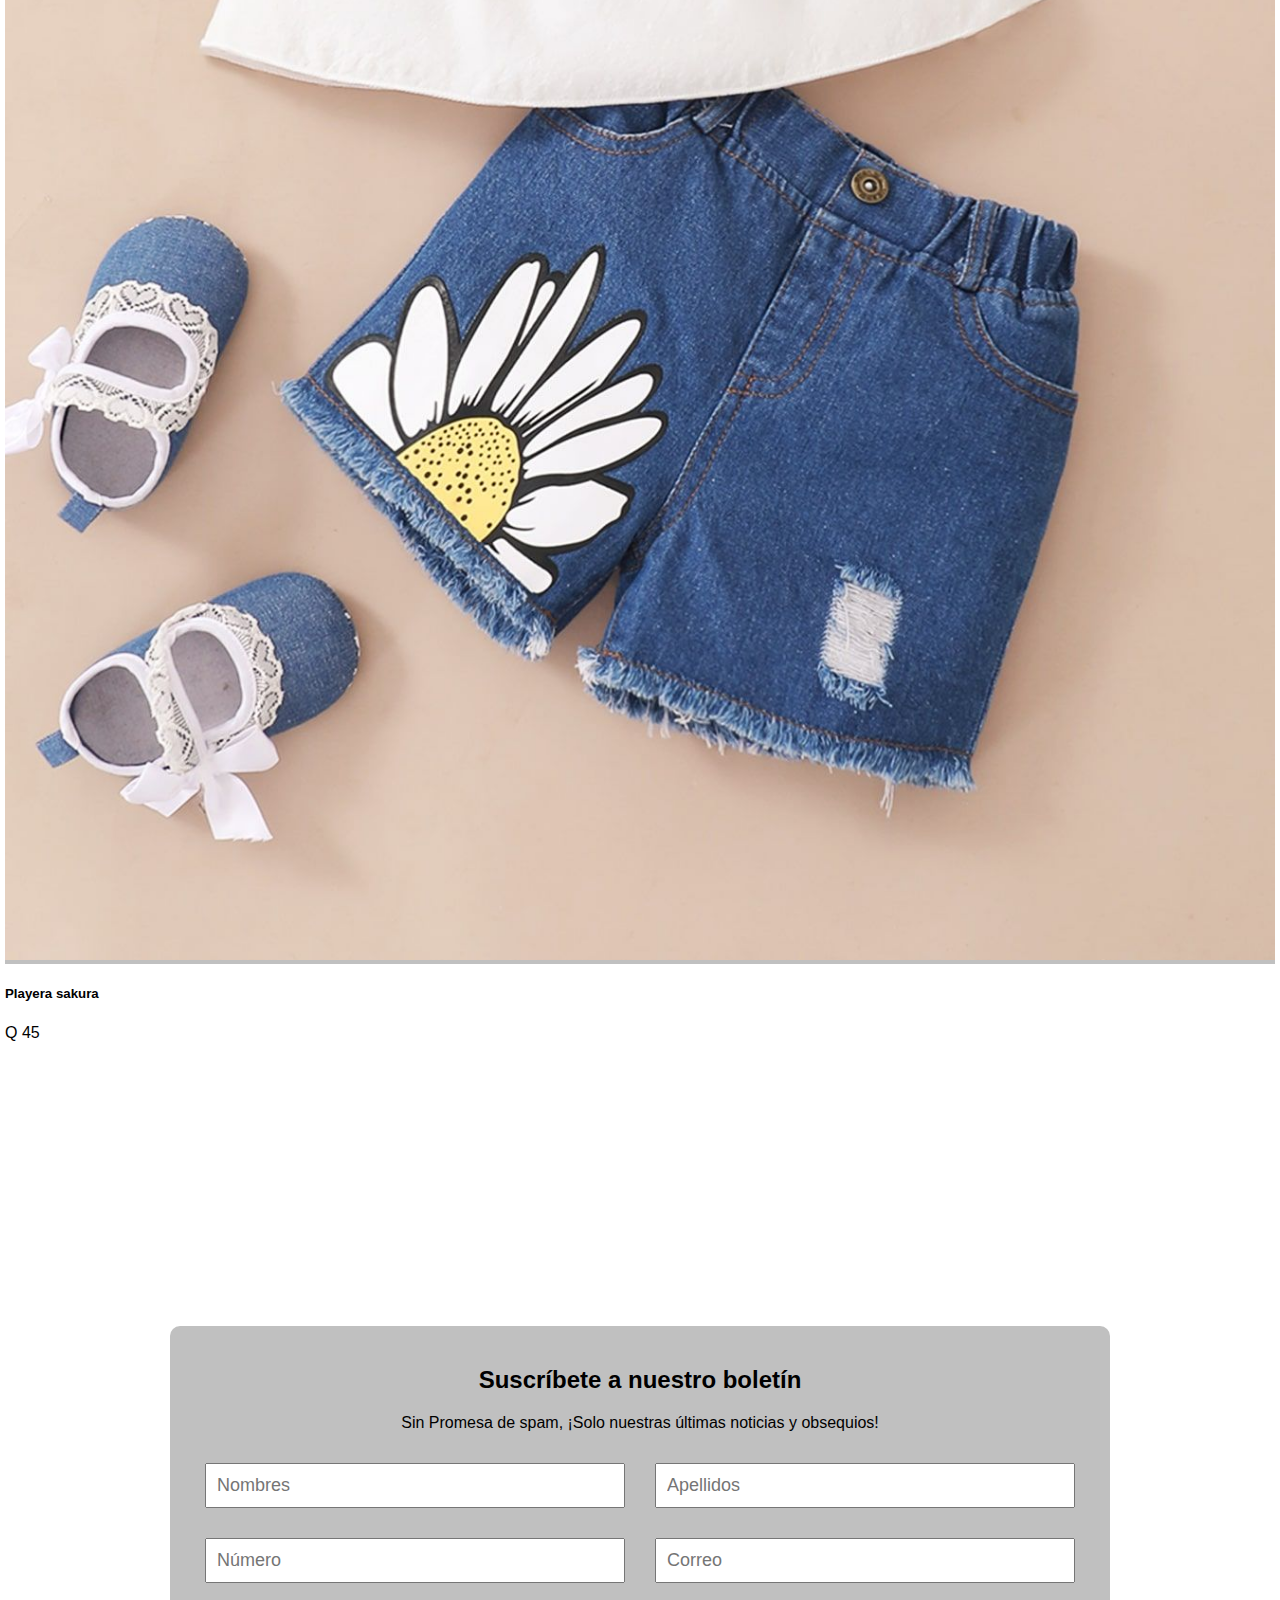
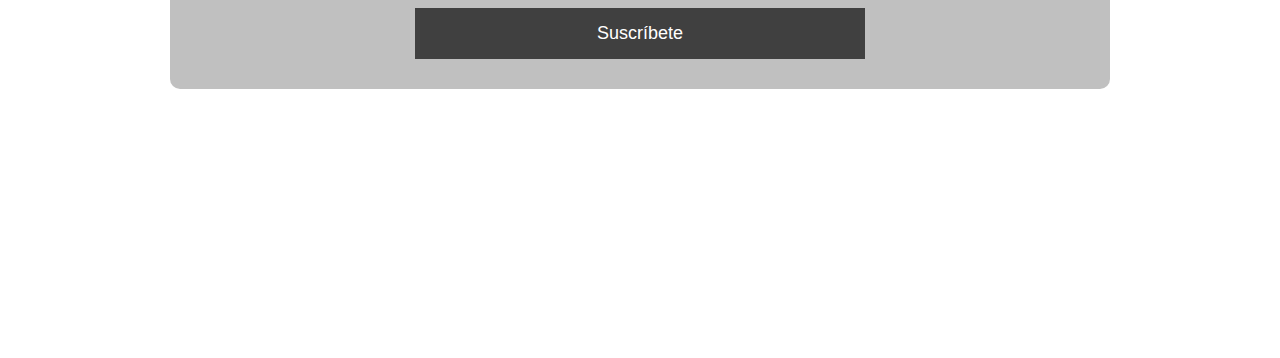
==== commit 06f3183b: "Merge pull request #9 from Oxri-30/Sobre_2.0_28072023" ====
--- a/index.html
+++ b/index.html
@@ -44,9 +44,14 @@
         <button class="btn btn-outline-success" type="submit">Buscar</button>
       </form>
 
-      <a class="navbar-brand" href="ruta_a_tu_archivo.html">
-        <img src="ruta_a_la_imagen_del_carrito.jpg" alt="Compras">
-      </a>
+      <div style="margin: 10px;">
+        <a class="navbar-brand" href="./template/Carrito/Carrito.html">
+          <svg xmlns="http://www.w3.org/2000/svg" width="20" height="20" fill="currentColor" class="bi bi-cart" viewBox="0 0 16 16">
+            <path d="M0 1.5A.5.5 0 0 1 .5 1H2a.5.5 0 0 1 .485.379L2.89 3H14.5a.5.5 0 0 1 .491.592l-1.5 8A.5.5 0 0 1 13 12H4a.5.5 0 0 1-.491-.408L2.01 3.607 1.61 2H.5a.5.5 0 0 1-.5-.5zM3.102 4l1.313 7h8.17l1.313-7H3.102zM5 12a2 2 0 1 0 0 4 2 2 0 0 0 0-4zm7 0a2 2 0 1 0 0 4 2 2 0 0 0 0-4zm-7 1a1 1 0 1 1 0 2 1 1 0 0 1 0-2zm7 0a1 1 0 1 1 0 2 1 1 0 0 1 0-2z"/>
+          </svg>
+        </a>
+      </div>
+      
     </div>
   </div>
 </nav>
